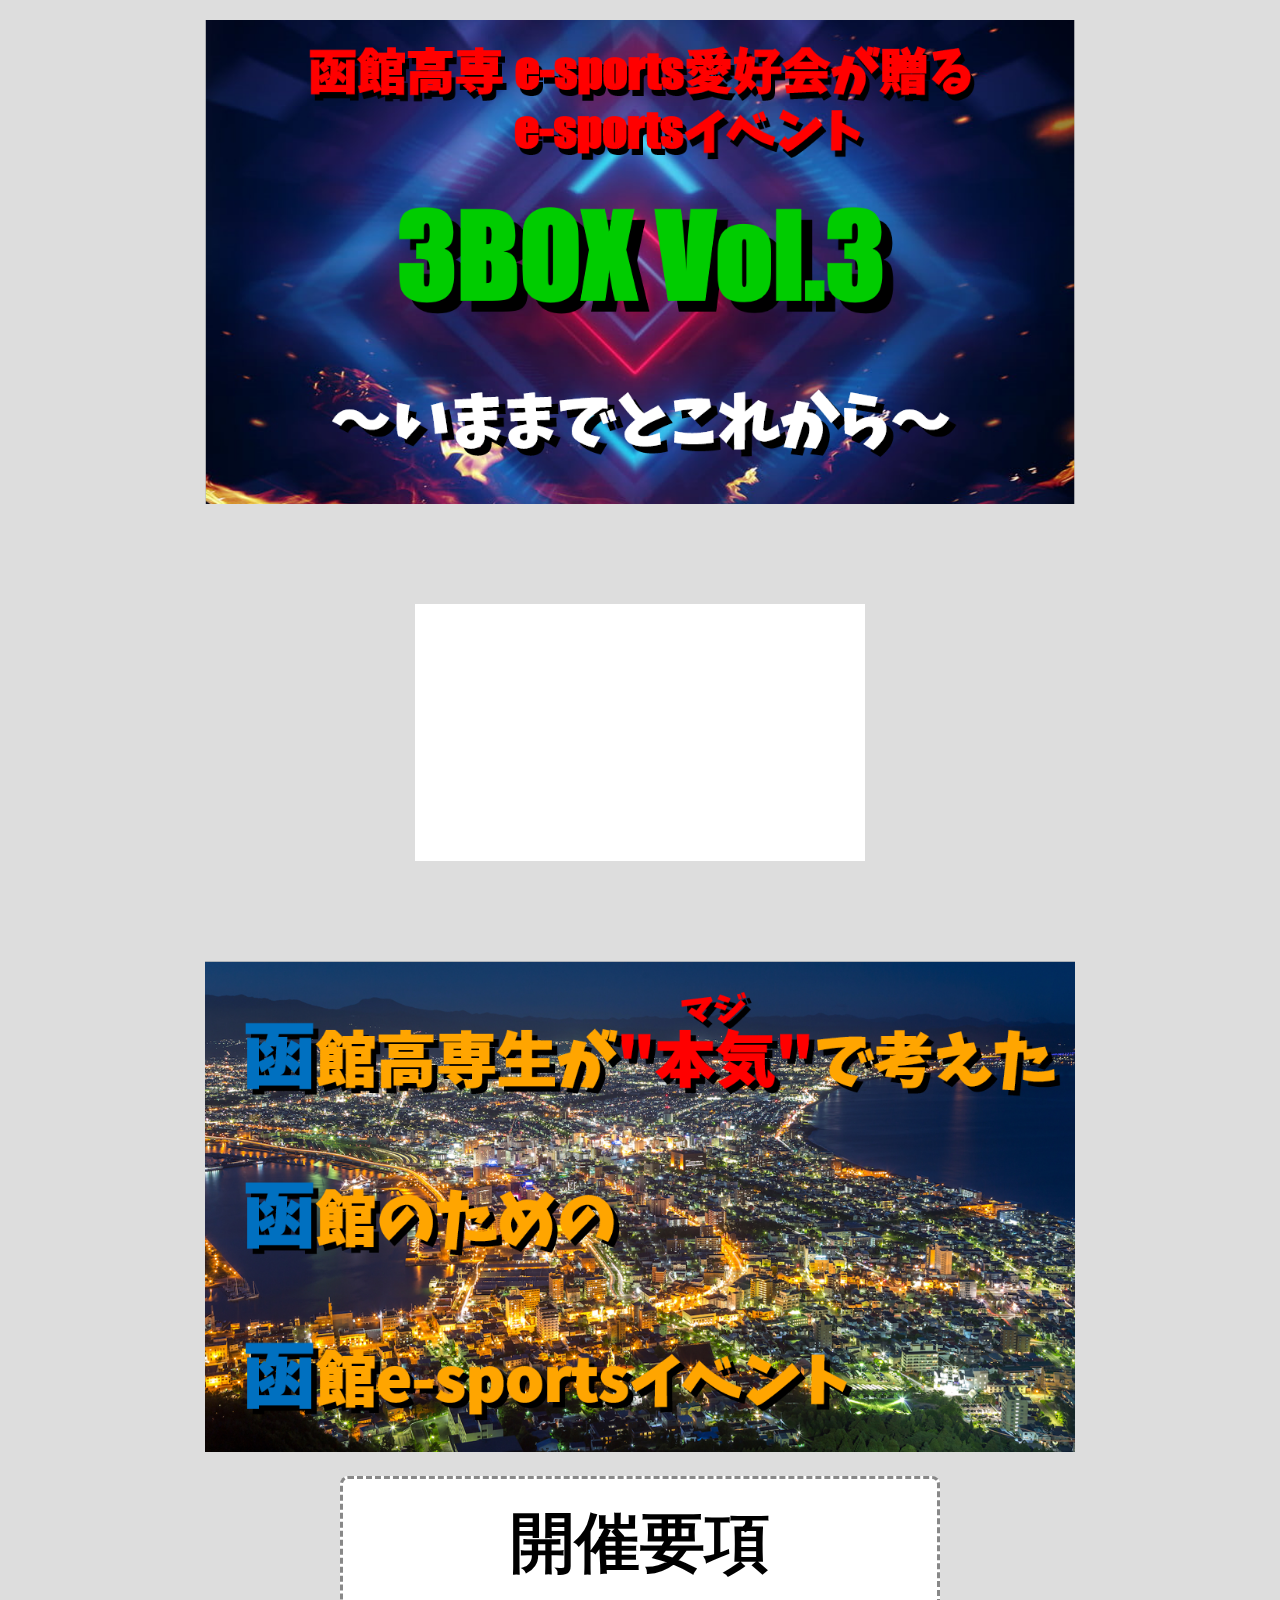
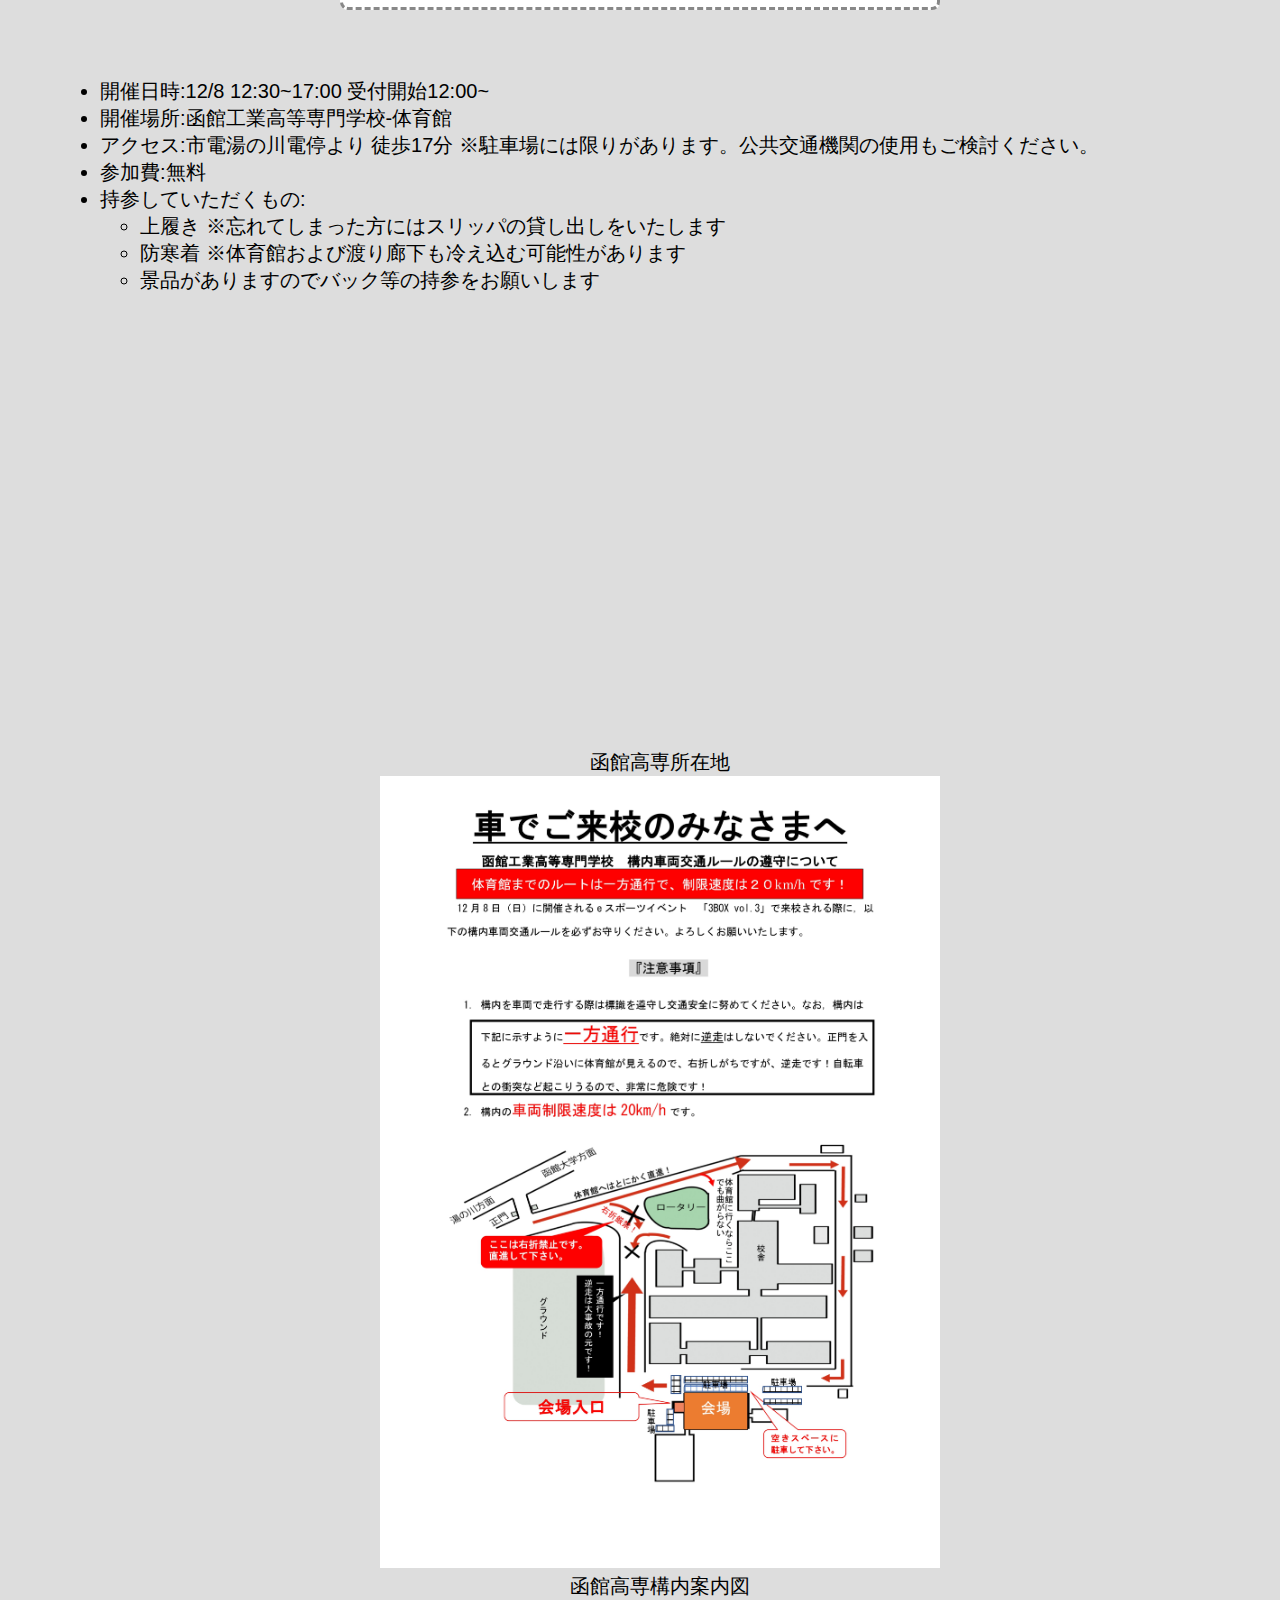
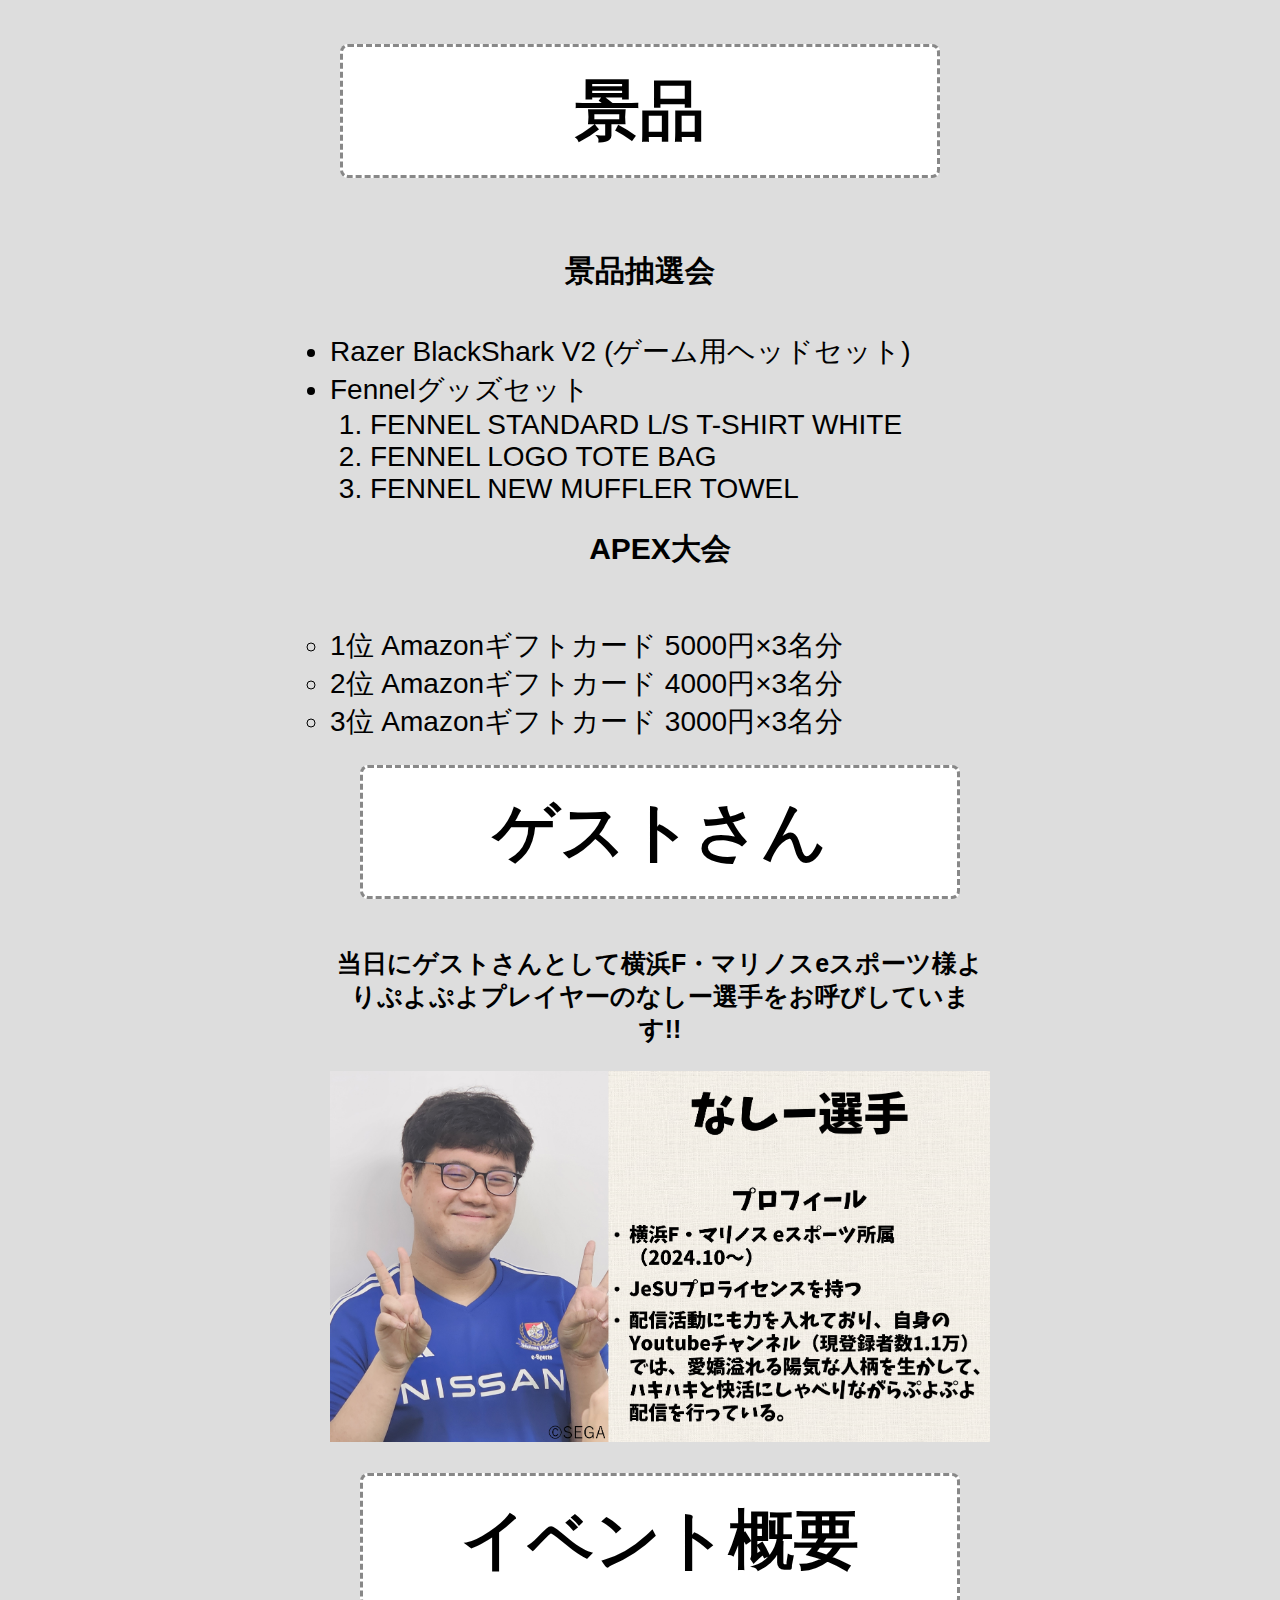
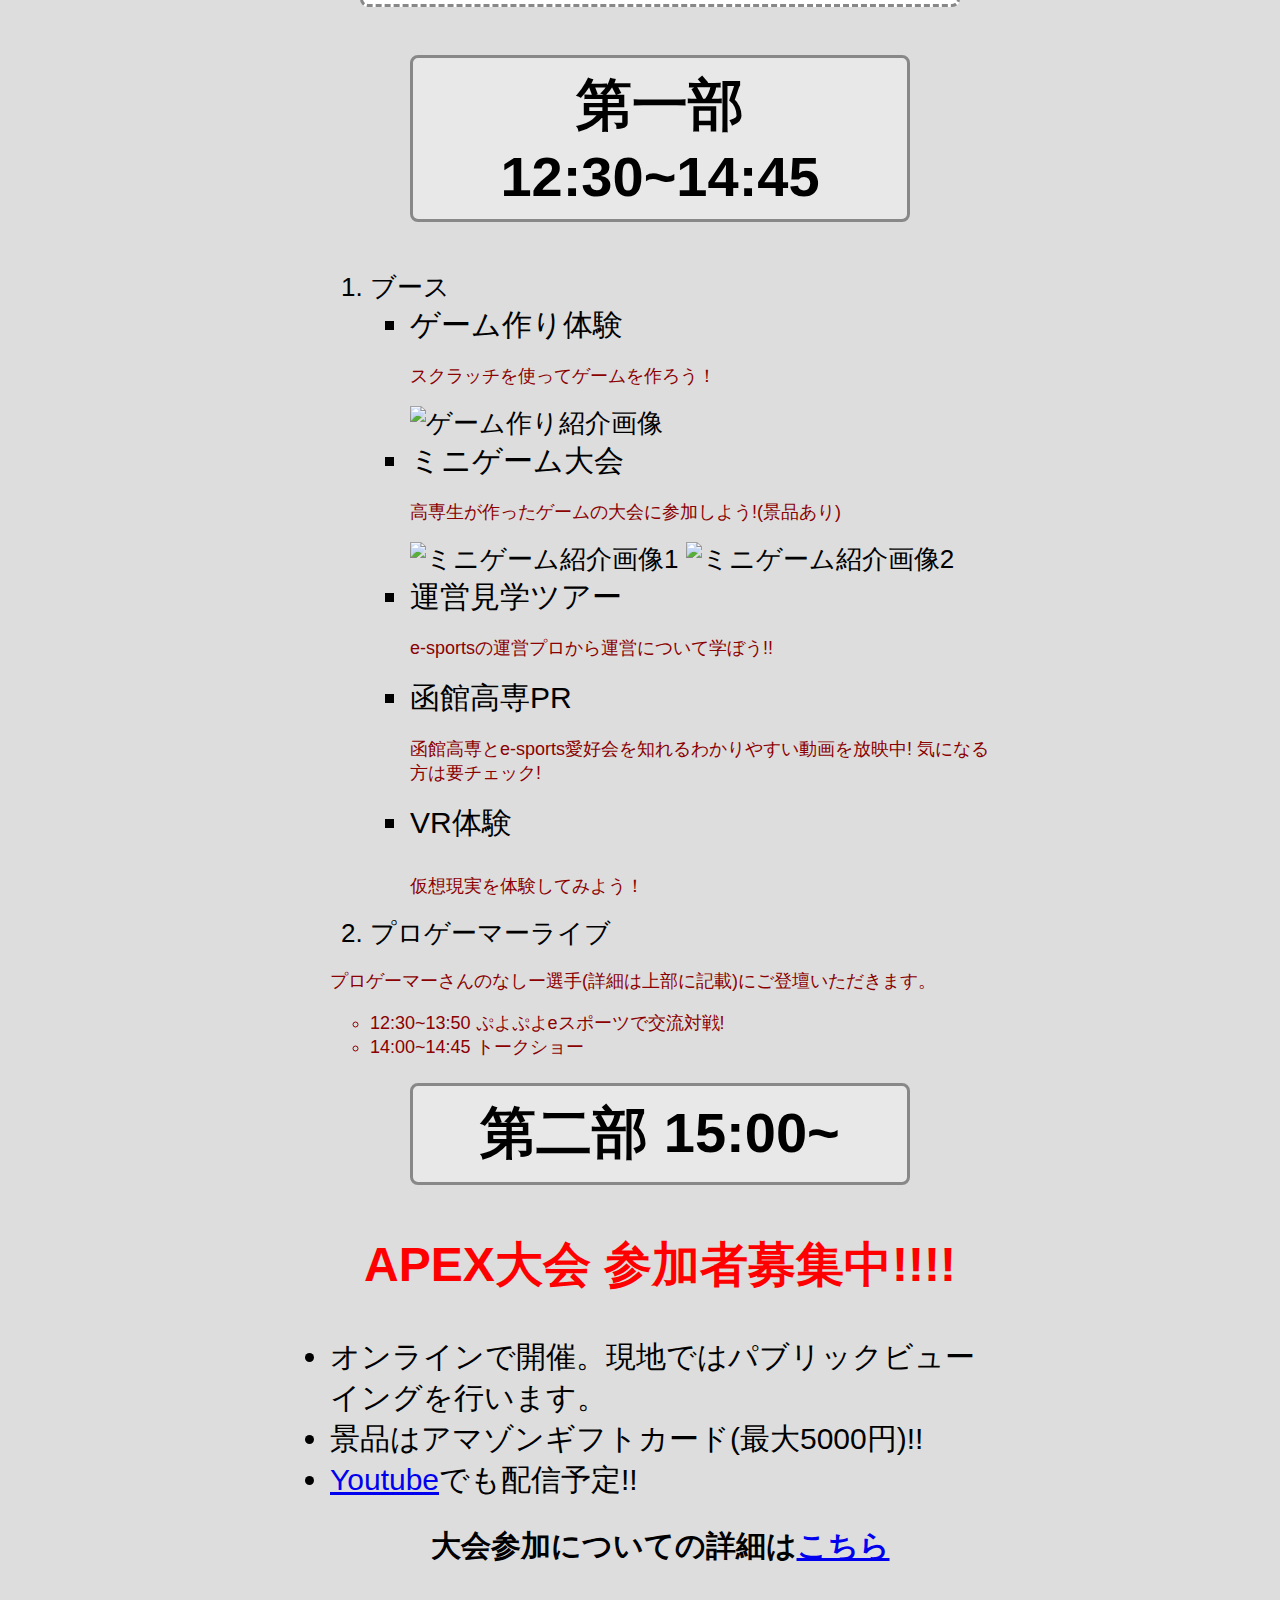
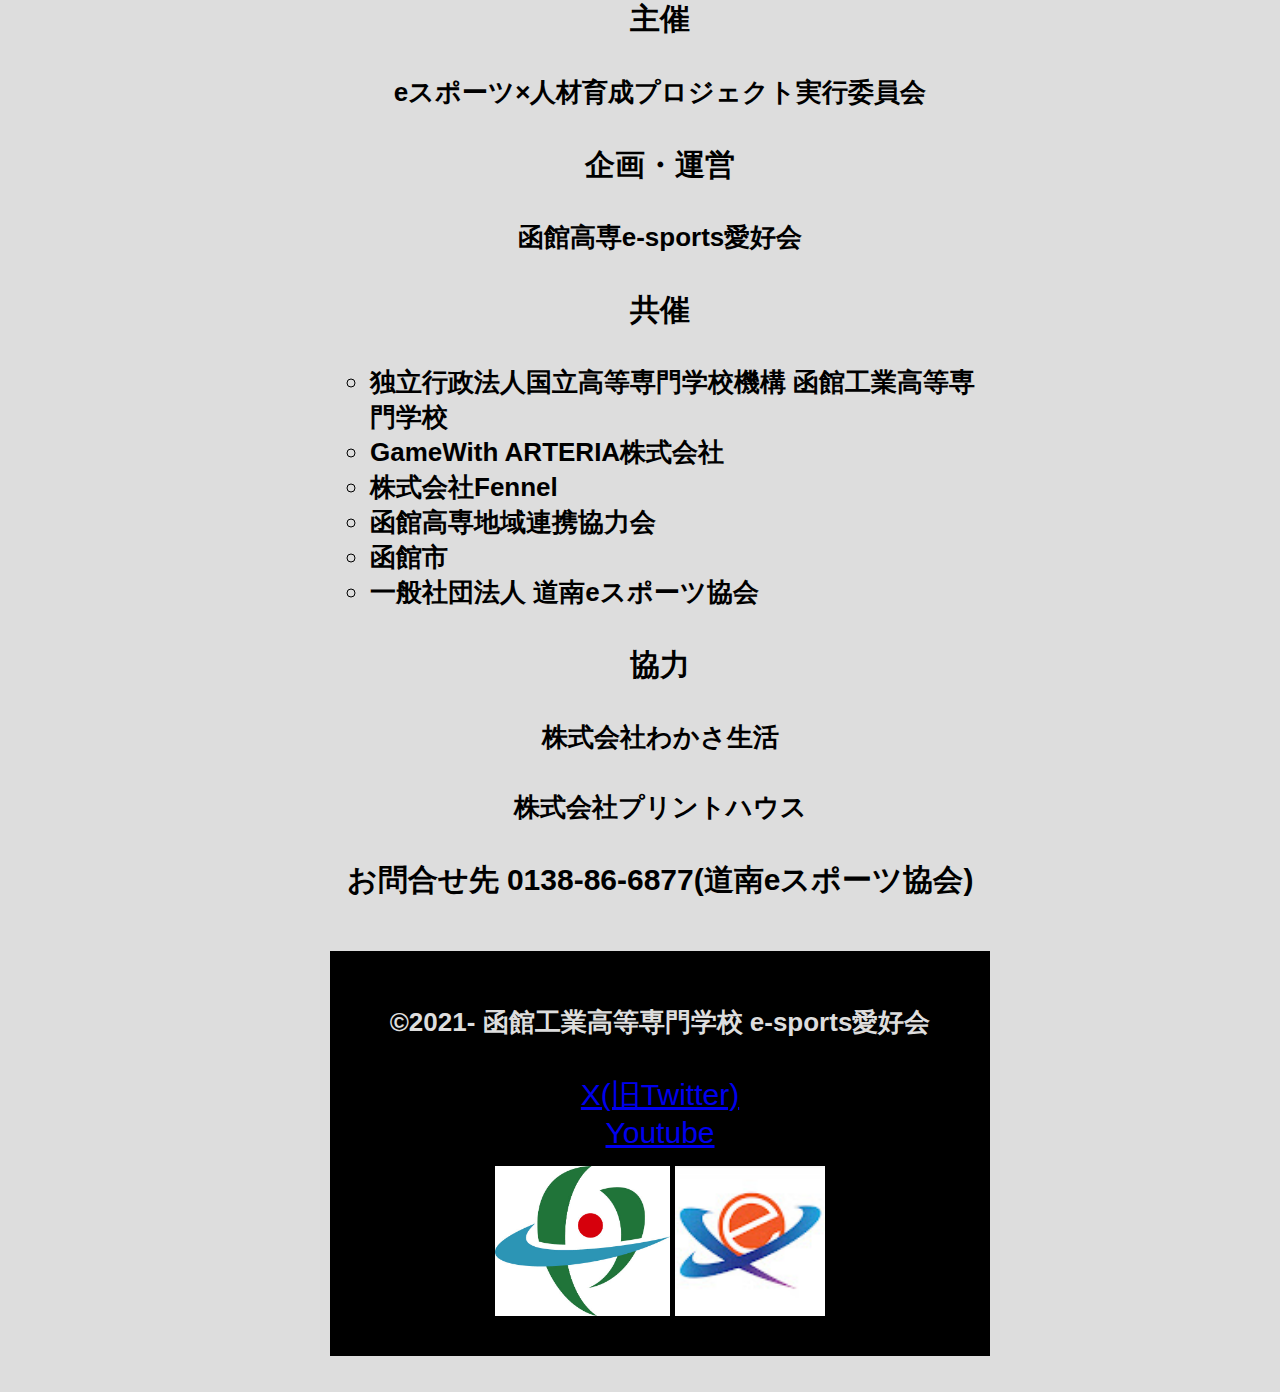
==== 3box.html @ 9ccf6ae4 "Update 3box.html" ====
<!DOCTYPE html>
<html lang="ja">
<head>
    <meta charset="UTF-8">
    <link rel="stylesheet" href="3box.css">
    <meta name="viewport" content="width=device-width, initial-scale=1.0">
    <title>3BOX</title>
</head>
<body>
    <div class="content">

    <img src="esp.img/title.png" alt="タイトル" height="75%" width="75%">
    

    <div class="suraido">
    <img decoding="async" id="mypic" src="[data-uri]" data-src="pics/1.jpg" width="450" height="300" data-aspectratio="400/300" class="slid" style="height: 253.5px;"><noscript><img decoding="async" id="mypic" src="pics/1.jpg" width="400" height="300"></noscript>
    <script src="3box.js"></script>
    
    </div>
    
    <img src="esp.img/mazi.png" alt="maji" height="75%" width="75%">
    
    <h3 class="bu">開催要項</h3>
    <nav class="youkou">
        <ul>
            <li>開催日時:12/8 12:30~17:00 受付開始12:00~</li>
            <li>開催場所:函館工業高等専門学校-体育館</li>
            <li>アクセス:市電湯の川電停より 徒歩17分 ※駐車場には限りがあります。公共交通機関の使用もご検討ください。</li>
            <li>参加費:無料</li>
            <li>持参していただくもの:<ul>
                <li>上履き ※忘れてしまった方にはスリッパの貸し出しをいたします</li>
                <li>防寒着 ※体育館および渡り廊下も冷え込む可能性があります</li>
                <li>景品がありますのでバック等の持参をお願いします</li>
            </ul></li>
            <div class="annnai">
            <iframe src="https://www.google.com/maps/embed?pb=!1m18!1m12!1m3!1d2975.066945223472!2d140.79994707506935!3d41.783770871252266!2m3!1f0!2f0!3f0!3m2!1i1024!2i768!4f13.1!3m3!1m2!1s0x5f9ef4e8a60848cf%3A0x6090a288628c19ea!2z5Ye96aSo5bel5qWt6auY562J5bCC6ZaA5a2m5qCh!5e0!3m2!1sja!2sjp!4v1722930751336!5m2!1sja!2sjp" width="600" height="450" style="border:0;" allowfullscreen="" loading="lazy" referrerpolicy="no-referrer-when-downgrade"></iframe>
            <figcaption>函館高専所在地</figcaption>
            <img src="esp.img/kounaiannai.jpg" alt="構内案内図" height="50%" width="50%">
            <figcaption>函館高専構内案内図</figcaption>
            </div>
        </ul>
    </nav>

    <h4 class="bu">景品</h4>
        <h2 class="to">景品抽選会</h2>
    <ul class="keee">
    <li class="sina">Razer BlackShark V2 (ゲーム用ヘッドセット)</li> 
    <li class="sina">Fennelグッズセット 
        <ol class="sina">
            <li>FENNEL STANDARD L/S T-SHIRT WHITE</li>
            <!--<img src="esp.img\shirt.webp" alt="Fennel shirt" height="50%" width="50%" class="keisya">-->
            <li>FENNEL LOGO TOTE BAG</li>
            <!--<img src="esp.img\totebug.webp" alt="Fennel totebag" height="50%" width="50%" class="keisya">-->
            <li>FENNEL NEW MUFFLER TOWEL</li>
            <!--<img src="esp.img\muffler-towel.webp" alt="muffler towel" height="50%" width="50%" class="keisya">-->
        </ol>
        <h2 class="to">APEX大会</h2>
    <ul class="keee">
            <li class="sina">1位 Amazonギフトカード 5000円×3名分</li>
            <li class="sina">2位 Amazonギフトカード 4000円×3名分</li>
            <li class="sina">3位 Amazonギフトカード 3000円×3名分<br></li>
    </ul>

    <h4 class="bu">ゲストさん</h4>
    <h3 class="nasi-">当日にゲストさんとして横浜F・マリノスeスポーツ様よりぷよぷよプレイヤーのなしー選手をお呼びしています!!</h3>
    <img src="esp.img\nasi-san.png" alt="宣材写真" height="100%" width="100%" class="nasi-">

    <h3 class="bu">イベント概要</h3>
    <h4 class="bui">第一部 12:30~14:45</h4>
    <ol>
    <li class="dai">ブース<ul>
        <li class="title">ゲーム作り体験<p class="pp">スクラッチを使ってゲームを作ろう！</p></li>
        <img src="esp.img\dukuri.png" class="booth.img" alt="ゲーム作り紹介画像" width="40%" height="40%">

        <li class="title">ミニゲーム大会<p class="pp">高専生が作ったゲームの大会に参加しよう!(景品あり)</p></li>
        <img src="esp.img/tank1.png" class="booth.img" alt="ミニゲーム紹介画像1" width="40%" height="40%">
        <img src="esp.img/tank2.png" class="booth.img" alt="ミニゲーム紹介画像2" width="40%" height="40%">
        
        <li class="title">運営見学ツアー<p class="pp">e-sportsの運営プロから運営について学ぼう!! </p></li>
        <!--<img src="#" class="booth.img" alt="運営紹介画像">-->

        <li class="title">函館高専PR<p class="pp">函館高専とe-sports愛好会を知れるわかりやすい動画を放映中! 気になる方は要チェック!</p></li>
        <!--<img src="#" class="booth.img" alt="学校紹介紹介画像">-->

        <li class="title">VR体験</p><p class="pp">仮想現実を体験してみよう！</p></li>
        <!--<img src="#" class="booth.img" alt="VR紹介画像">-->

    </ul></li>
    <li class="dai">プロゲーマーライブ</li></ol>
    <p class="pp">プロゲーマーさんのなしー選手(詳細は上部に記載)にご登壇いただきます。</p>
    <ul>
        <li class="pp">12:30~13:50 ぷよぷよeスポーツで交流対戦!</li>
        <li class="pp">14:00~14:45 トークショー</li>
    </ul>
    <h4 class="bui">第二部 15:00~</h4>
    <h2 class="bosyu">APEX大会 参加者募集中!!!!</h2>
    <li class="title">オンラインで開催。現地ではパブリックビューイングを行います。</li>
    <li class="title">景品はアマゾンギフトカード(最大5000円)!!</li>
    <li class="title"><a class="SNS"  href="https://youtube.com/@hakodatekosen.e-sports?si=pF3tYW7PwXIXKoQn">Youtube</a>でも配信予定!!</li>
    <h2 class="sanka">大会参加についての詳細は<a href="youkou.html">こちら</a></h2>

    <h1></h1>
    <h1></h1>
<h2 class="to">主催</h2><h4 class="to">eスポーツ×人材育成プロジェクト実行委員会</h4>
<h2 class="to">企画・運営</h2><h4 class="to">函館高専e-sports愛好会</h4>
<h2 class="to">共催</h2>
        <ul>
            <h4><li>独立行政法人国立高等専門学校機構 函館工業高等専門学校</li><li>GameWith ARTERIA株式会社</li>
            <li>株式会社Fennel</li><li>函館高専地域連携協力会</li>
            <li>函館市</li><li>一般社団法人 道南eスポーツ協会</li></h4>
        </ul>
<h2 class="to">協力</h2>
    <h4 class="to">株式会社わかさ生活</h4>
    <h4 class="to">株式会社プリントハウス</h4>    
    
    
    <h2 class="to">お問合せ先 0138-86-6877(道南eスポーツ協会)</h2>


    <footer class="footer">
        <div class="footer-text">
        <h4>©2021- 函館工業高等専門学校 e-sports愛好会</h4>
        <a class="SNS" href="https://x.com/kosen_eSports">X(旧Twitter)</a><br>
        <a class="SNS"  href="https://youtube.com/@hakodatekosen.e-sports?si=pF3tYW7PwXIXKoQn">Youtube</a>
        <figure>
            <a href="https://www.hakodate-ct.ac.jp/#:~:text=%E5%87%BD%E9%A4%A8%E5%B7%A5%E6%A5%AD%E9%AB%98%E7%AD%89"><img alt="高専ロゴ" src="esp.img/k.rogo.jpg" width="175" height="150"/></a>
            <a href="index.html"><img alt="e-sportsロゴ" src="esp.img/e.rogo.jpg" width="150"/></a>
        </figure>
        </div>
    </footer>

    </div>

</body>
</html>

    </div>

</body>
</html>
---- 3box.css ----
@charset "utf-8";

html, body {
    height: 100%; /* 必要な高さを確保するため */
    margin: 0;
}

body{
    font-family: "Hiragino Kaku Gothic ProN", "Yu Gothic", "Meiryo", sans-serif;
    background-color: #dddddd;
}

.sina{
    font-size: 28px;
}

.catch {
    display: inline;
    flex-direction: column;
    align-items: flex-start; /* 左揃え */
    max-width: 60px;
    color: orange;
}

.keee{
    display: inline;
    flex-direction: column;
    align-items: flex-start; /* 左揃え */
    max-width: 700px;
}

.kesya{
    text-align: center;
    padding: auto;
}

.maji{
    color: red;
}


.ca{
    width: fit-content;
	margin: 0 auto;
    max-width: 1000px;
    padding: 50px auto;
}

h1{
    text-align: center;
    font-size: 48px;
}

.hako{
    color: blue;
}

.youuu{
    font-size: 70px;
}

.nasi-{
    text-align: center;
    font-size: 25px;
}

.bu{
    font-size: 65px;
    border: 3px dashed #888888;
    border-radius: 8px;
    background-color: #ffffff;
    width: 600px;
    margin: 24px auto 48px;
    padding: 20px;
    text-align: center;
}

.bui{
    font-size: 56px;
    border: 3px solid #888888;
    border-radius: 8px;
    background-color: #e8e8e8;
    width: 500px;
    margin: 24px auto 48px;
    padding: 10px;
    text-align: center;
}

.pp{
    color: #8B0000;
    font-size: 18px;
}

.footer{
    color: #dddddd;
    background-color: black;
    padding: 20px;
    text-align: center;
    margin-top: 50px; /* フッターの上にスペースを追加 */
    width: 100%;
    position: relative;
    bottom: 0;
}

.suraido{
    background-color: white;
    /*display: flex;*/
    margin: 100px 300px;
}

.youkou{
    font-size: 20px;
}

.sanka{
    border: black;
    text-align: center;
}

.slid{
    margin: auto;
    scale: 150%;
}

.slide-pic{
    max-width: 100%;
    height: 400px;
    margin: auto;
    
}

.title{
    font-size: 30px;
}

.dai{
    font-size: 26px;
}

h3{
    font-size: 36px;
}

h2{
    font-size: 30px;
}

.annnai{
    text-align: center;
}

h4{
    font-size: 26px;
}

.SNS {
    font-size: 30px;
}

.okuru {
    text-align: center;
    color: #2f4f4f;
}

.bosyu{
    text-align: center;
    font-size: 48px;
    color: red;
}

.ee{
    color: red;
    text-align: center;
}

.b3{
    color: green;
    font-size: 75px;
}

.to{
    text-align: center;
}

.content {
    display: flex;
        flex-direction: column;  
        align-items: center; 
        justify-content: center; 
        max-width: 1200px;  
        margin: 0 auto; /* 中央揃え */
        padding: 20px; /* 必要に応じて調整 */
} 

*, *::before, *::after {
    box-sizing: border-box;
}

@media (max-width: 768px) {
    body {
        padding: 20px; /* スマホの余白を減らす */
        max-width: 1000px;
        align-items: center;     /* 垂直方向の中央揃え */
        display: flex;
        flex-direction: column;
        max-width: 1200px; /* 最大幅を設定 */
        margin: 0;
    }

    /*.content{}*/

    h1 {
        font-size: 32px; /* タイトルサイズを小さくする */
    }

    h2 {
        font-size: 24px; /* 見出しのサイズを小さくする */
    }

    h3 {
        font-size: 28px; /* 小見出しのサイズを小さくする */
    }

    .catch {
        max-width: 90%; /* キャッチフレーズの幅を広げる */
        font-size: 18px; /* フォントサイズを小さくする */
    }

    .title {
        font-size: 18px; /* タイトルのフォントサイズを調整 */
    }

    .bosyu {
        font-size: 30px; /* 募集タイトルのサイズを調整 */
    }

    .footer {
        font-size: 14px; /* フッターのフォントサイズを小さくする */
    }

    h1 {
        font-size: 30px; /* スマホ用にサイズ調整 */
    }
    h2, h3, h4 {
        font-size: 24px; /* 他の見出しサイズ調整 */
    }

    li,p{
        font-size: 20px;
    }

}
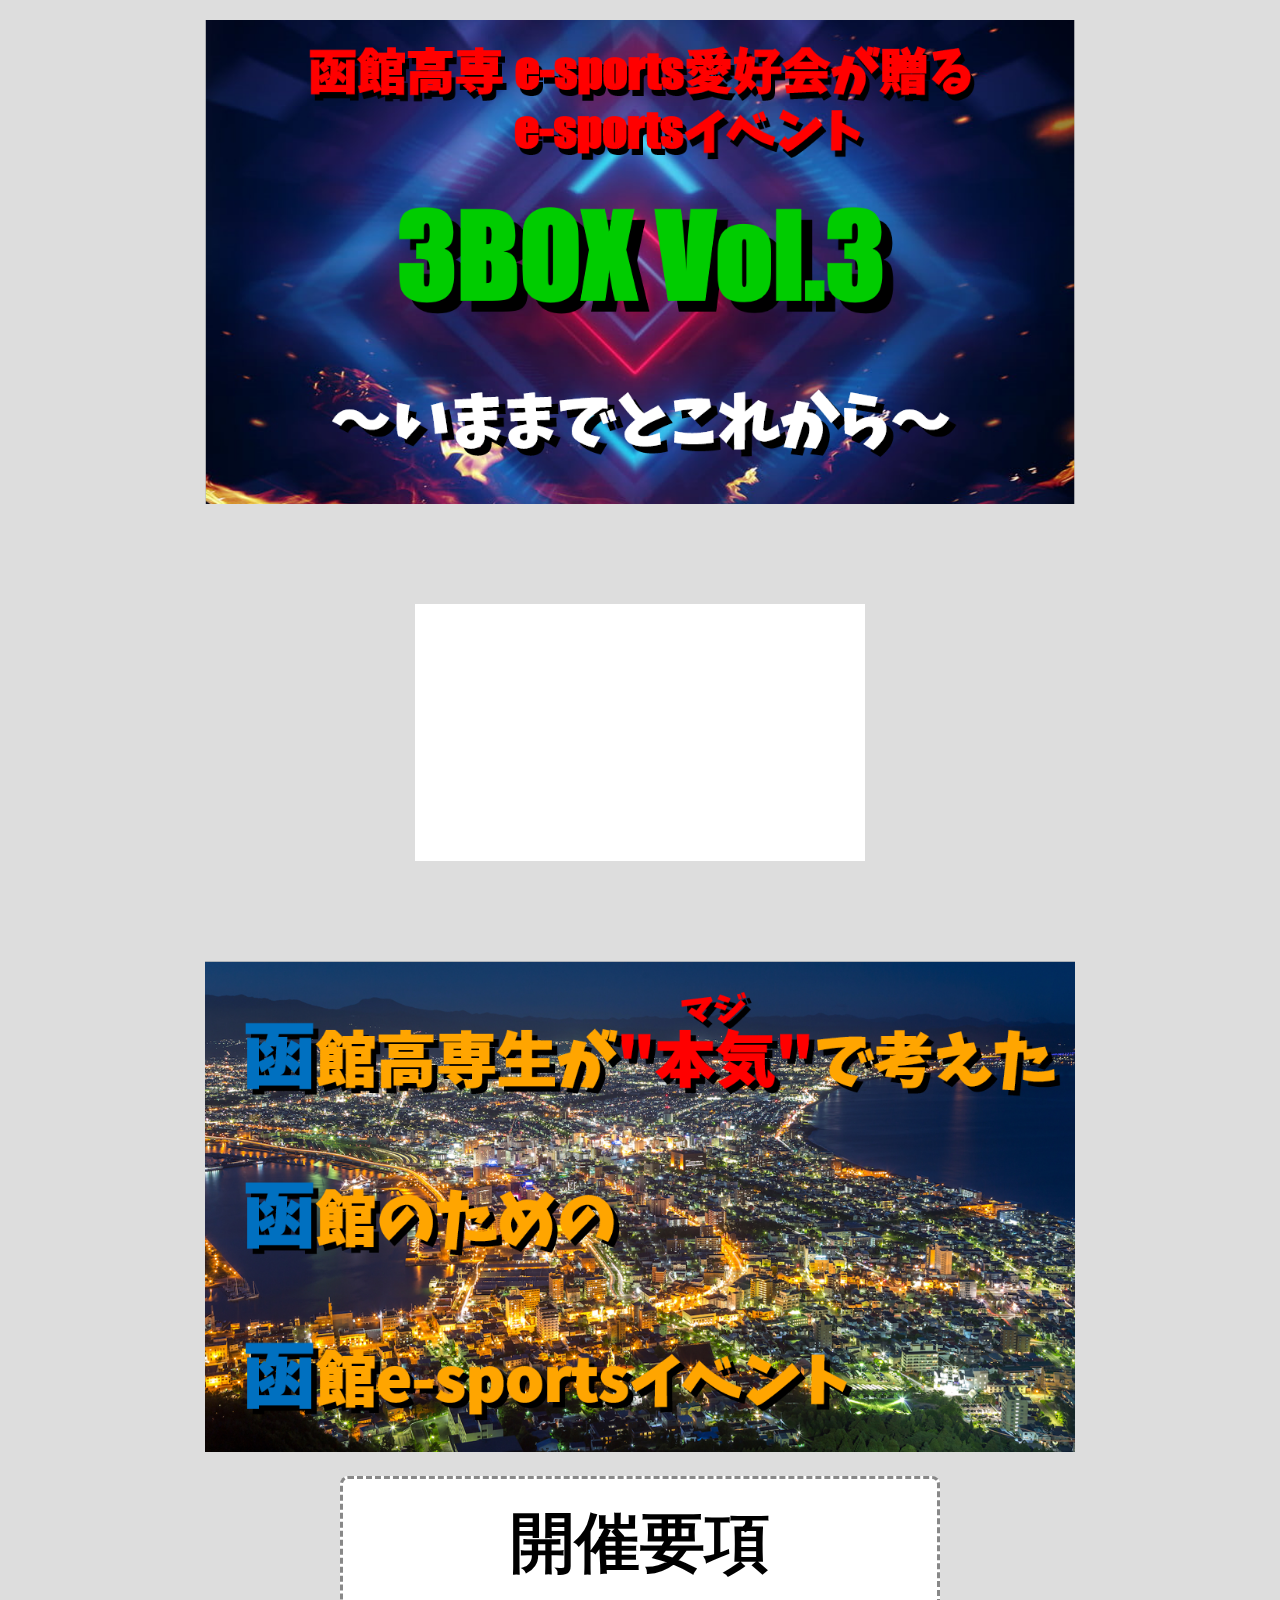
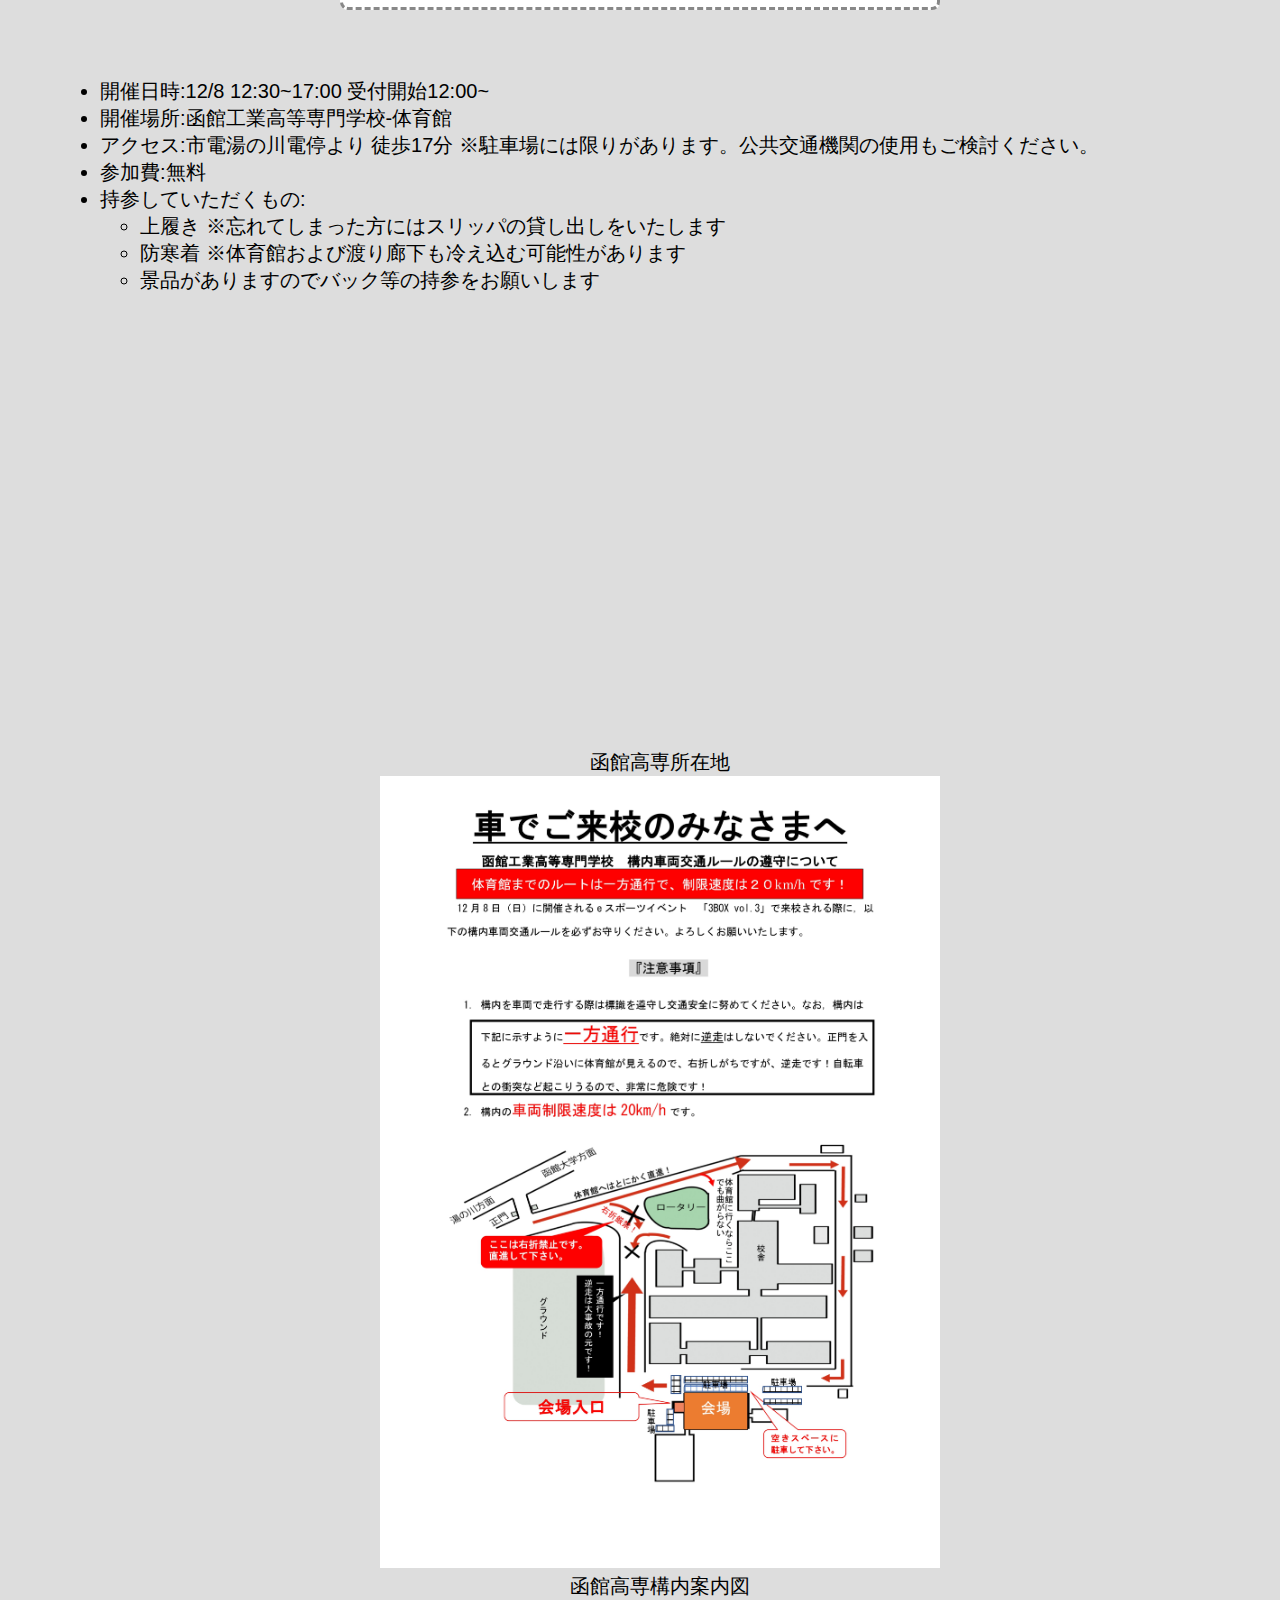
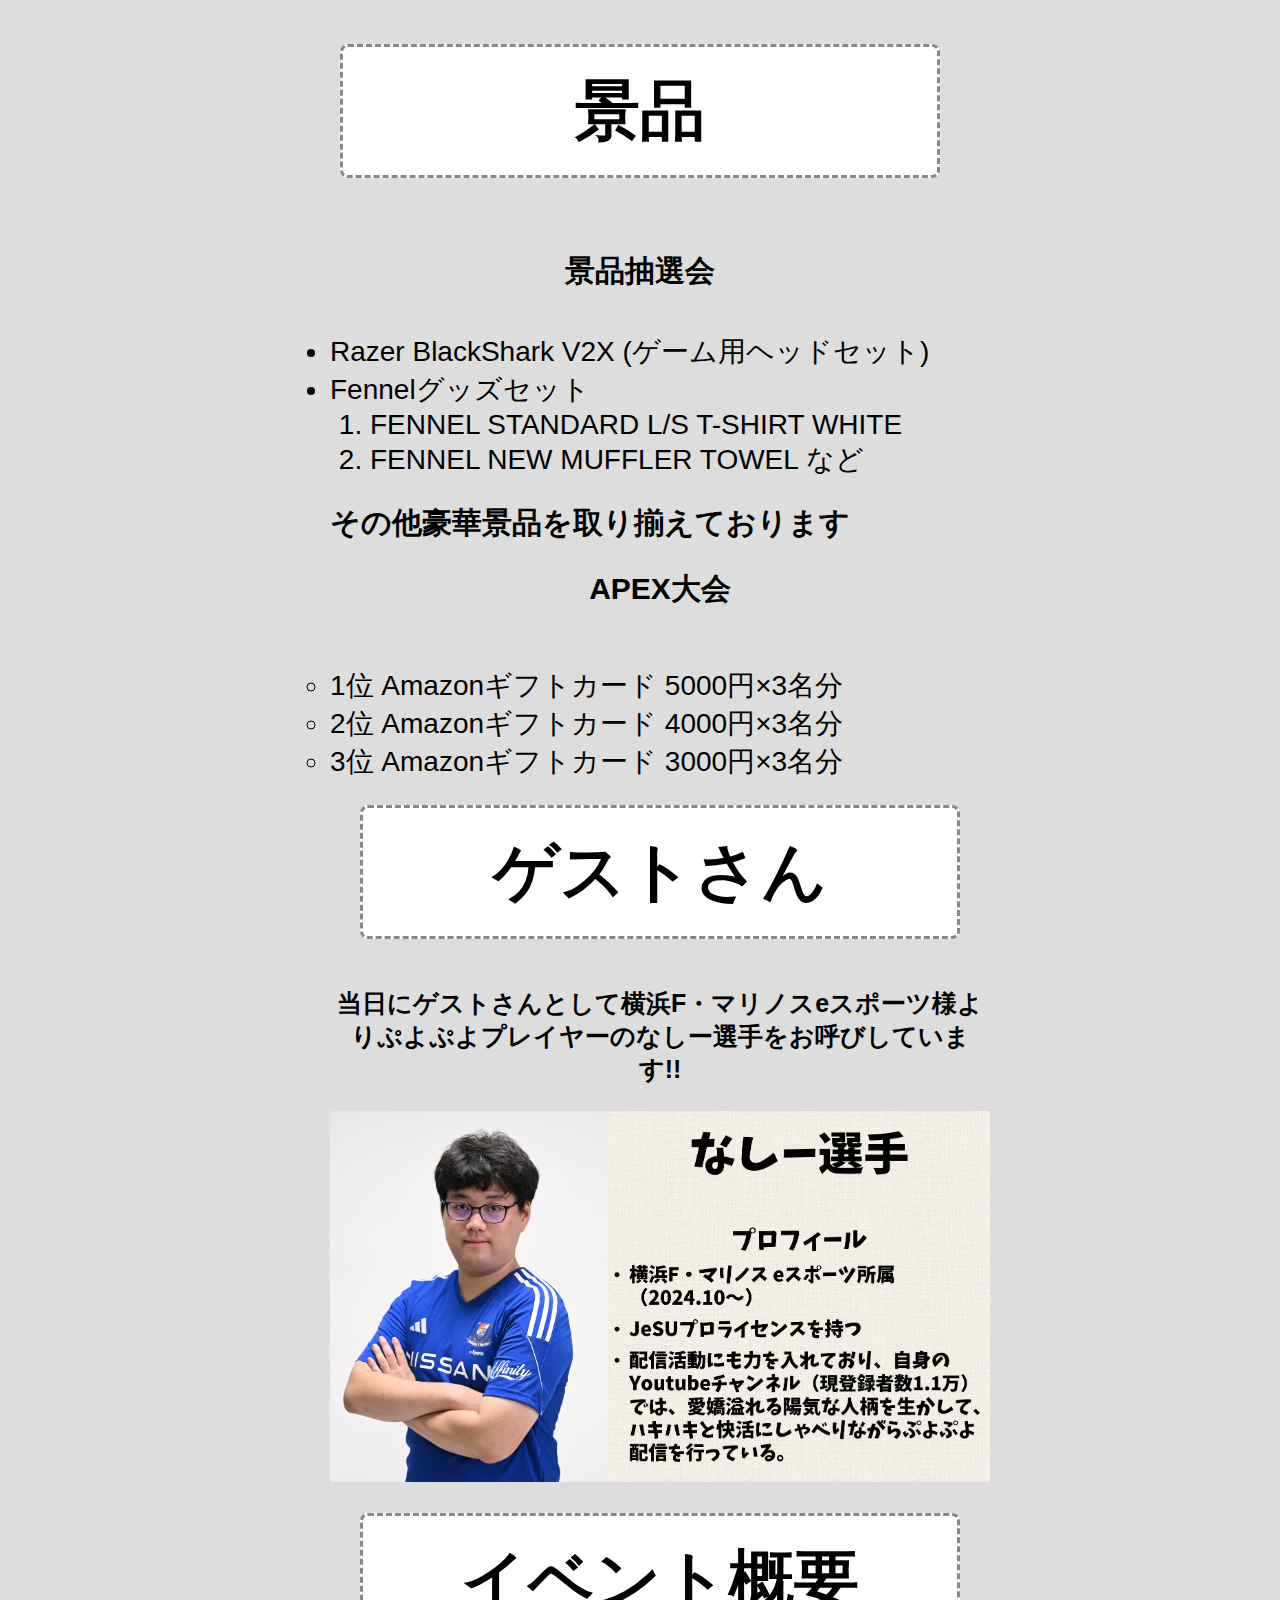
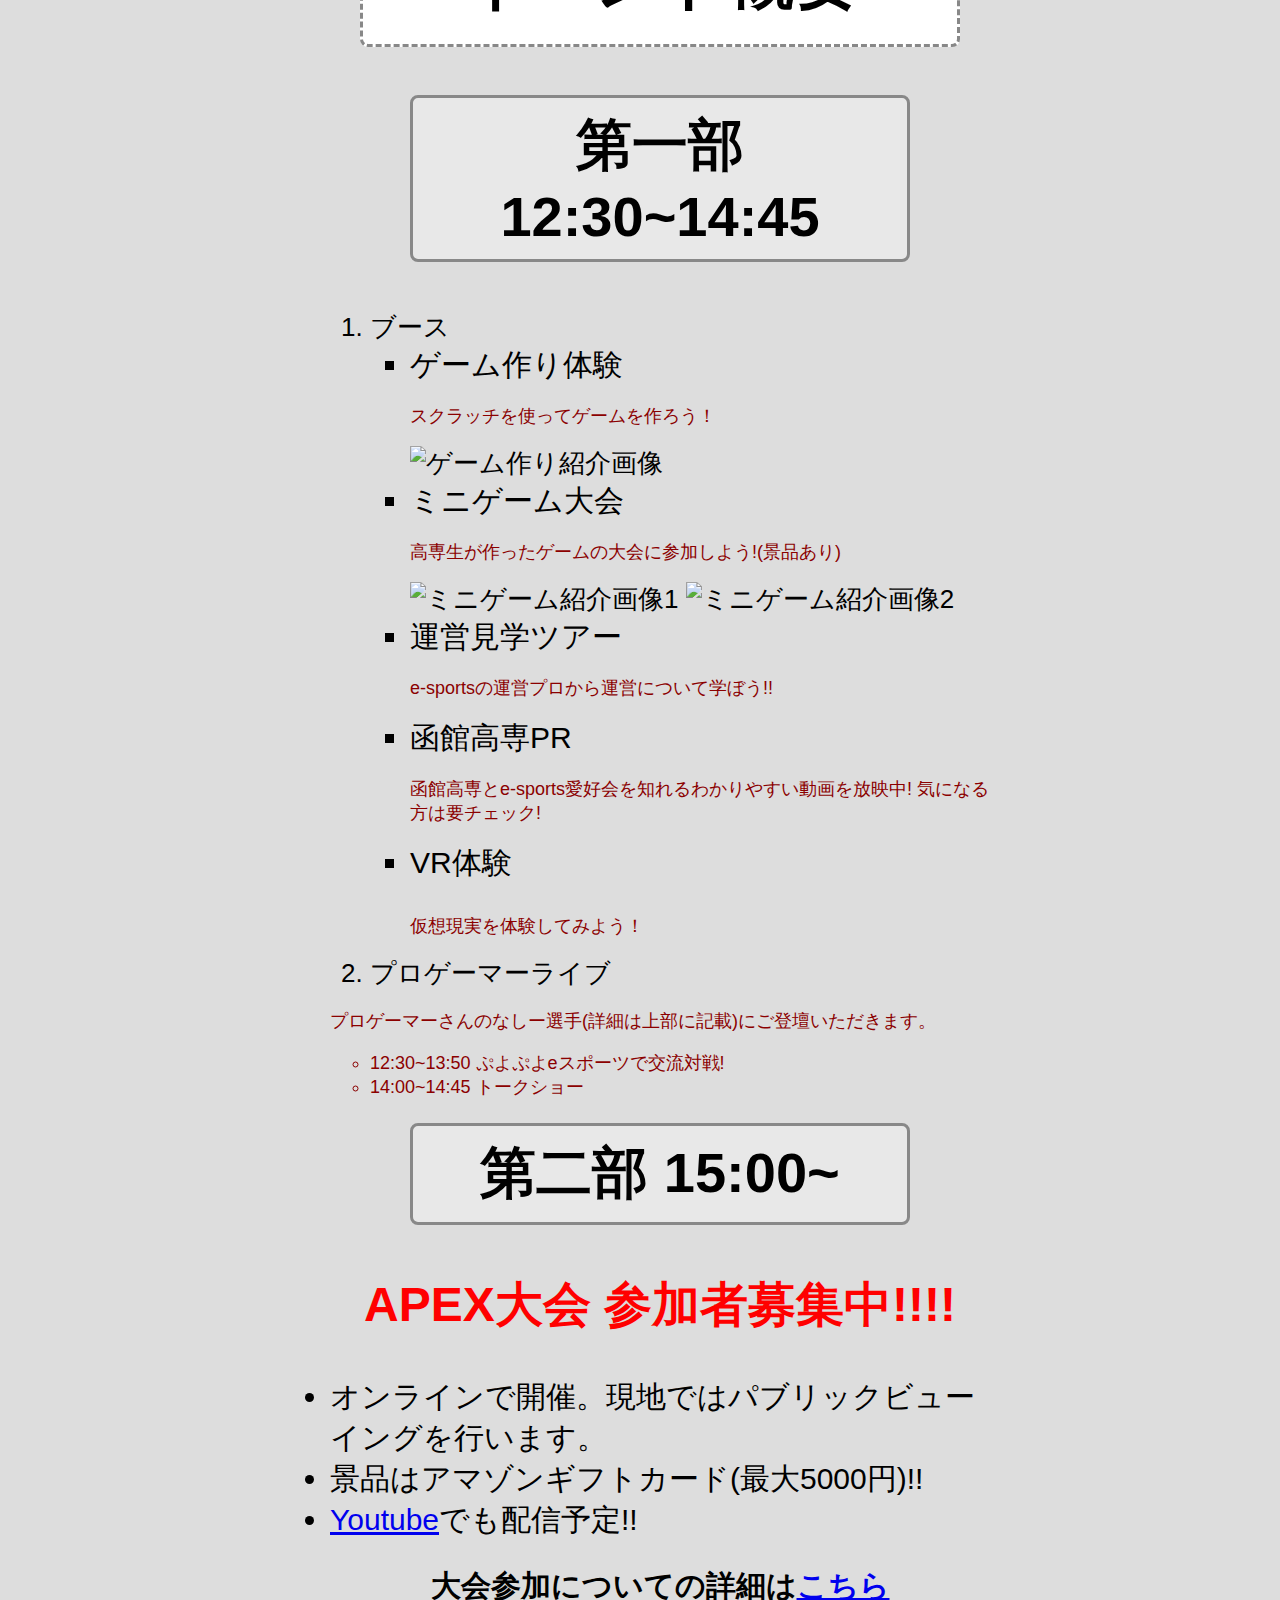
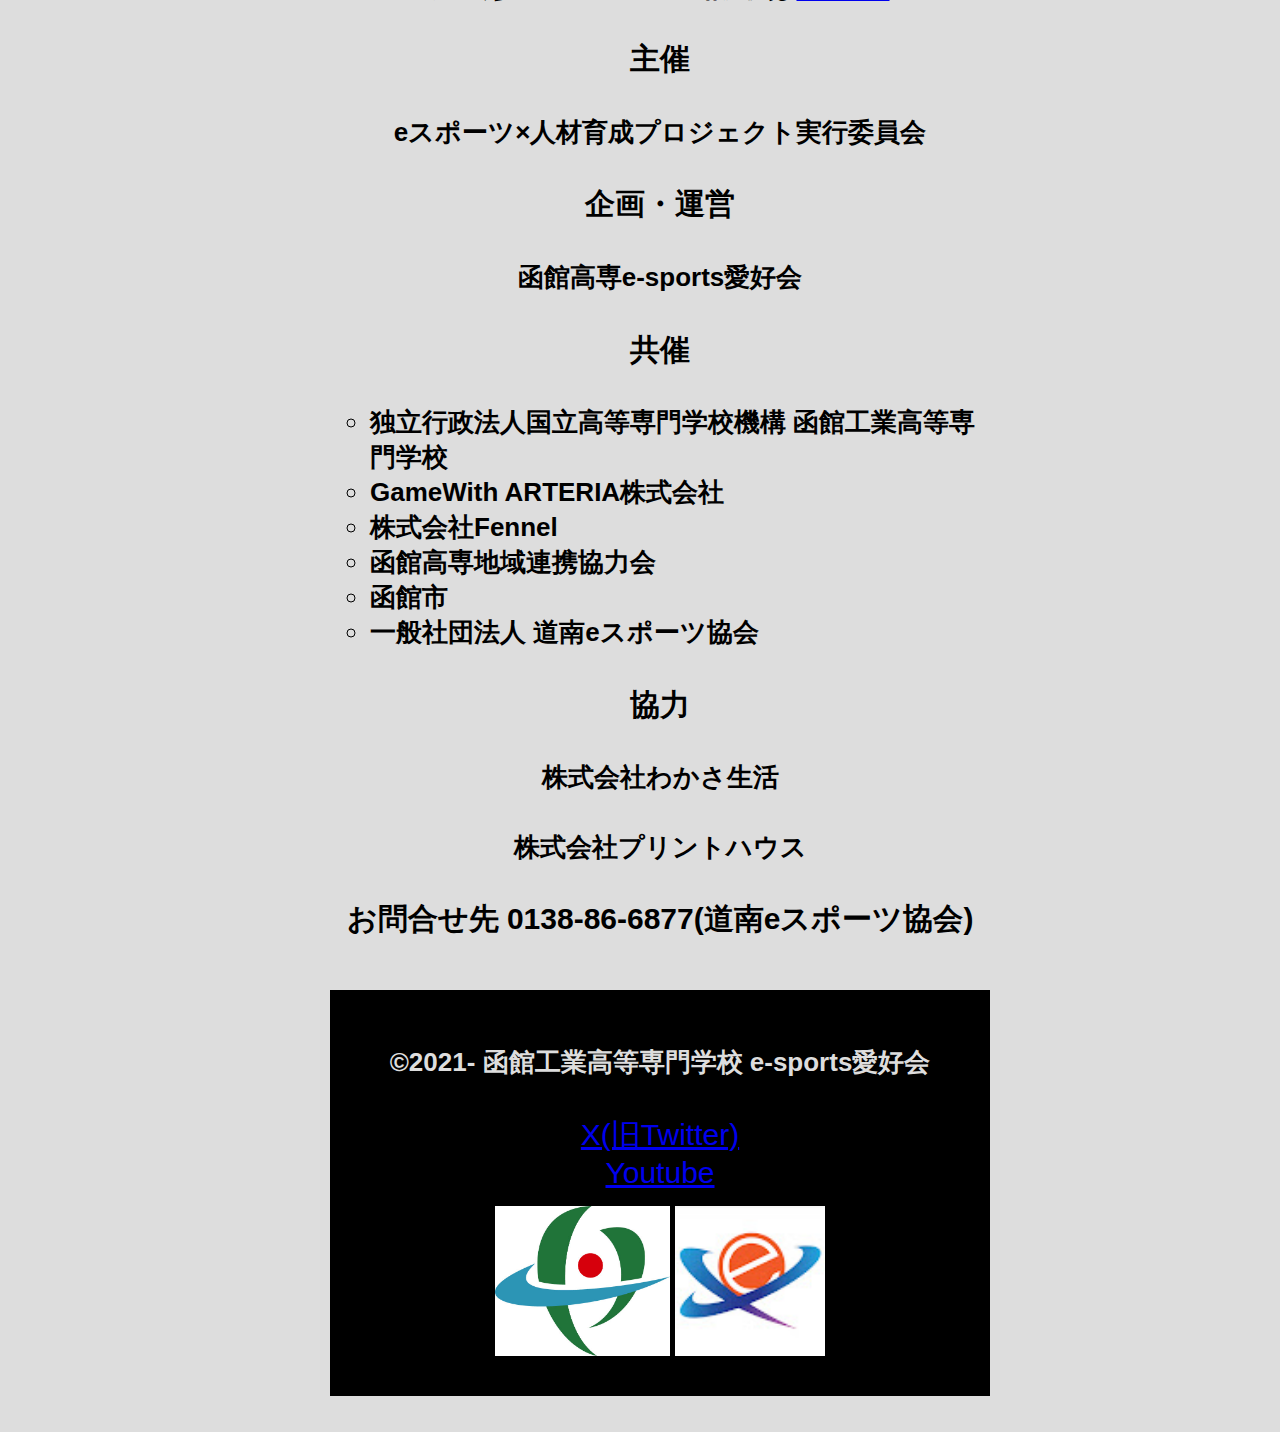
==== commit f259f3ad: "Update 3box.html" ====
--- a/3box.html
+++ b/3box.html
@@ -44,16 +44,15 @@
     <h4 class="bu">景品</h4>
         <h2 class="to">景品抽選会</h2>
     <ul class="keee">
-    <li class="sina">Razer BlackShark V2 (ゲーム用ヘッドセット)</li> 
+    <li class="sina">Razer BlackShark V2X (ゲーム用ヘッドセット)</li> 
     <li class="sina">Fennelグッズセット 
         <ol class="sina">
             <li>FENNEL STANDARD L/S T-SHIRT WHITE</li>
             <!--<img src="esp.img\shirt.webp" alt="Fennel shirt" height="50%" width="50%" class="keisya">-->
-            <li>FENNEL LOGO TOTE BAG</li>
-            <!--<img src="esp.img\totebug.webp" alt="Fennel totebag" height="50%" width="50%" class="keisya">-->
-            <li>FENNEL NEW MUFFLER TOWEL</li>
+            <li>FENNEL NEW MUFFLER TOWEL  など</li>
             <!--<img src="esp.img\muffler-towel.webp" alt="muffler towel" height="50%" width="50%" class="keisya">-->
         </ol>
+        <h2>その他豪華景品を取り揃えております</h2>
         <h2 class="to">APEX大会</h2>
     <ul class="keee">
             <li class="sina">1位 Amazonギフトカード 5000円×3名分</li>
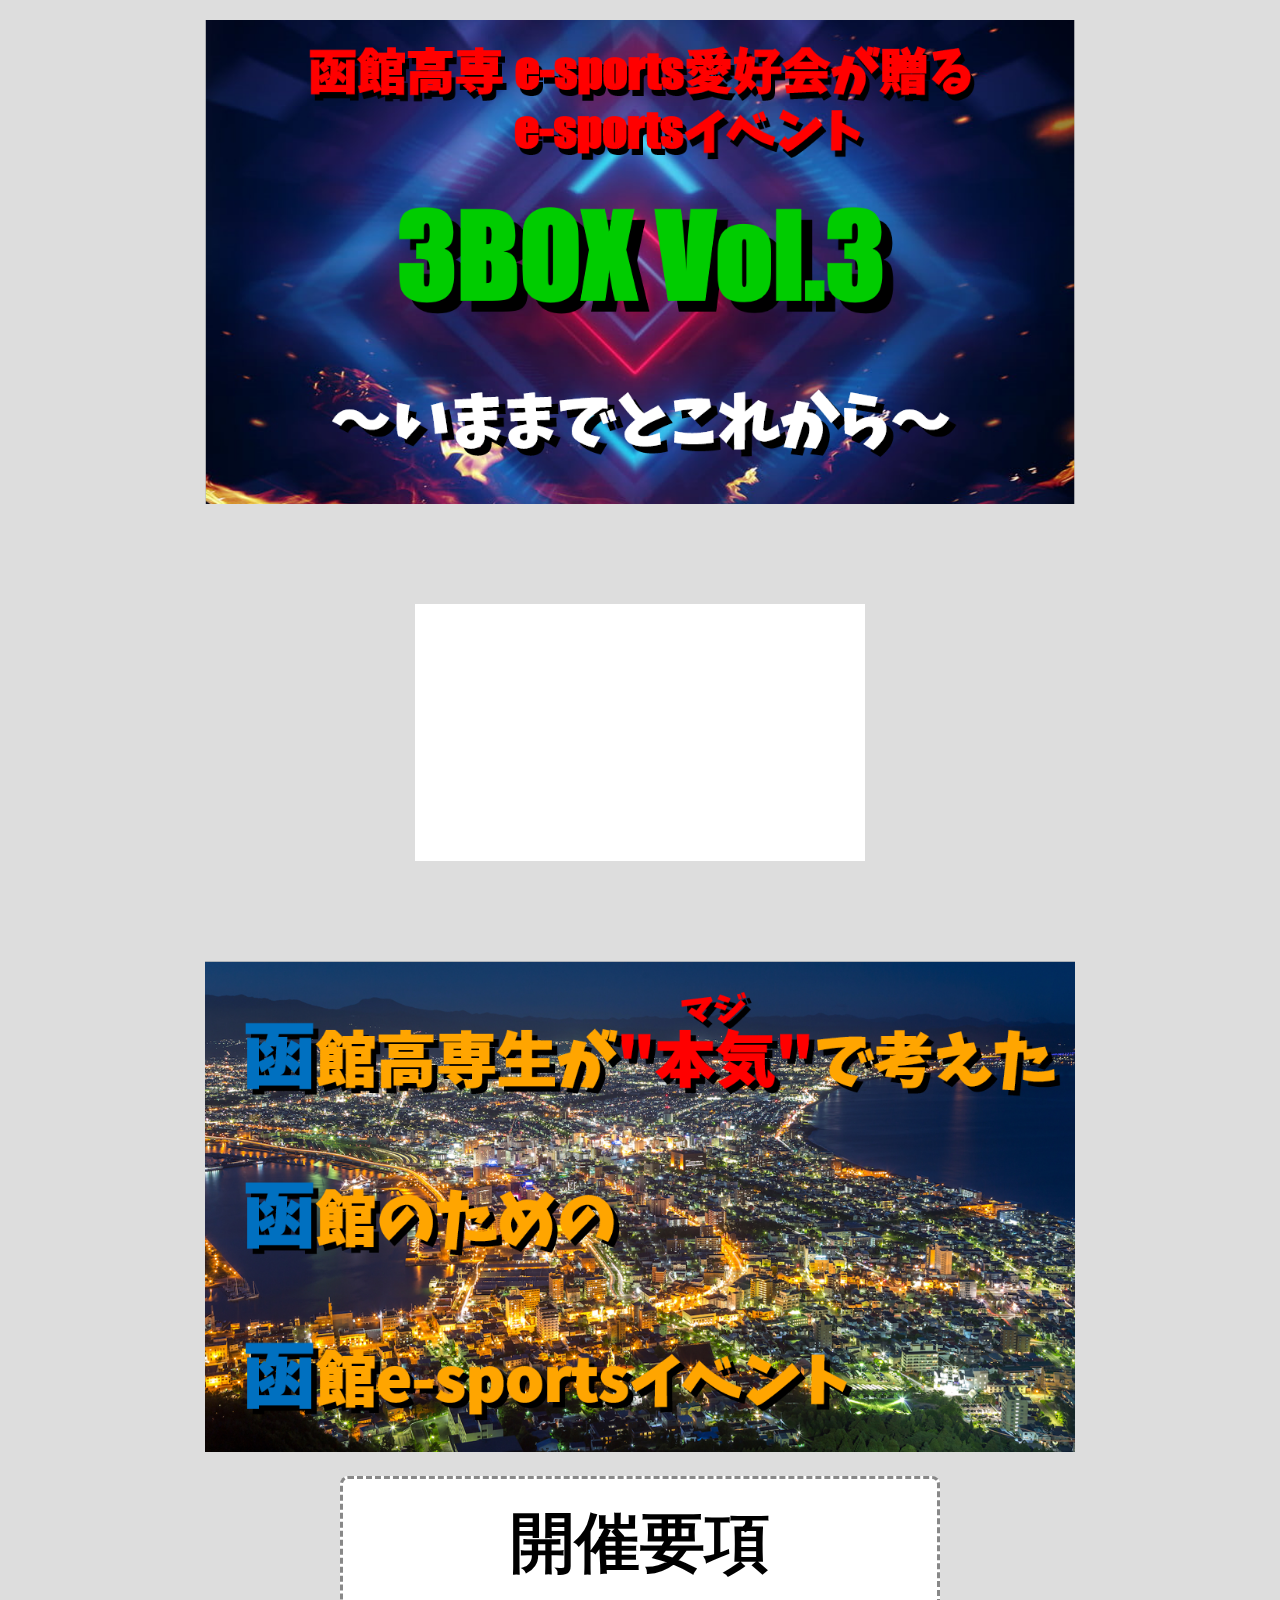
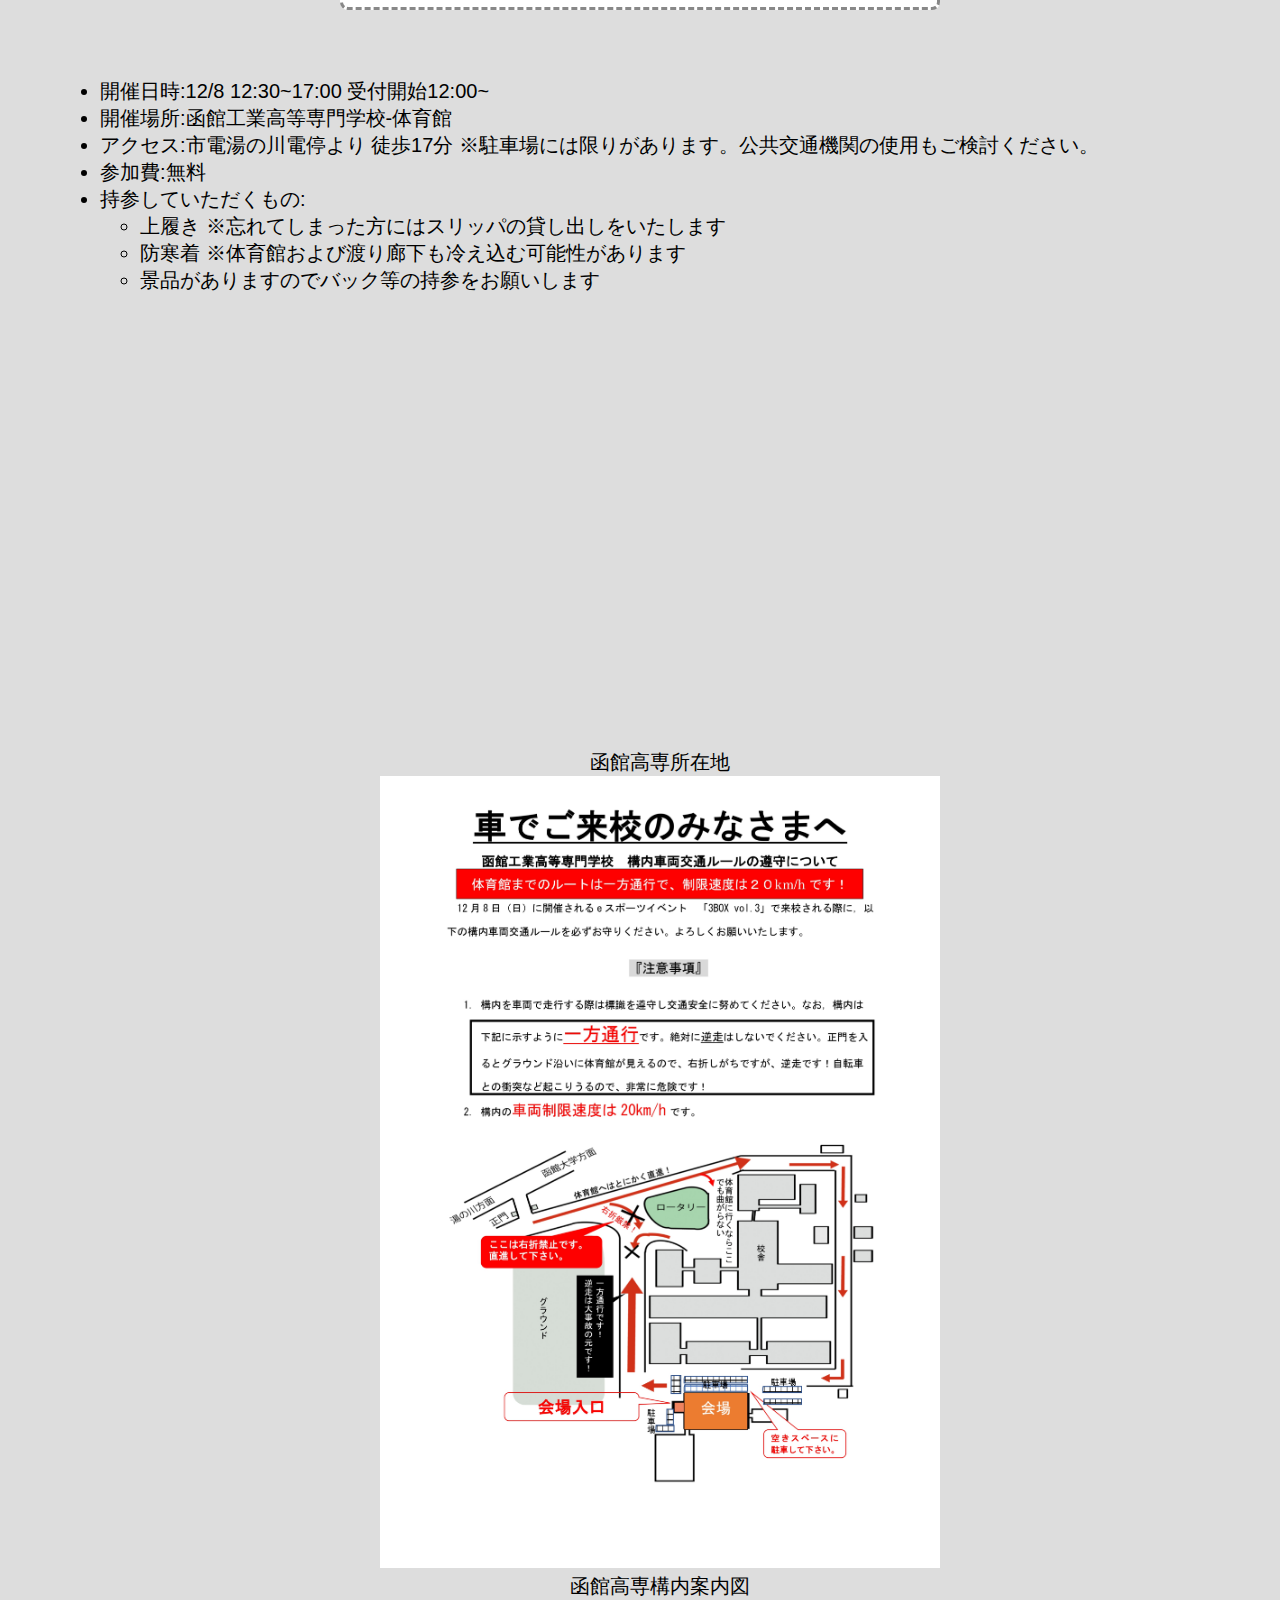
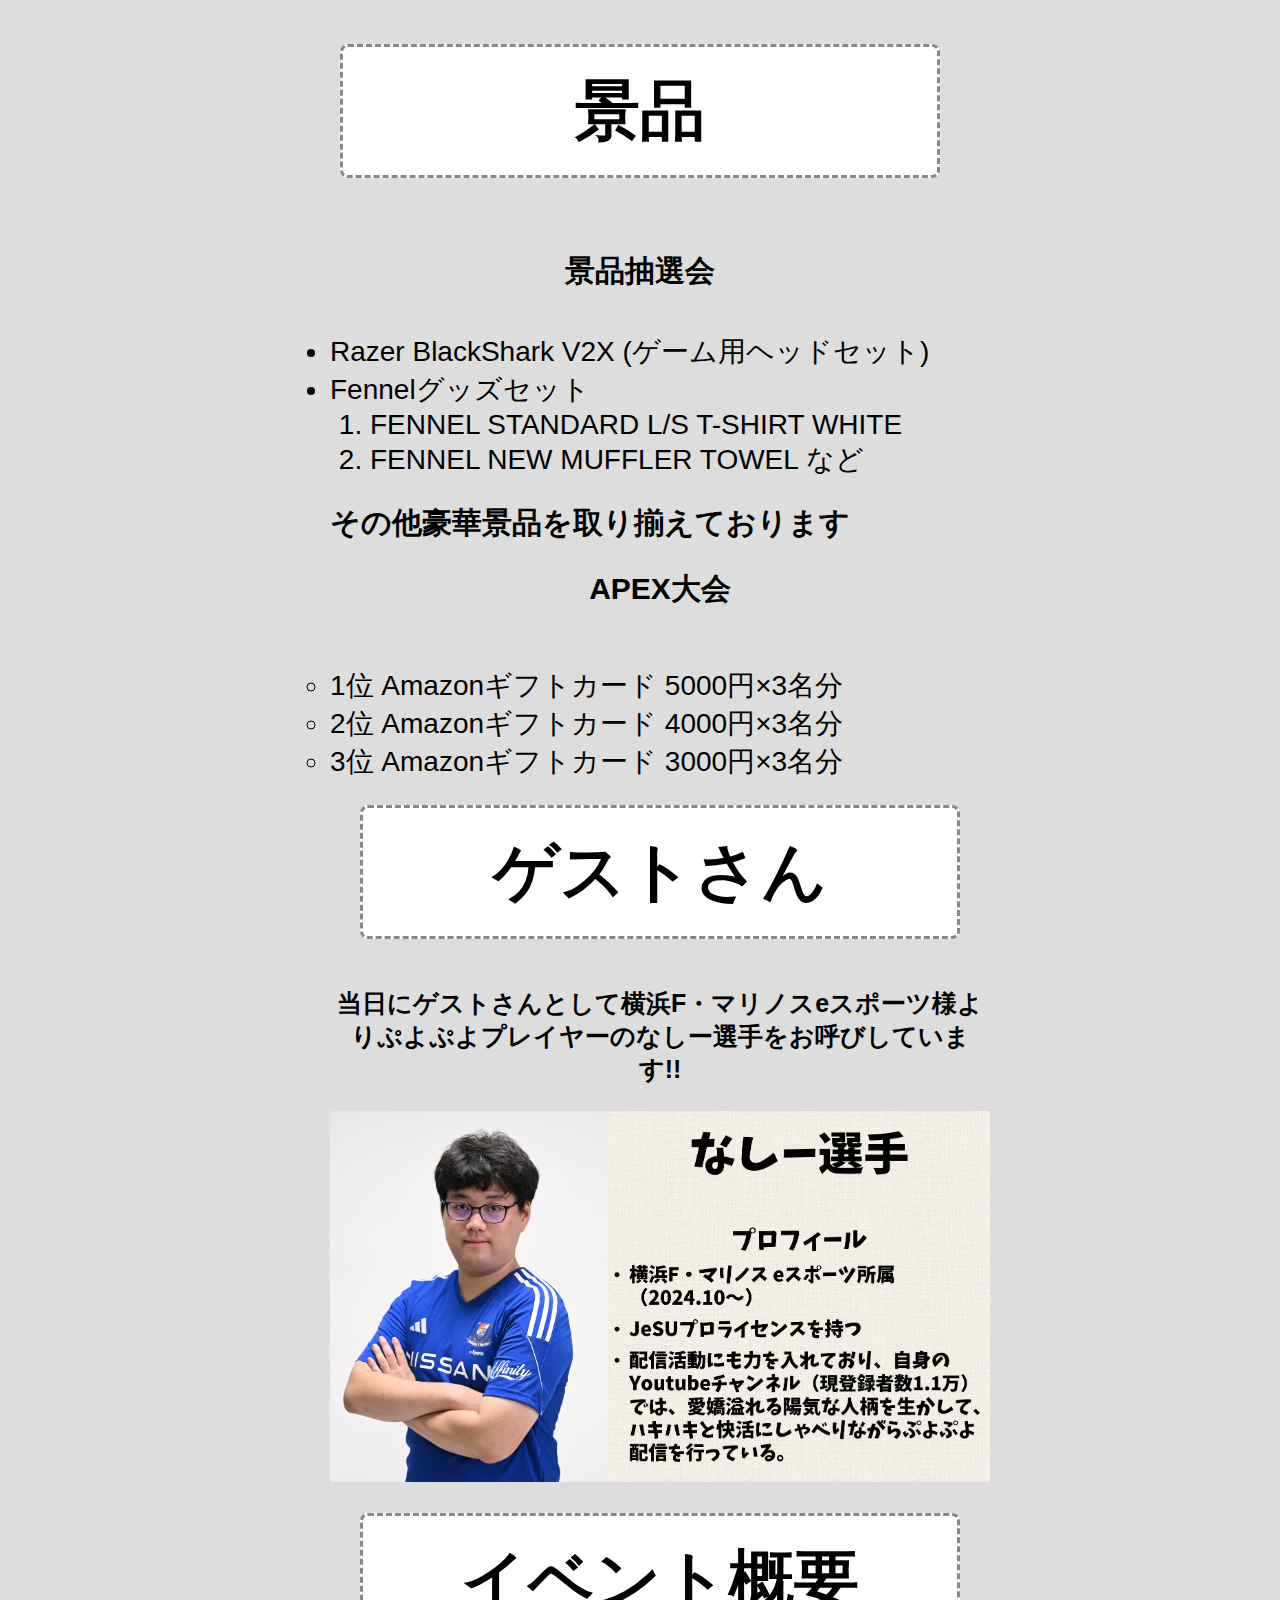
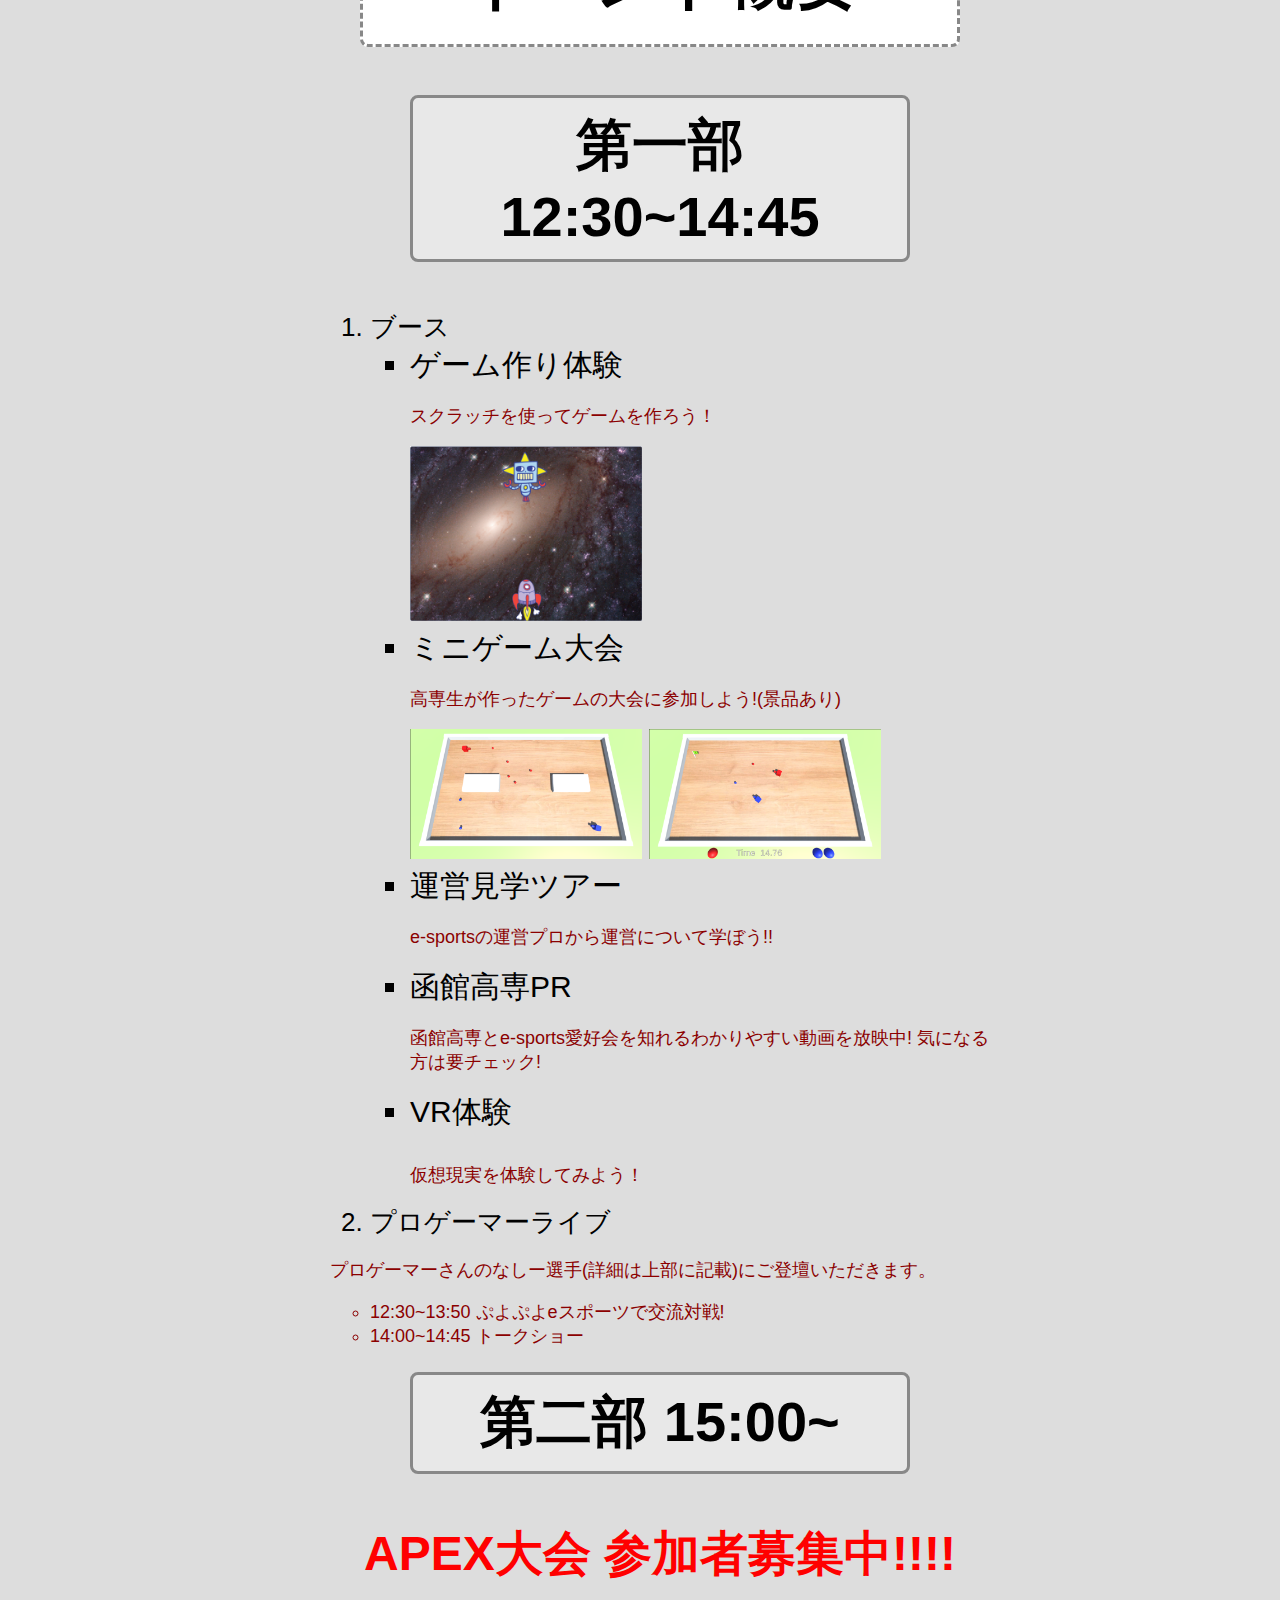
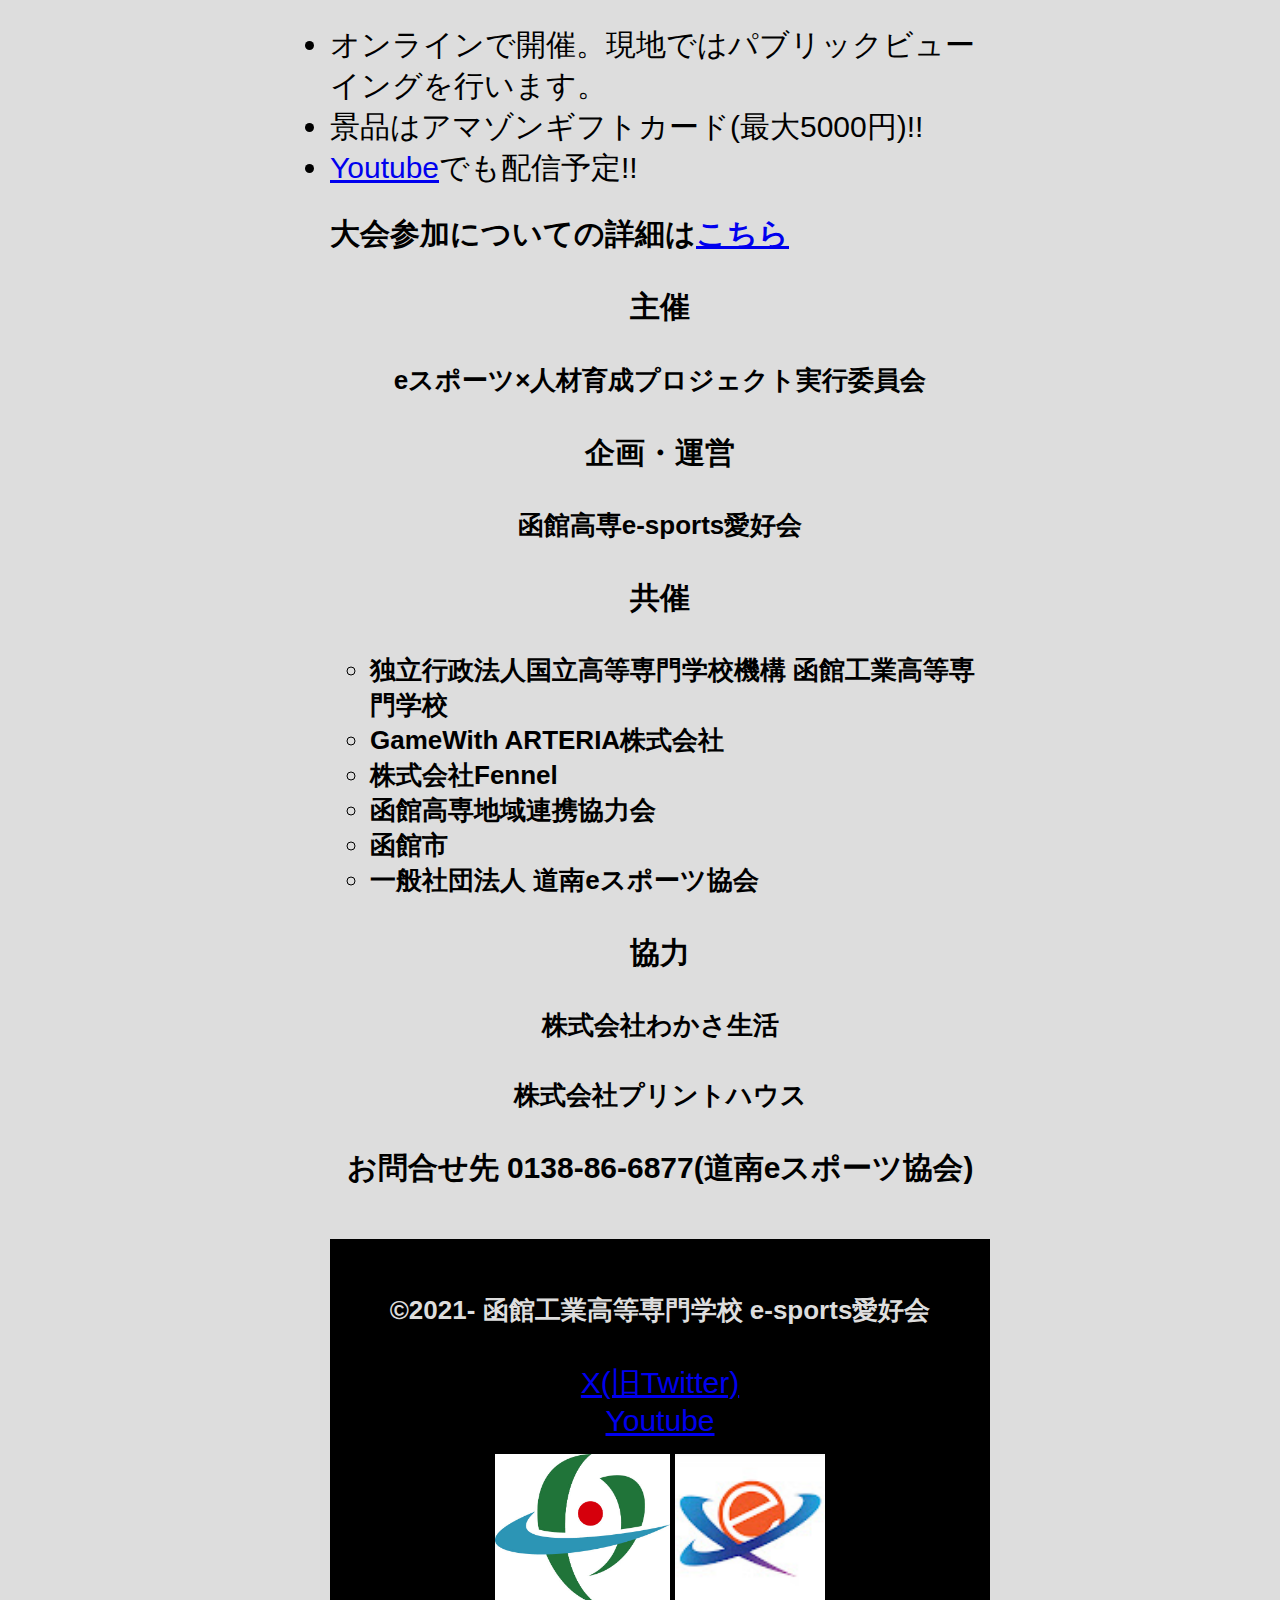
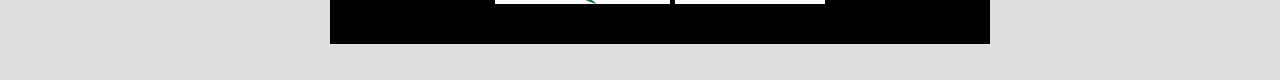
==== commit d338a67d: "Update 3box.html" ====
--- a/3box.html
+++ b/3box.html
@@ -96,7 +96,7 @@
     <li class="title">オンラインで開催。現地ではパブリックビューイングを行います。</li>
     <li class="title">景品はアマゾンギフトカード(最大5000円)!!</li>
     <li class="title"><a class="SNS"  href="https://youtube.com/@hakodatekosen.e-sports?si=pF3tYW7PwXIXKoQn">Youtube</a>でも配信予定!!</li>
-    <h2 class="sanka">大会参加についての詳細は<a href="youkou.html">こちら</a></h2>
+    <h2 class="oosirase">大会参加についての詳細は<a href="youkou.html" class="kotti">こちら</a></h2>
 
     <h1></h1>
     <h1></h1>
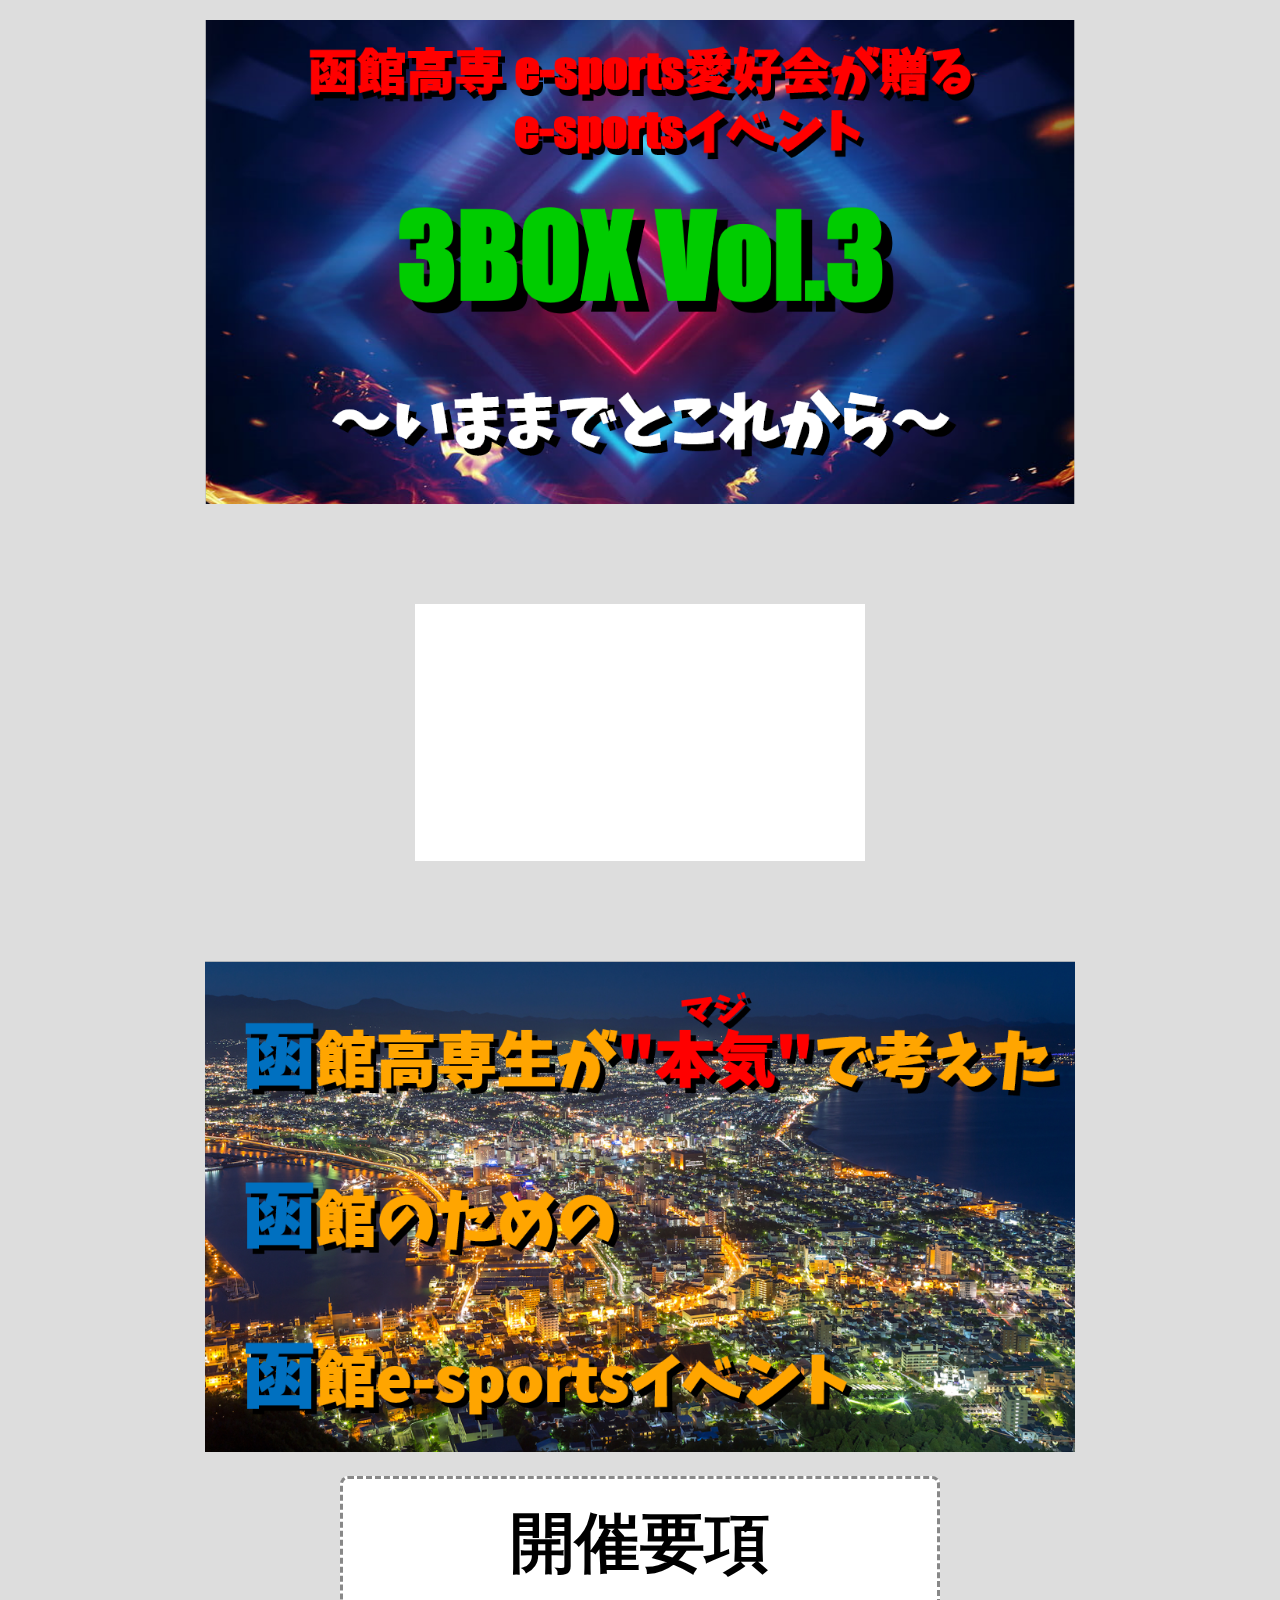
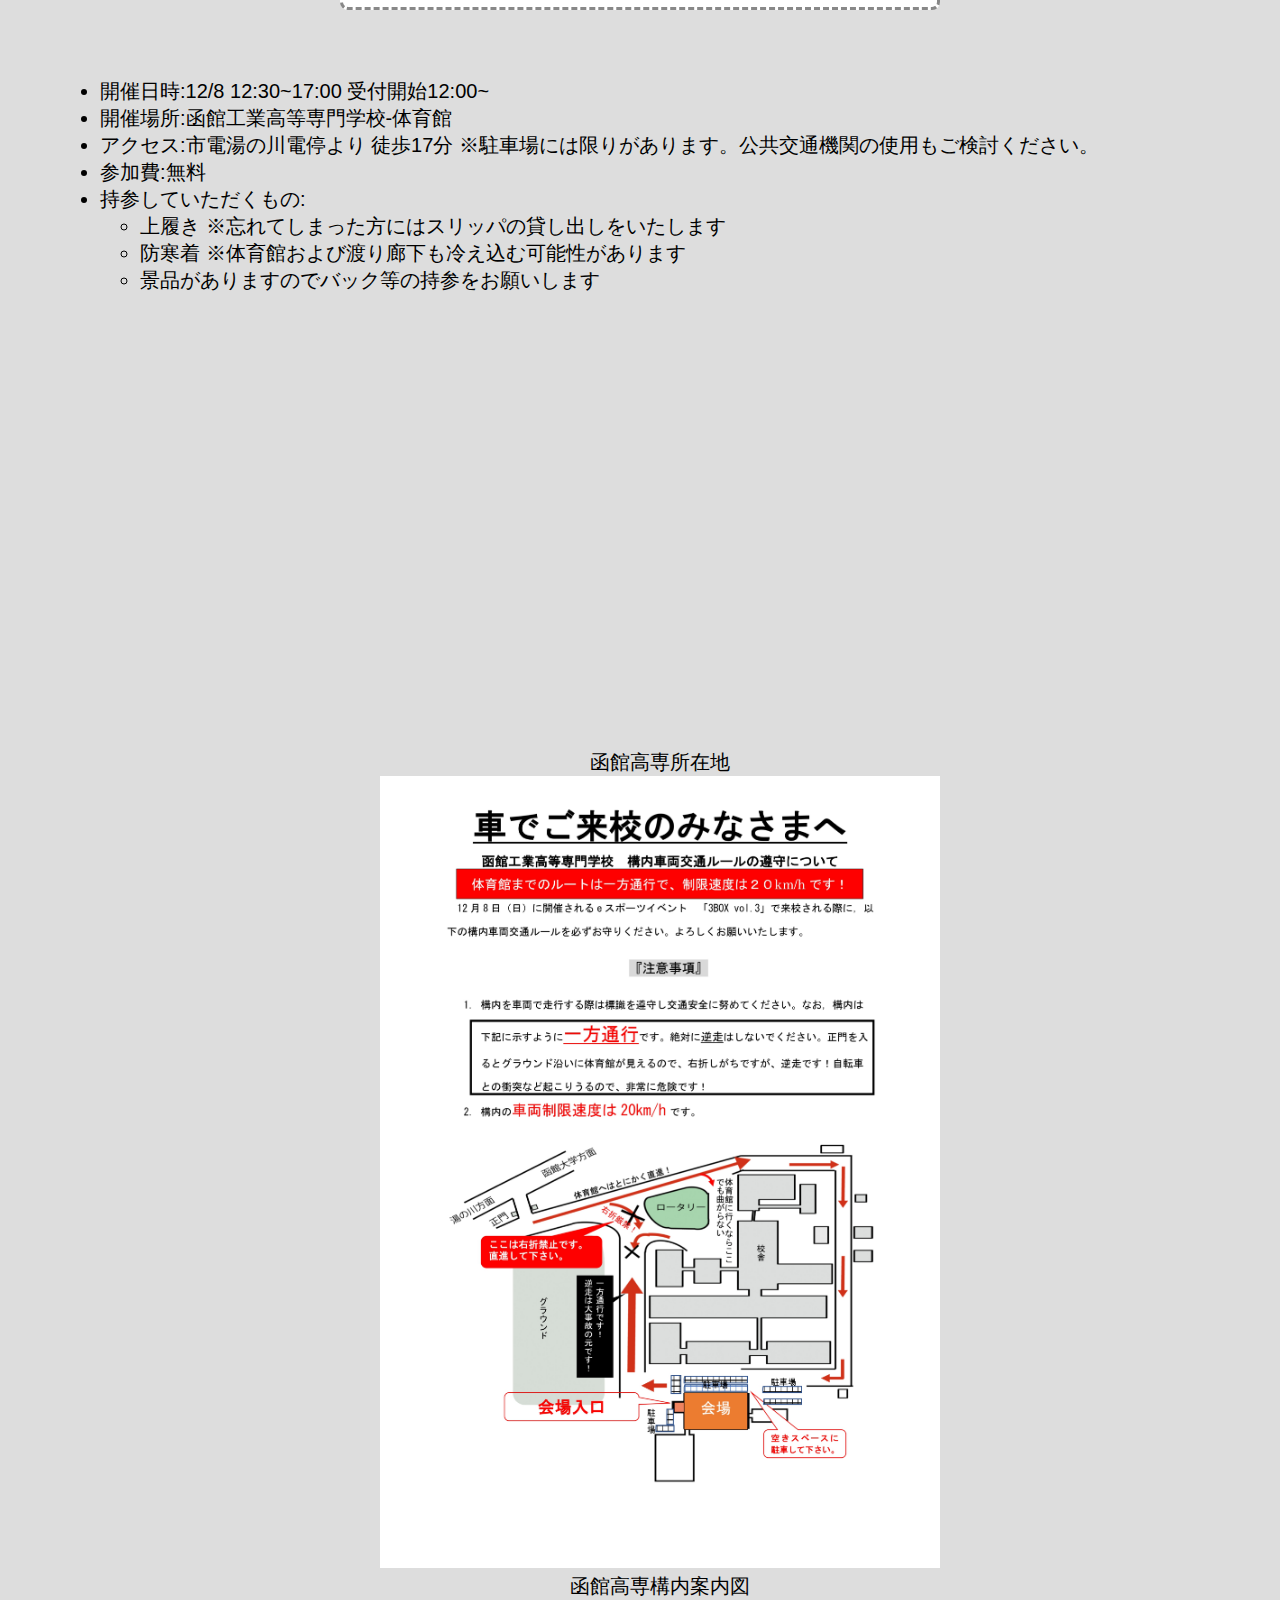
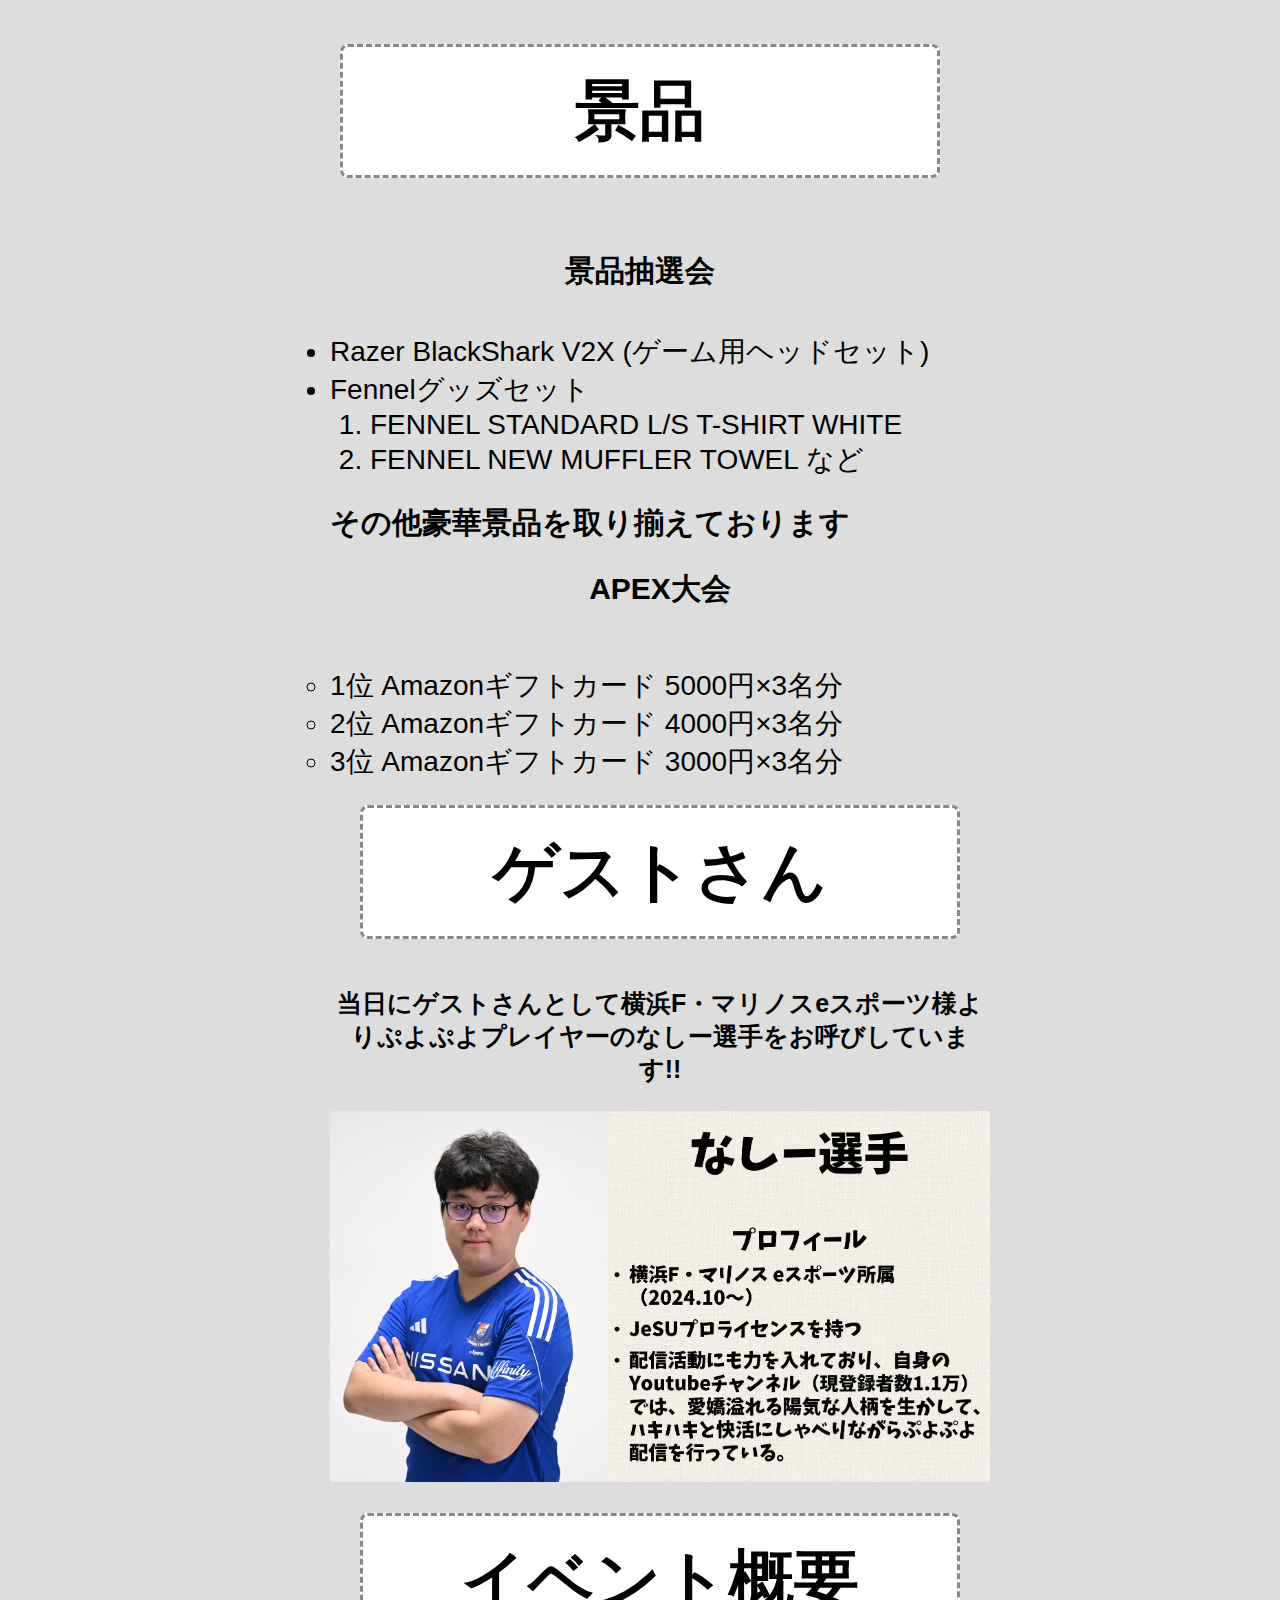
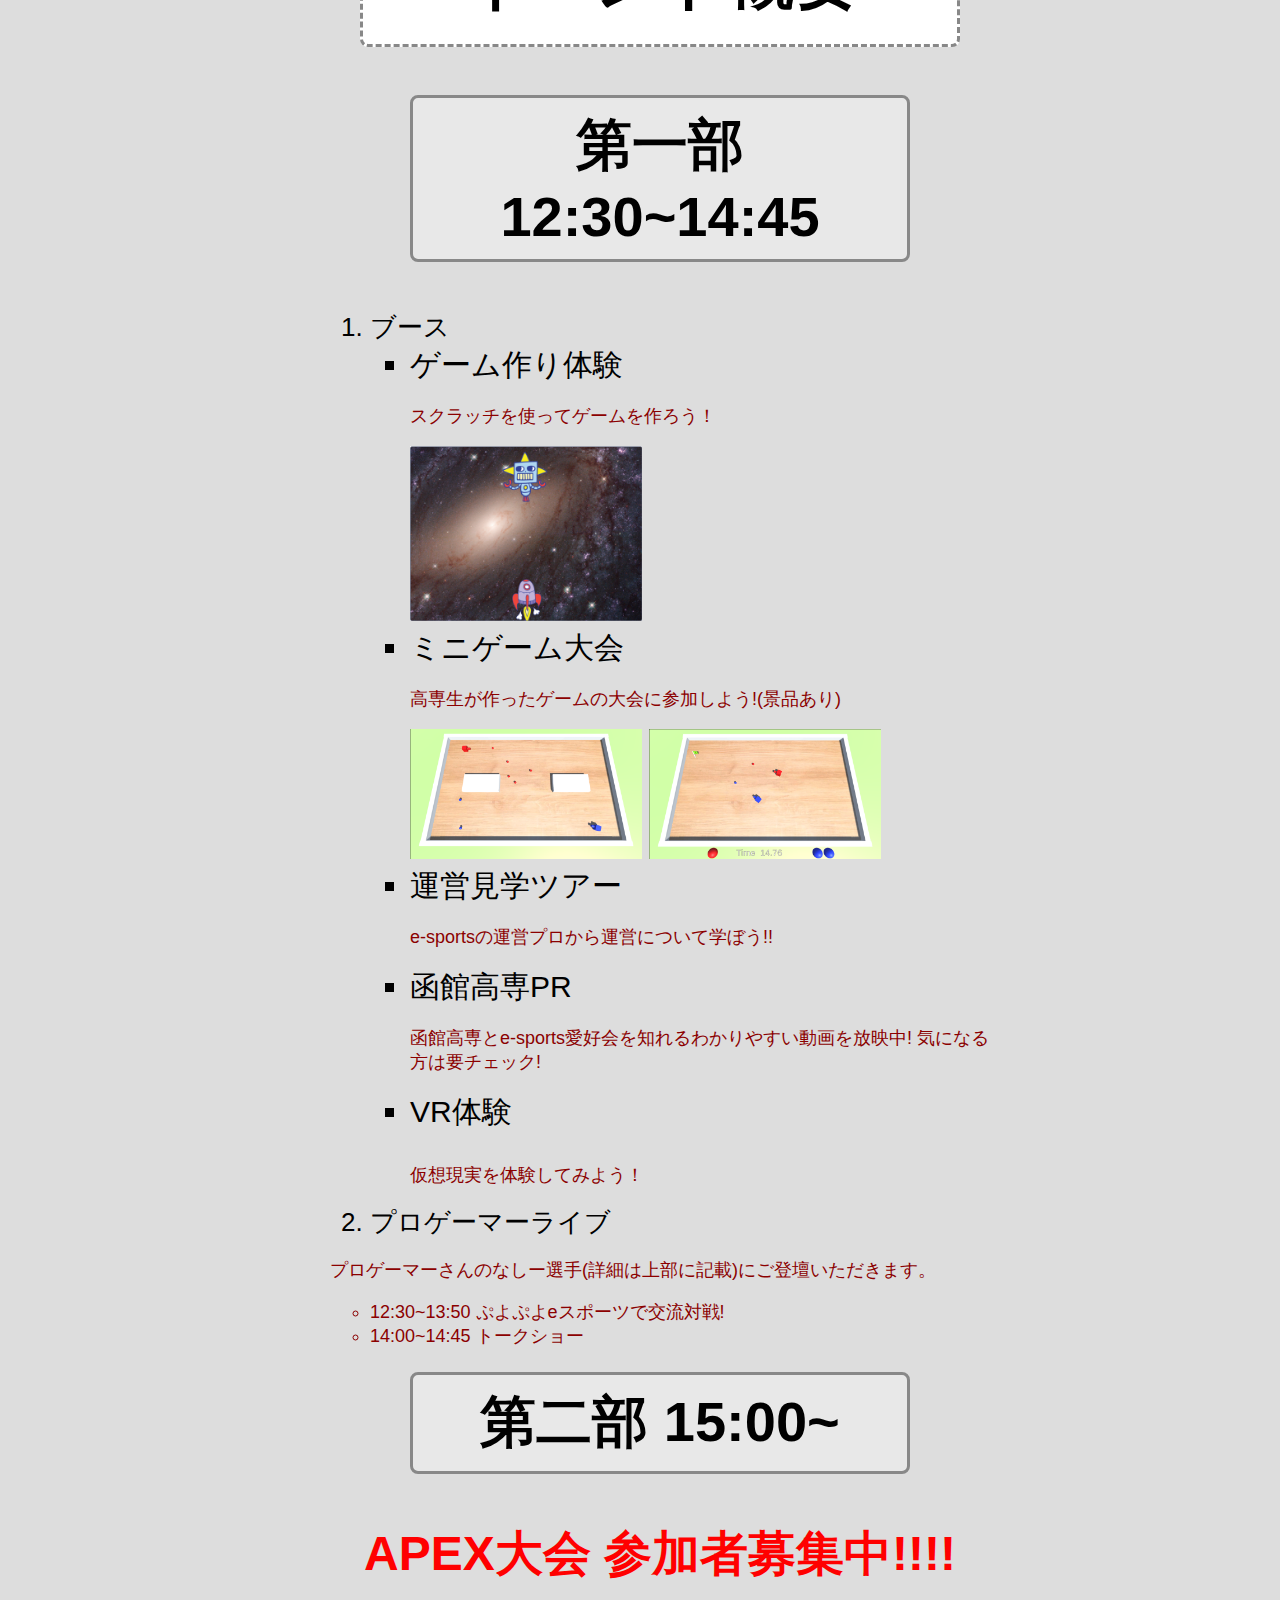
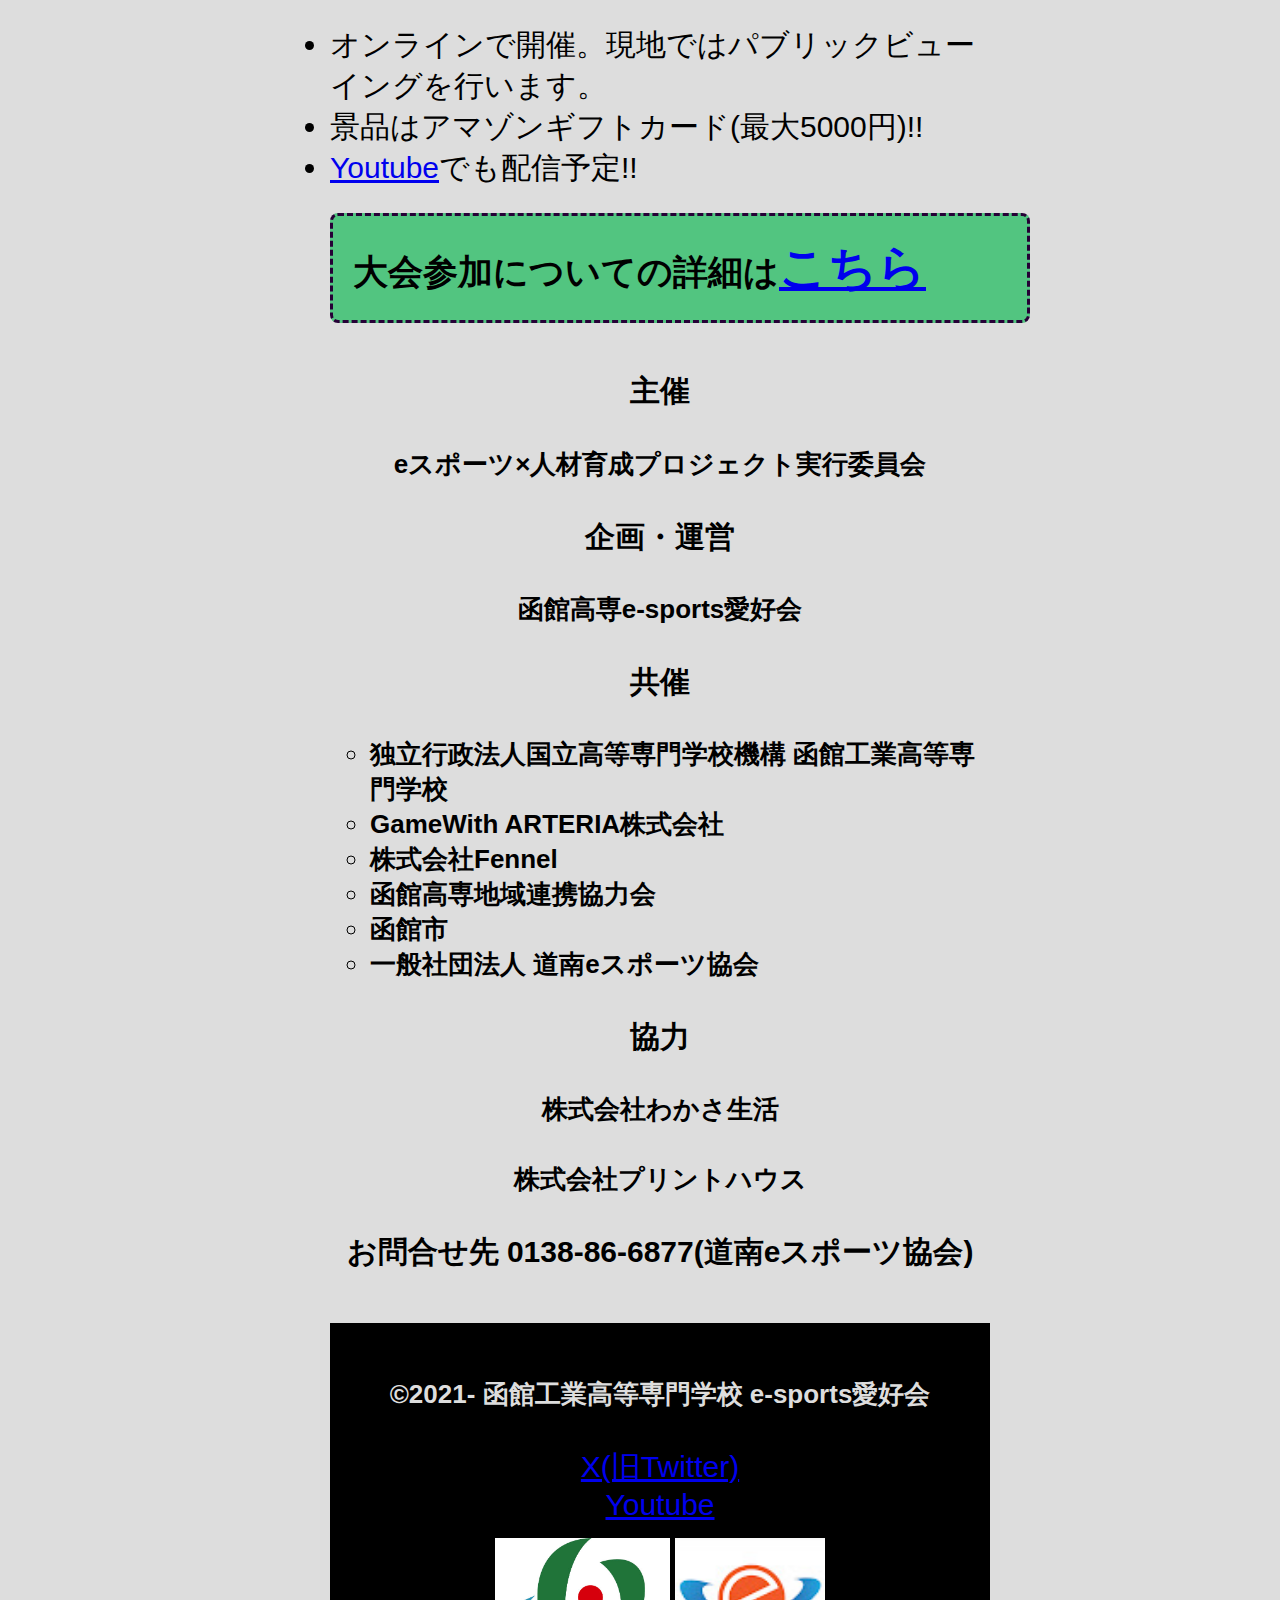
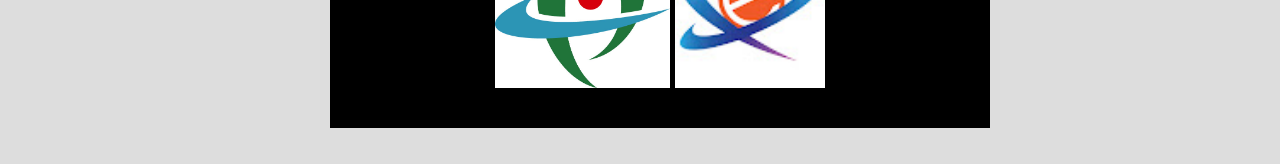
==== commit c54d248c: "Update 3box.html" ====
--- a/3box.html
+++ b/3box.html
@@ -6,6 +6,15 @@
     <meta name="viewport" content="width=device-width, initial-scale=1.0">
     <title>3BOX</title>
 </head>
+    <!-- Google tag (gtag.js) -->
+<script async src="https://www.googletagmanager.com/gtag/js?id=G-R6W7B1ZJ3B"></script>
+<script>
+  window.dataLayer = window.dataLayer || [];
+  function gtag(){dataLayer.push(arguments);}
+  gtag('js', new Date());
+
+  gtag('config', 'G-R6W7B1ZJ3B');
+</script>
 <body>
     <div class="content">
 
--- a/3box.css
+++ b/3box.css
@@ -151,6 +151,21 @@
 
 h4{
     font-size: 26px;
+}
+
+.oosirase{
+    border: 3px dashed #260036;
+    border-radius: 8px;
+    background-color: rgb(82, 197, 128);
+    width: 700px;
+    margin: 24px auto 48px;
+    padding: 20px;
+    font-size: 35px;
+}
+
+.kotti{
+    text-align: center;
+    font-size: 48px;
 }
 
 .SNS {
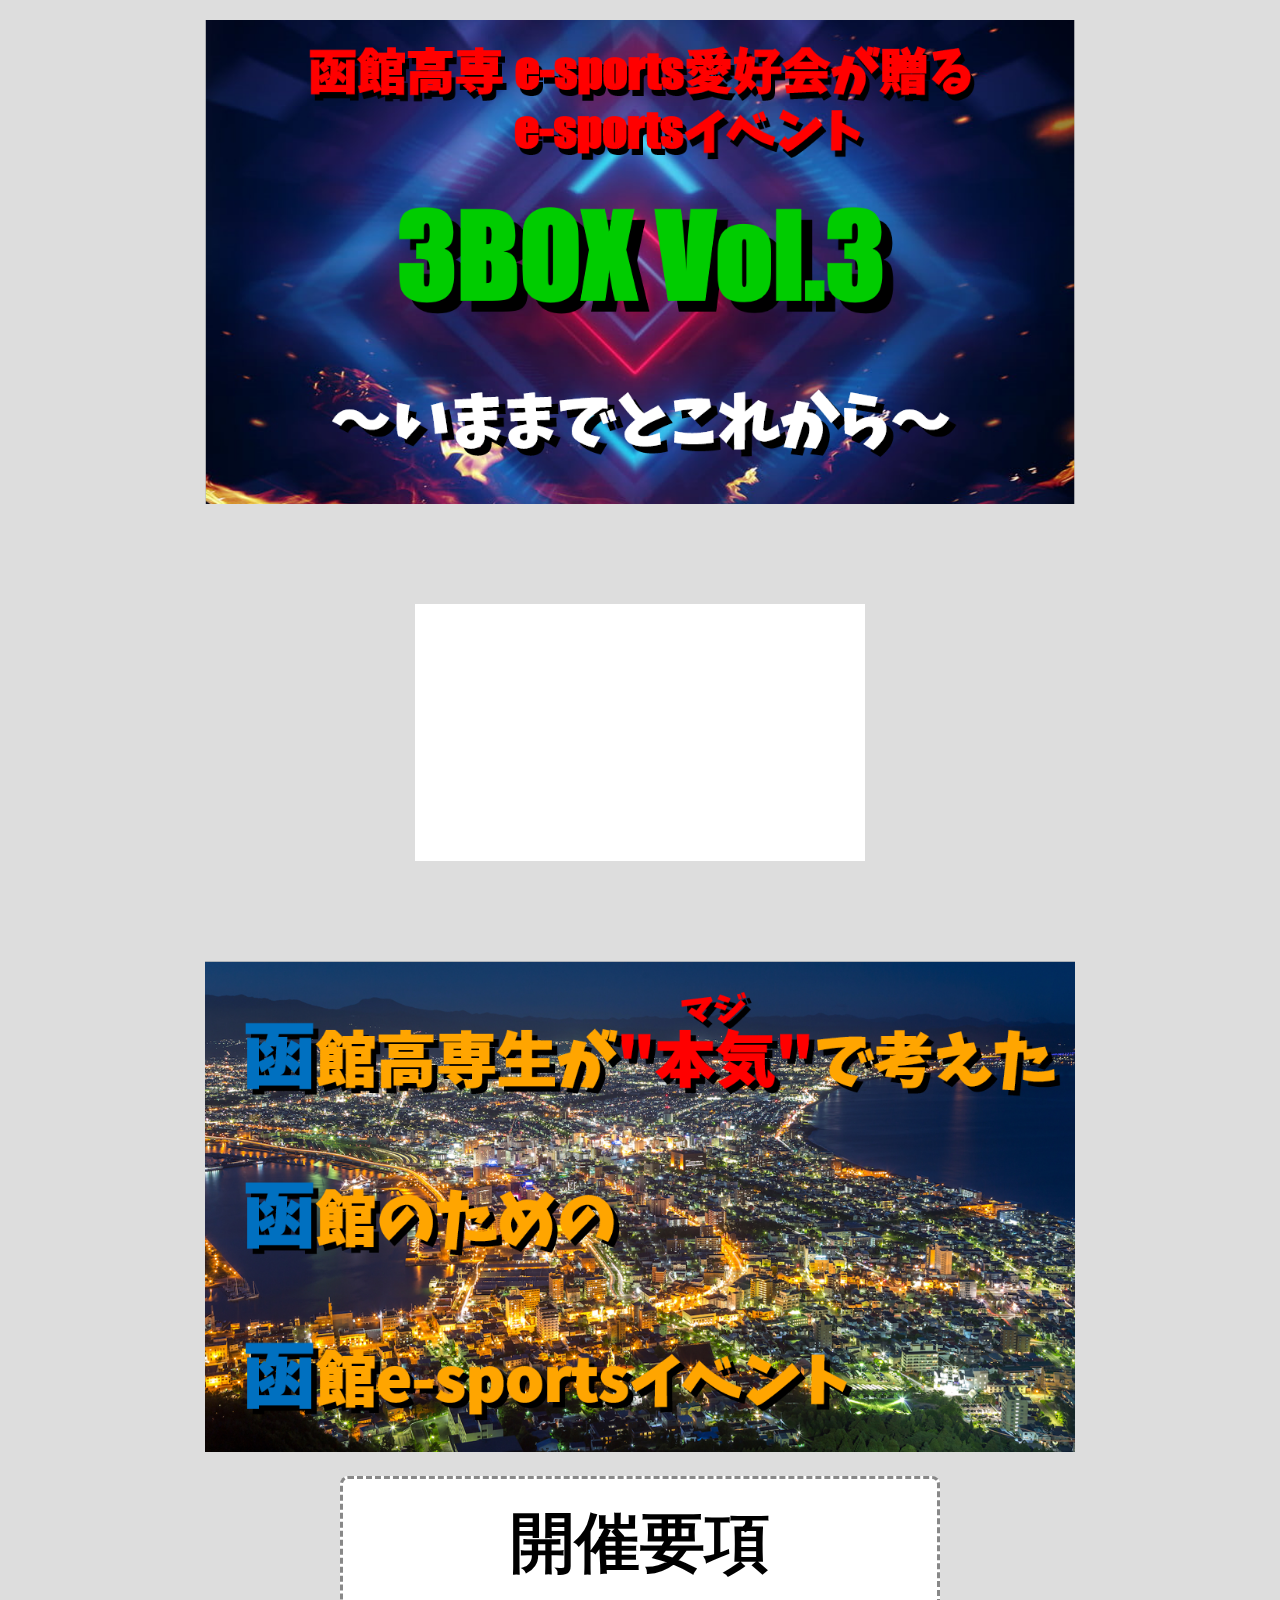
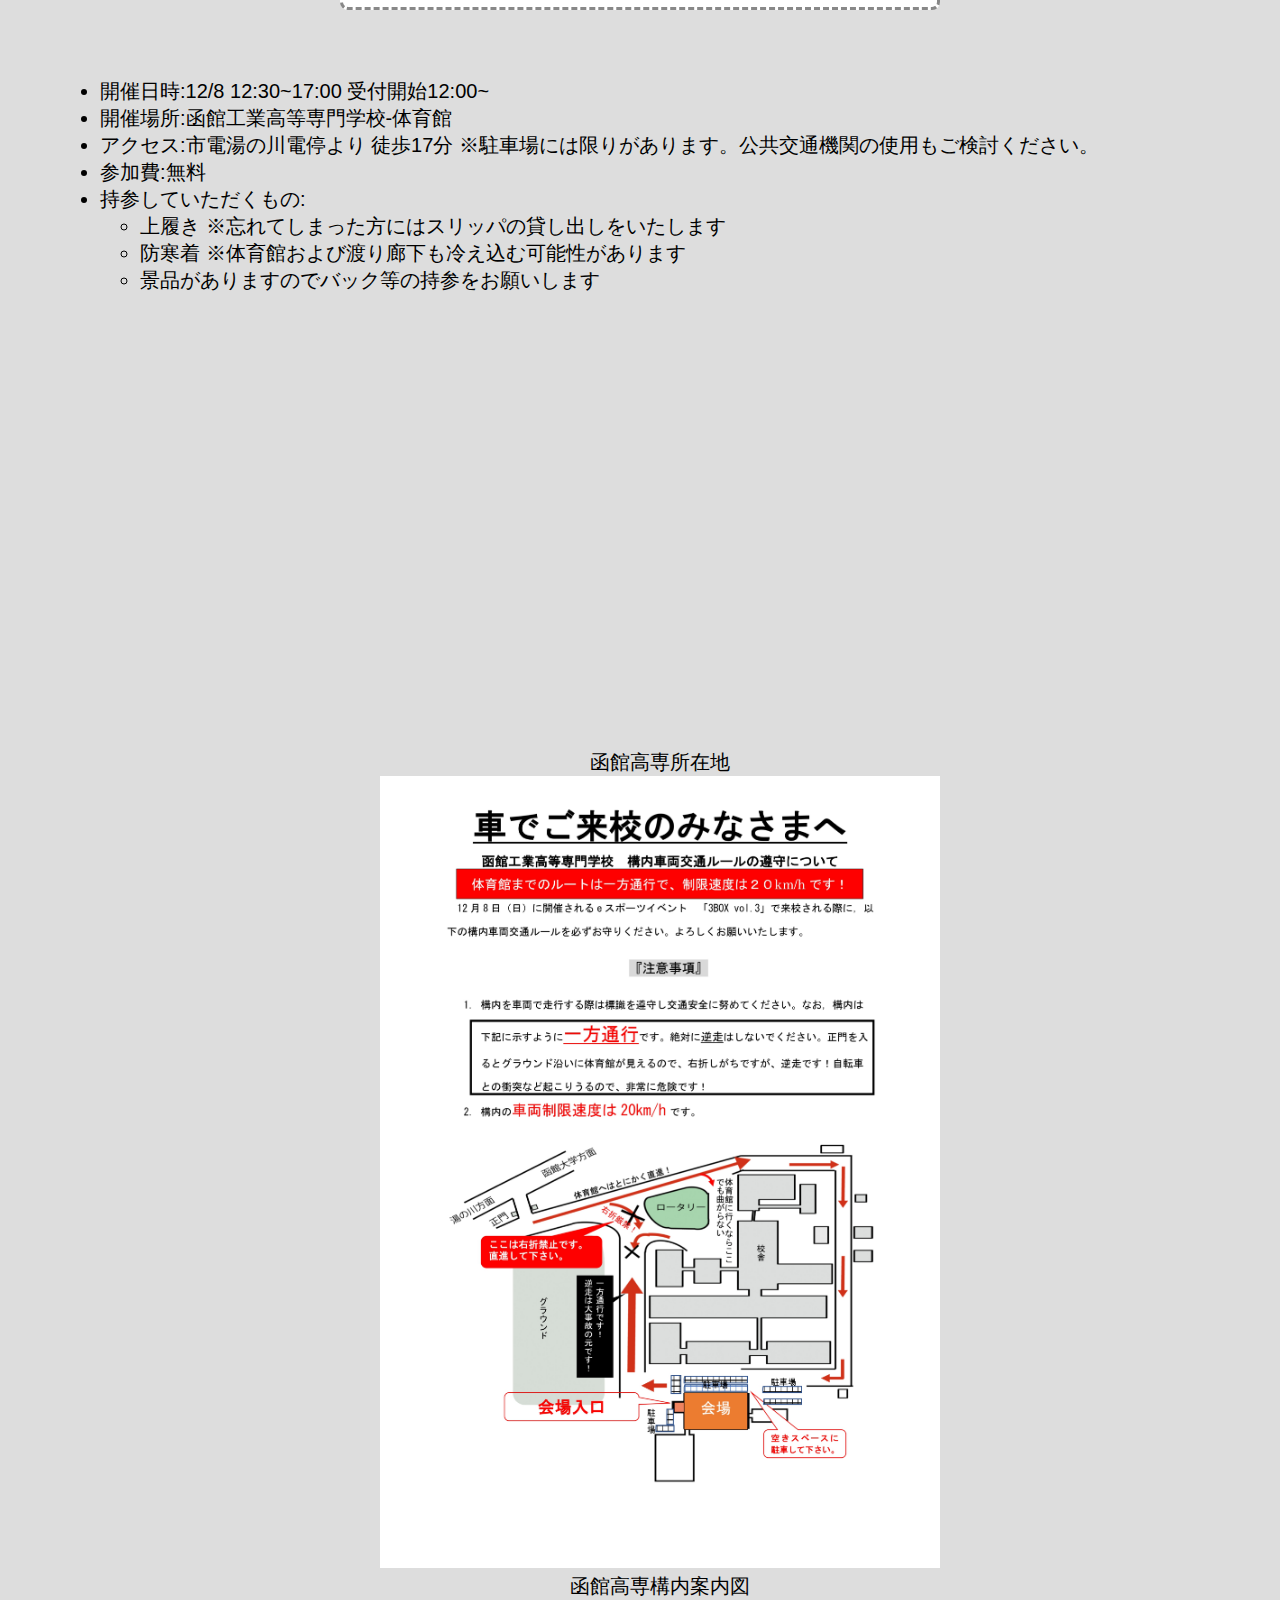
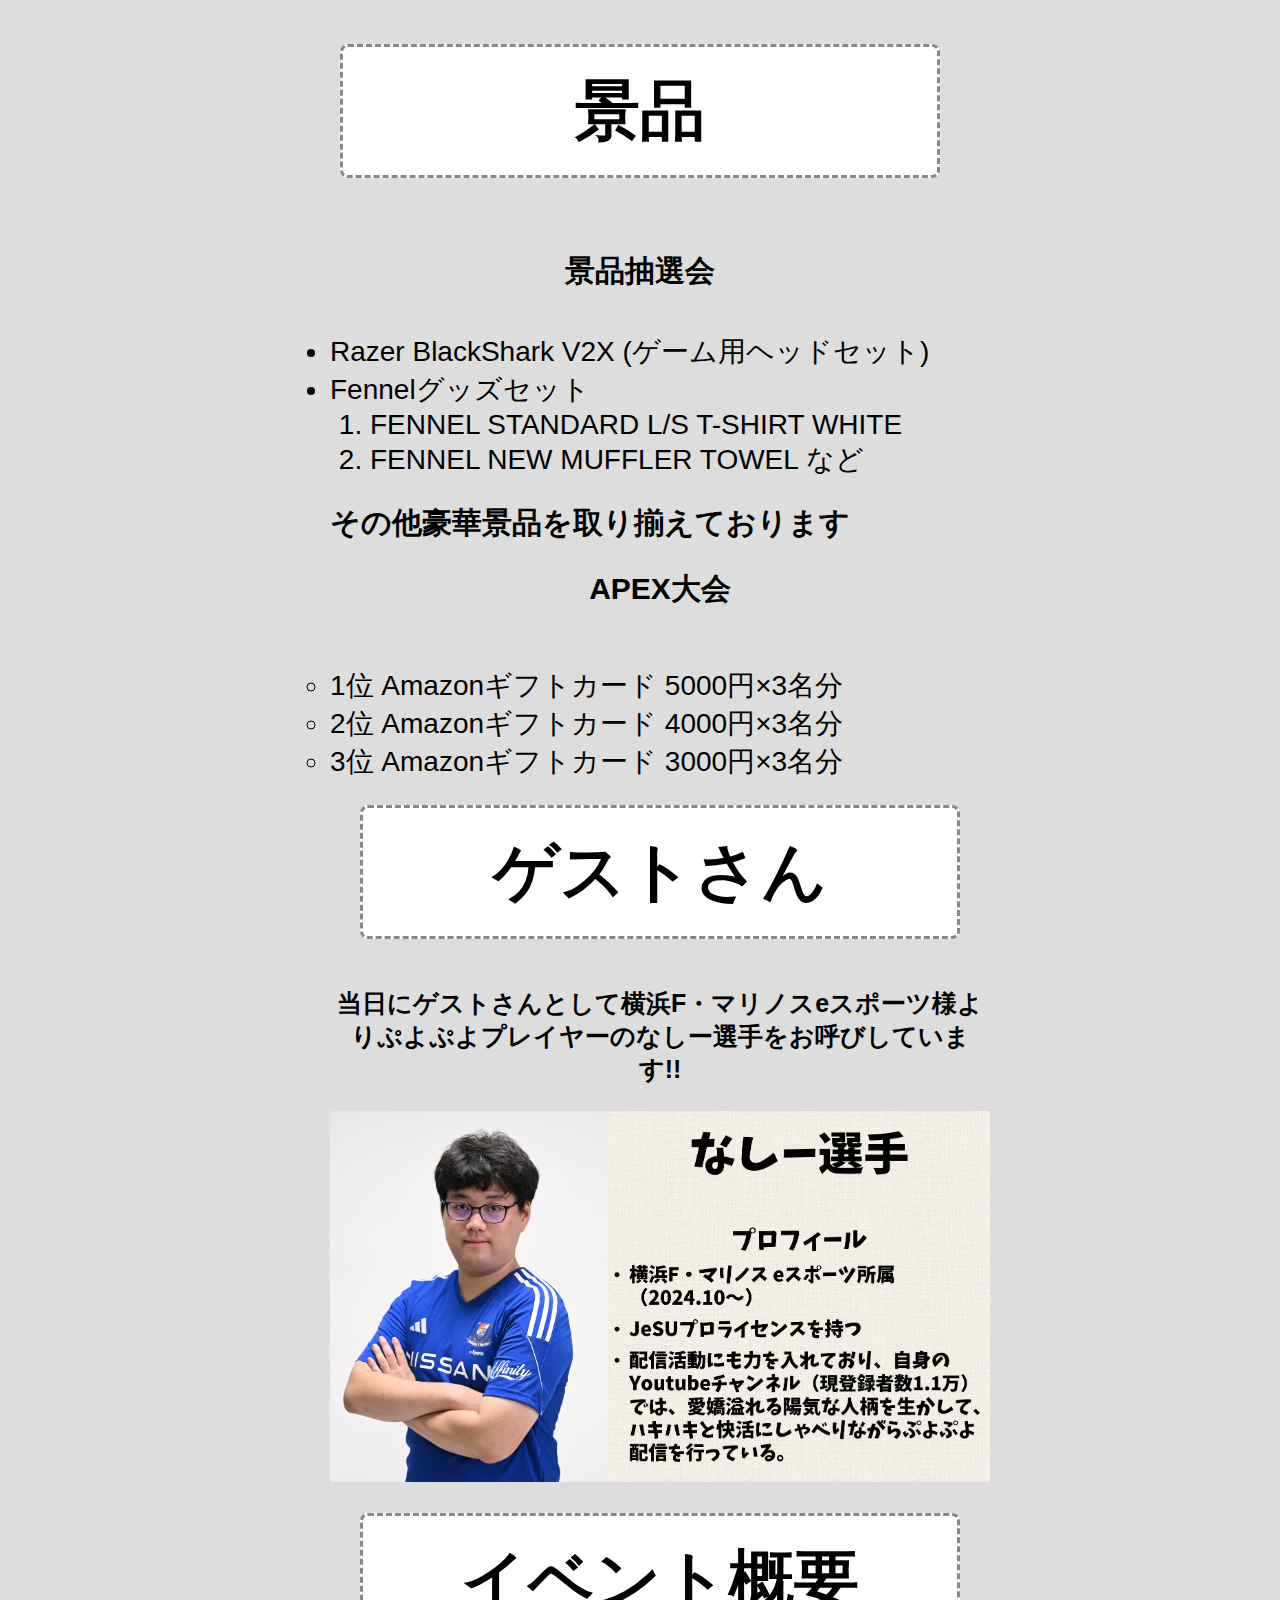
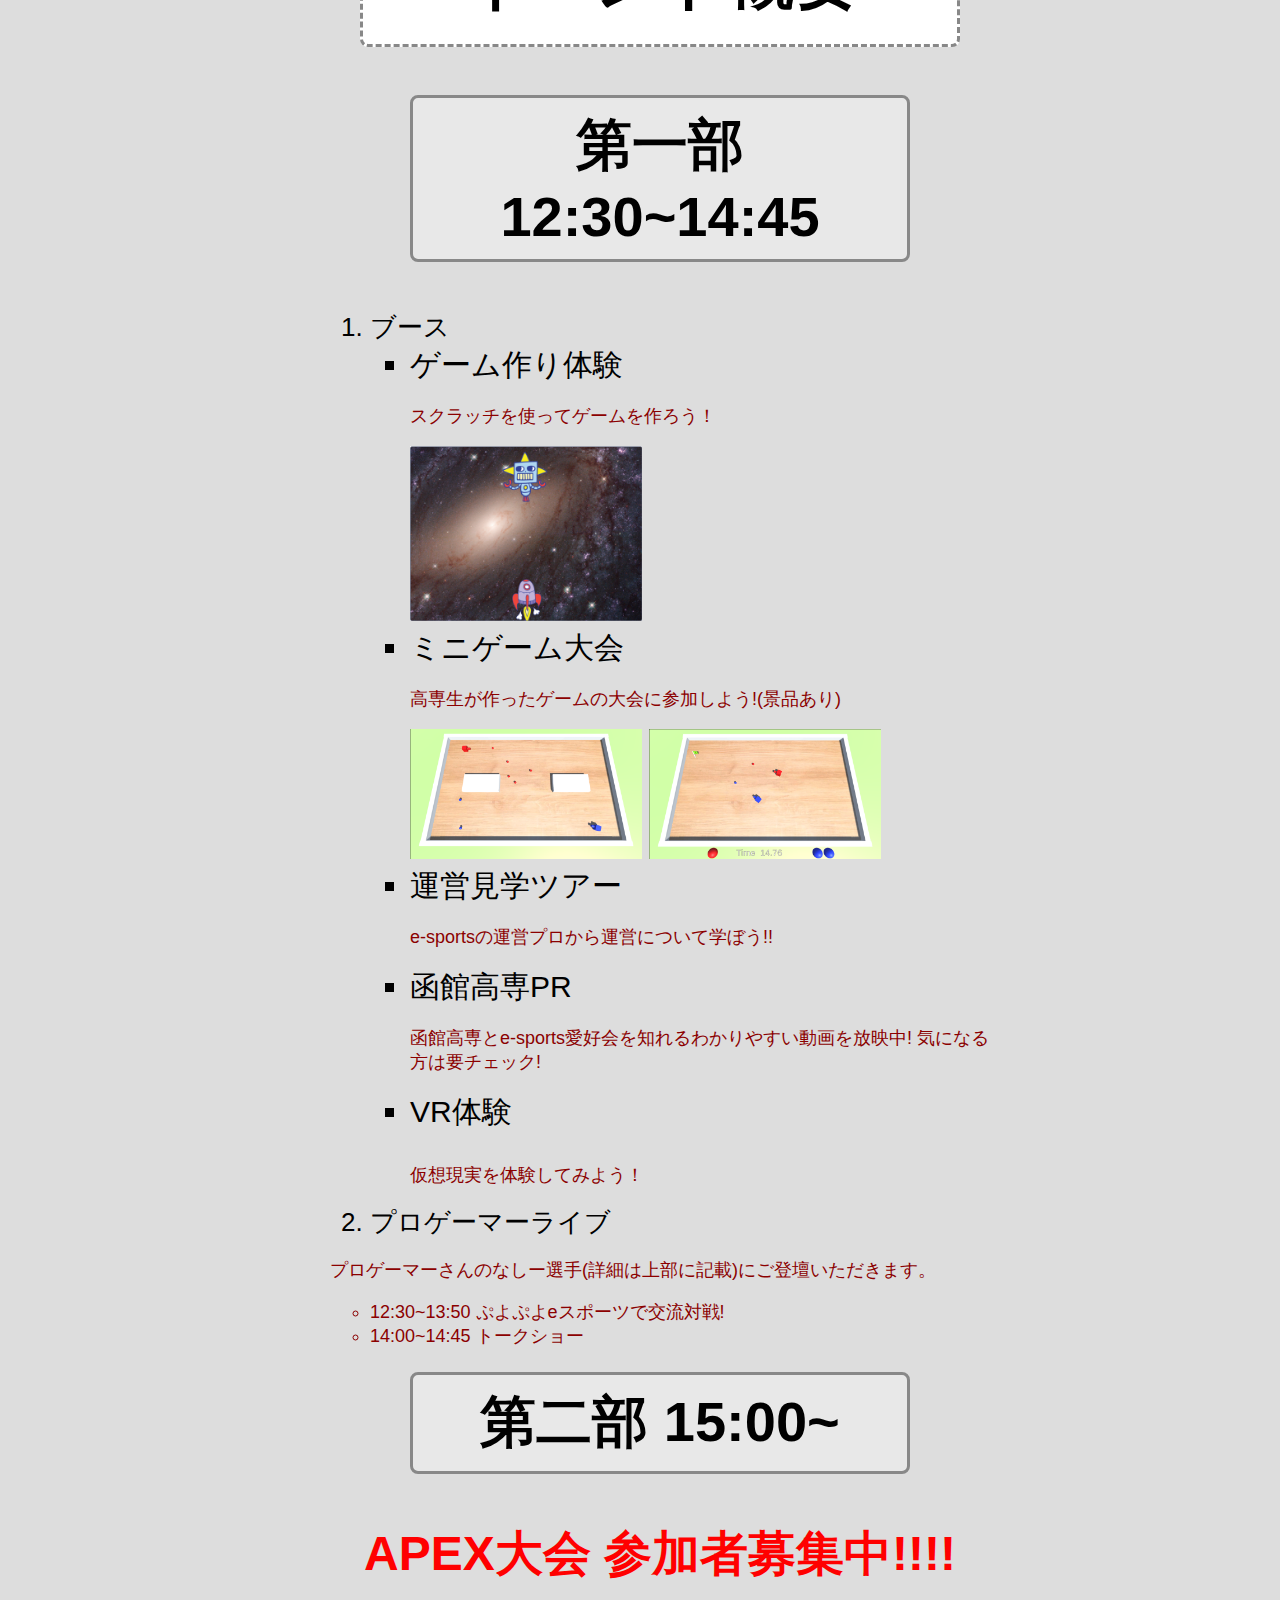
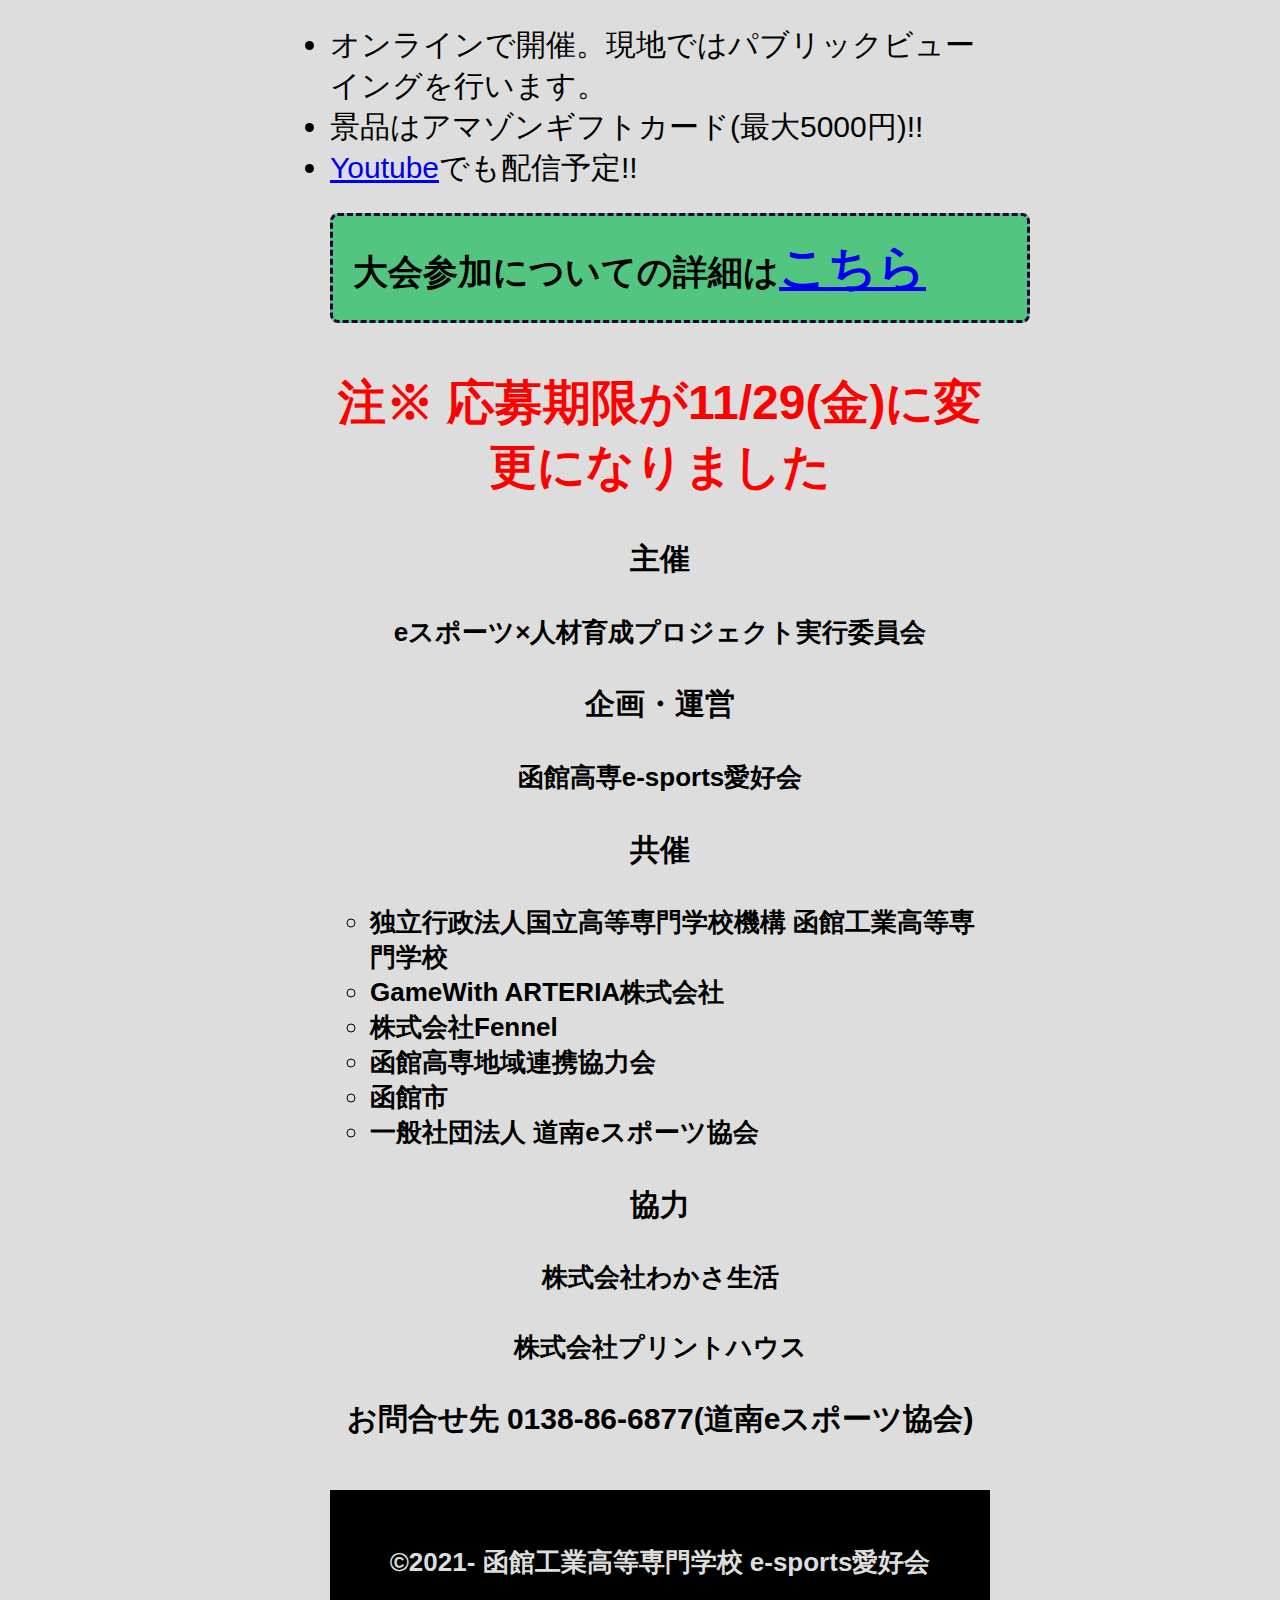
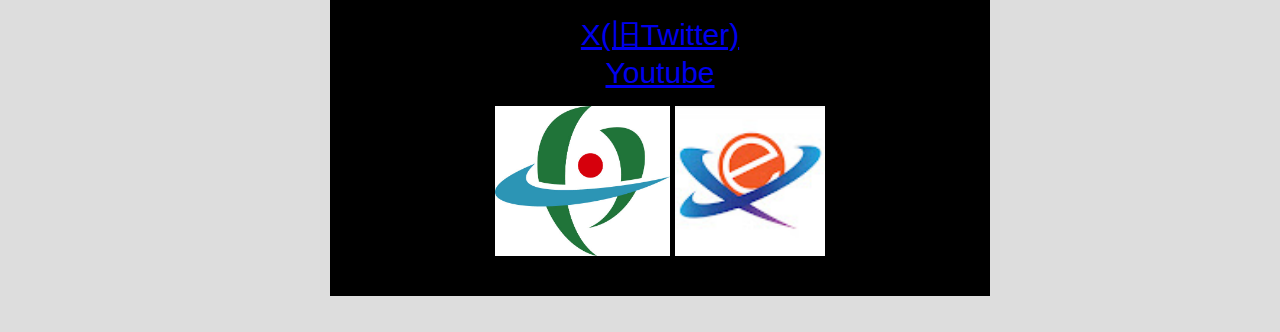
==== commit 8c889b7a: "Update 3box.html" ====
--- a/3box.html
+++ b/3box.html
@@ -106,6 +106,7 @@
     <li class="title">景品はアマゾンギフトカード(最大5000円)!!</li>
     <li class="title"><a class="SNS"  href="https://youtube.com/@hakodatekosen.e-sports?si=pF3tYW7PwXIXKoQn">Youtube</a>でも配信予定!!</li>
     <h2 class="oosirase">大会参加についての詳細は<a href="youkou.html" class="kotti">こちら</a></h2>
+    <h2 class="bosyu">注※ 応募期限が11/29(金)に変更になりました</h2>
 
     <h1></h1>
     <h1></h1>
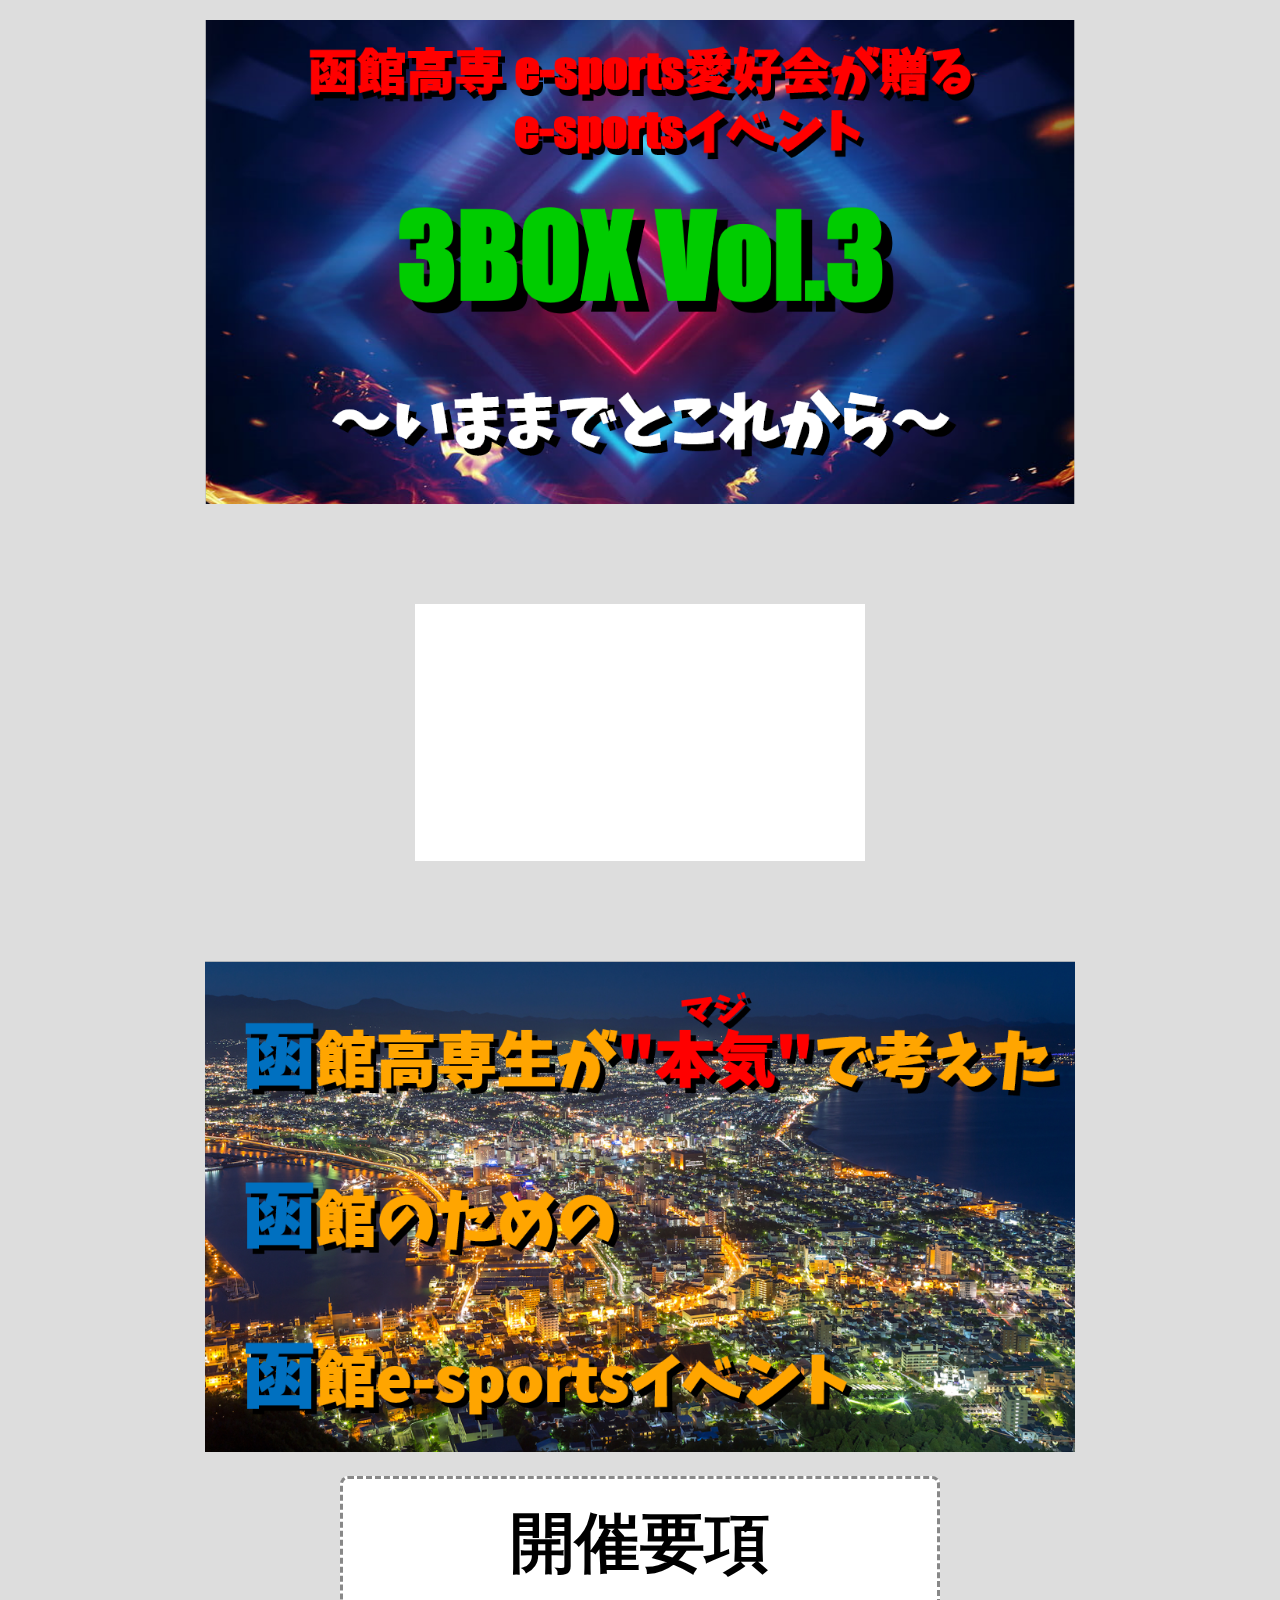
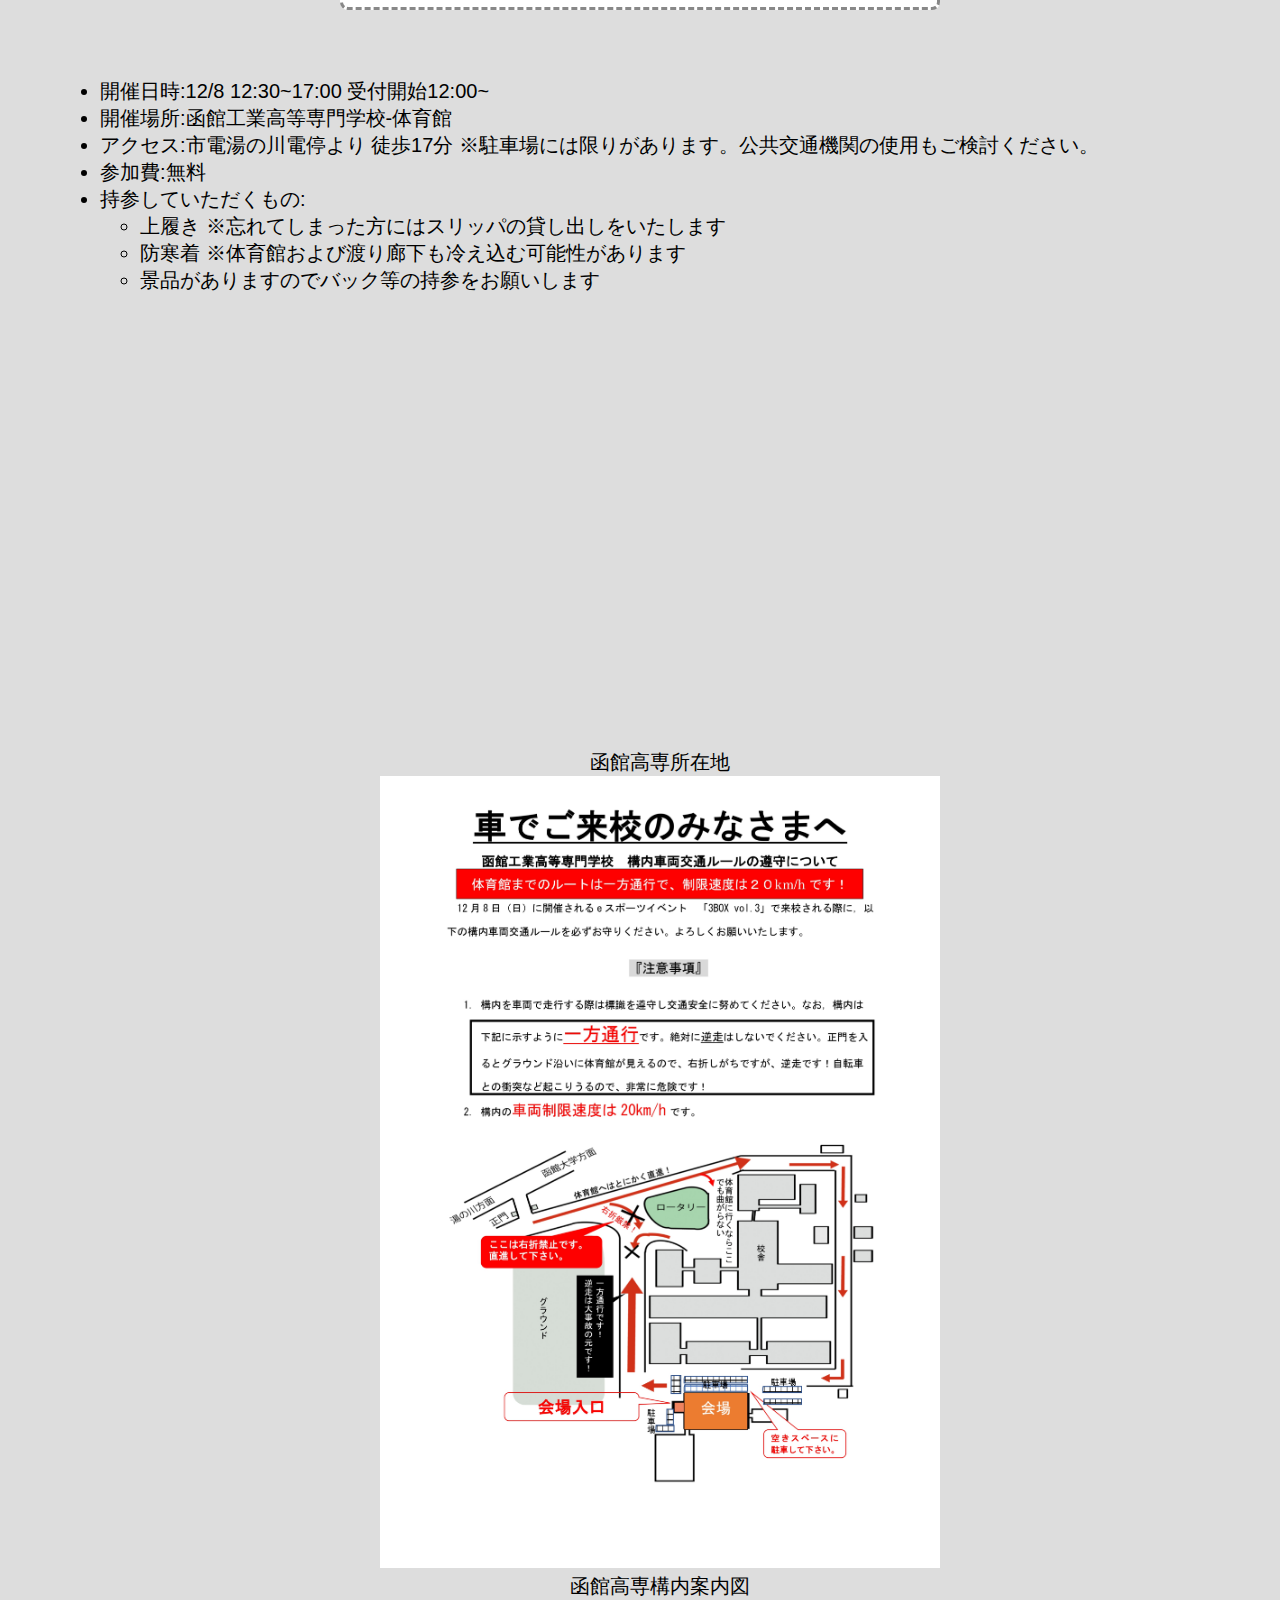
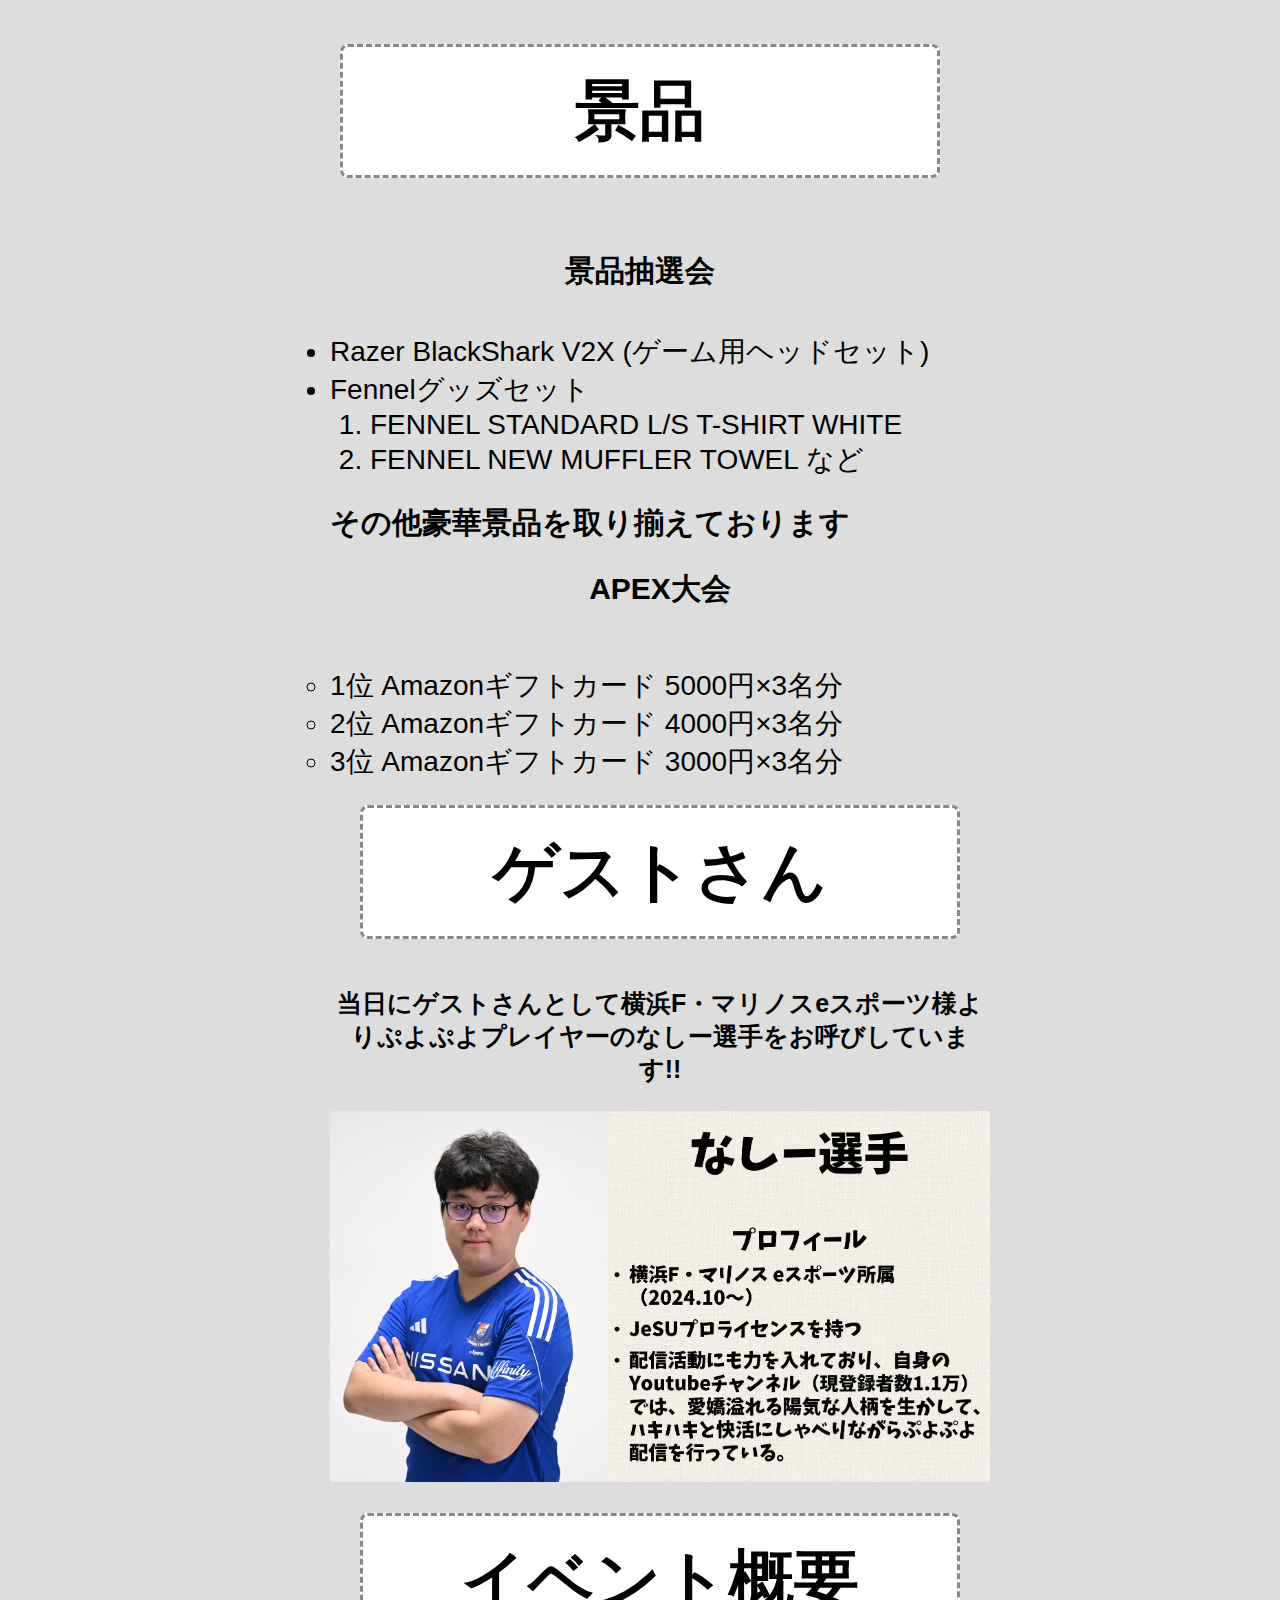
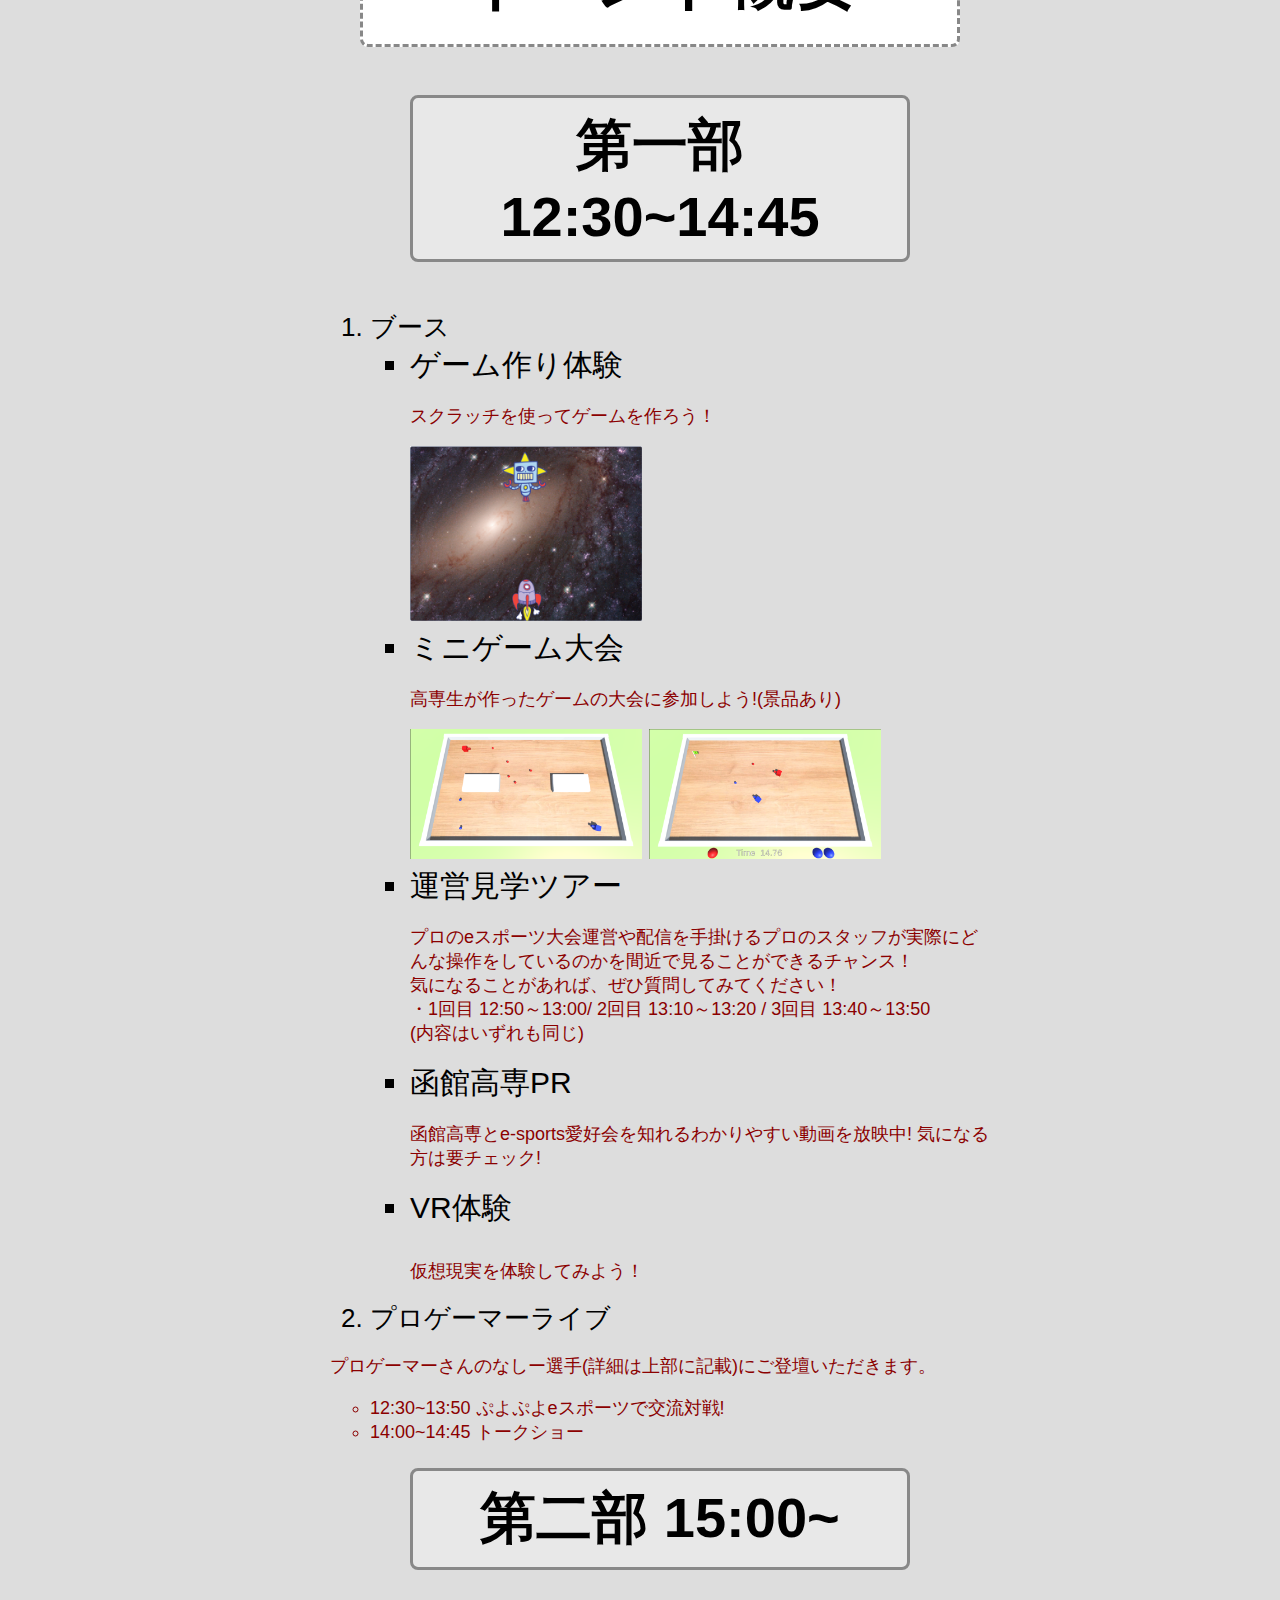
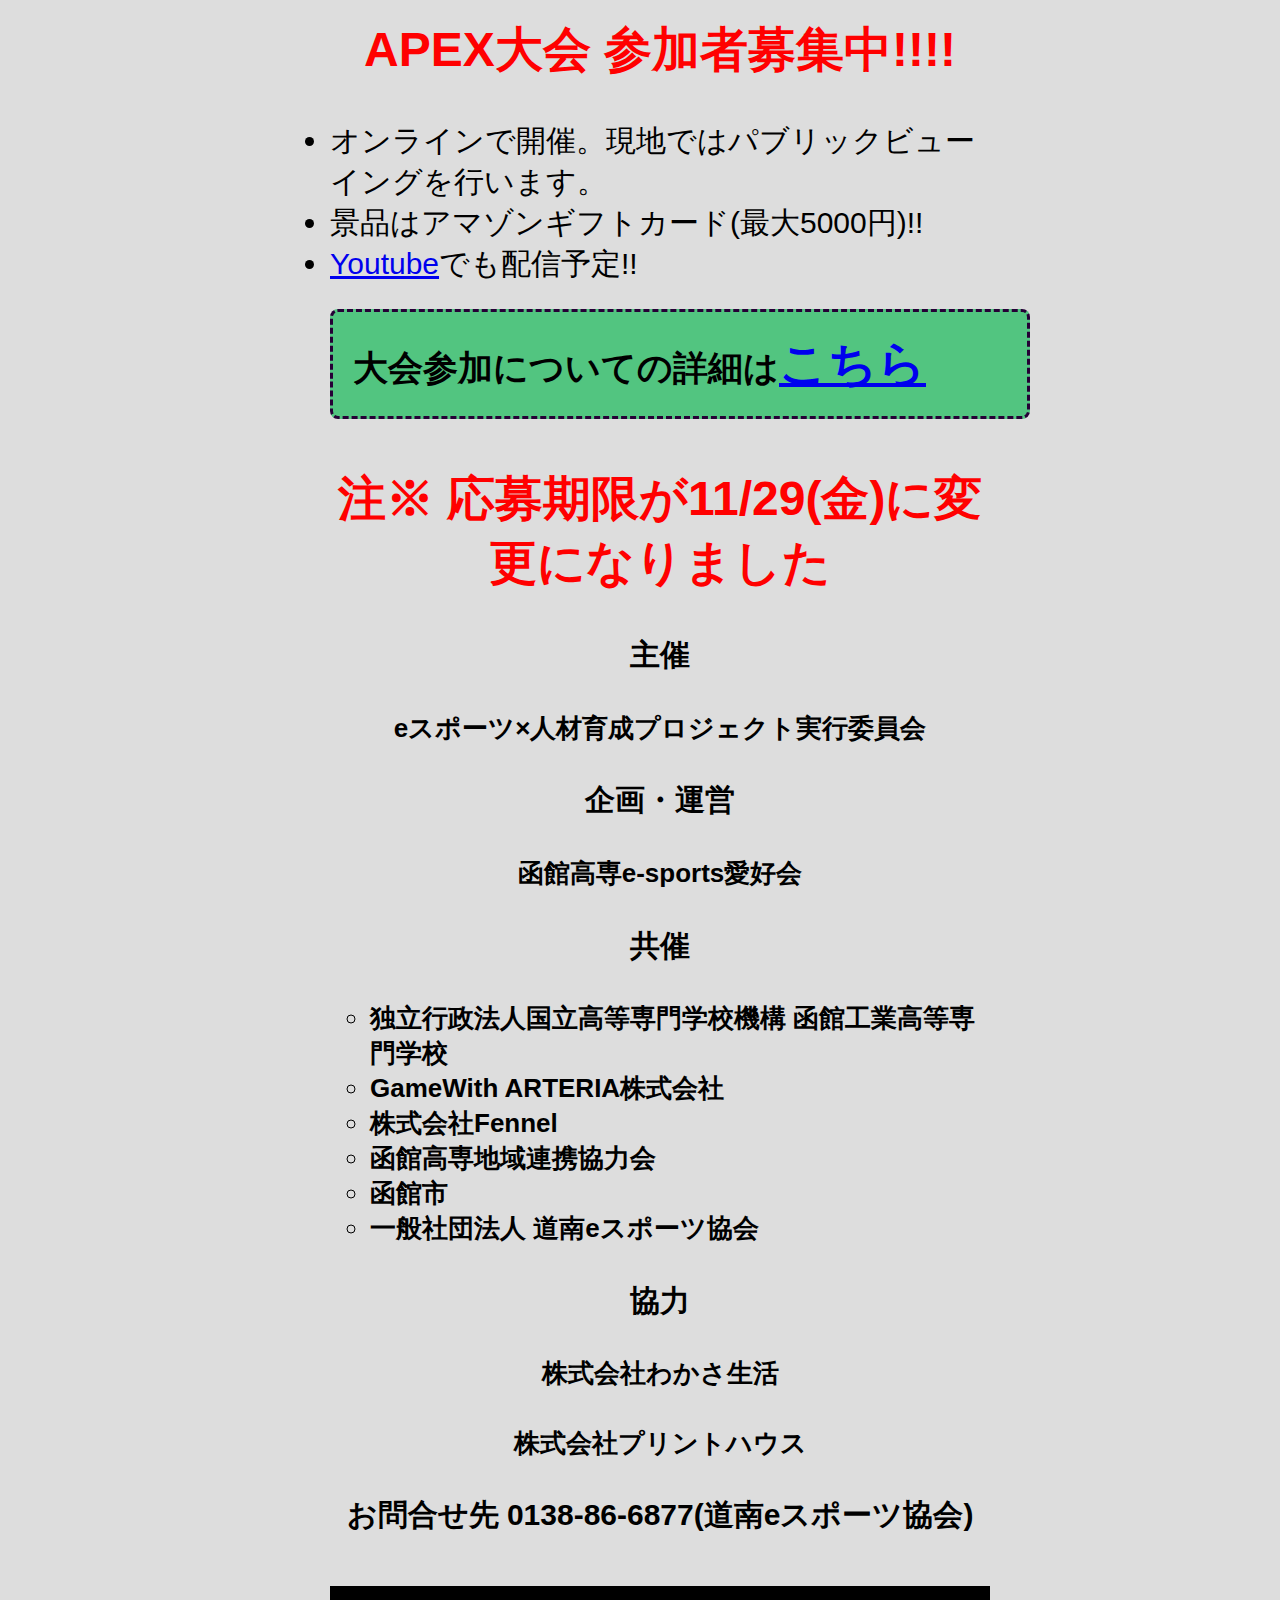
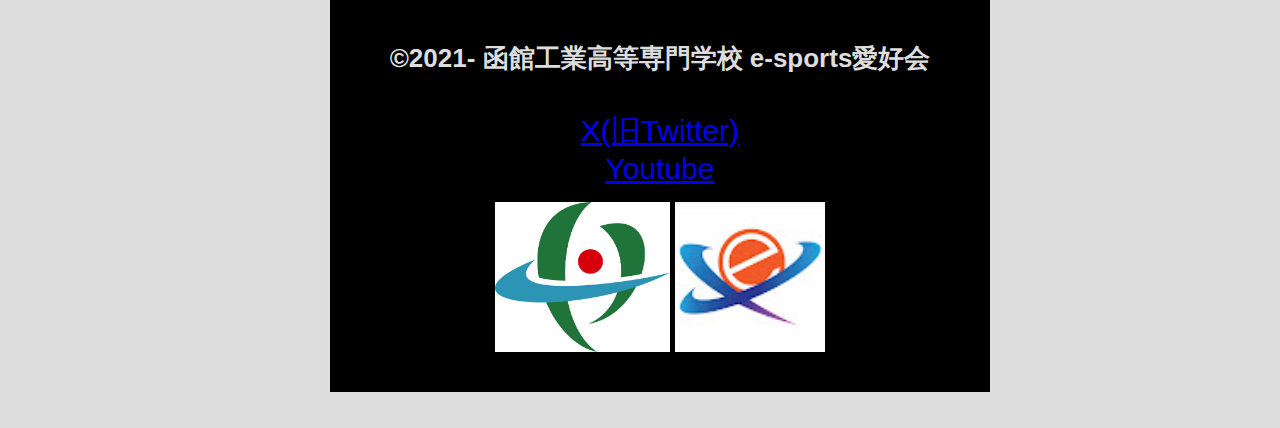
==== commit 32c4a0b7: "Update 3box.html" ====
--- a/3box.html
+++ b/3box.html
@@ -84,7 +84,11 @@
         <img src="esp.img/tank1.png" class="booth.img" alt="ミニゲーム紹介画像1" width="40%" height="40%">
         <img src="esp.img/tank2.png" class="booth.img" alt="ミニゲーム紹介画像2" width="40%" height="40%">
         
-        <li class="title">運営見学ツアー<p class="pp">e-sportsの運営プロから運営について学ぼう!! </p></li>
+        <li class="title">運営見学ツアー
+            <p class="pp">プロのeスポーツ大会運営や配信を手掛けるプロのスタッフが実際にどんな操作をしているのかを間近で見ることができるチャンス！
+            <br>気になることがあれば、ぜひ質問してみてください！
+            <br>・1回目 12:50～13:00/ 2回目 13:10～13:20 / 3回目 13:40～13:50<br>
+            (内容はいずれも同じ)</p></li>
         <!--<img src="#" class="booth.img" alt="運営紹介画像">-->
 
         <li class="title">函館高専PR<p class="pp">函館高専とe-sports愛好会を知れるわかりやすい動画を放映中! 気になる方は要チェック!</p></li>
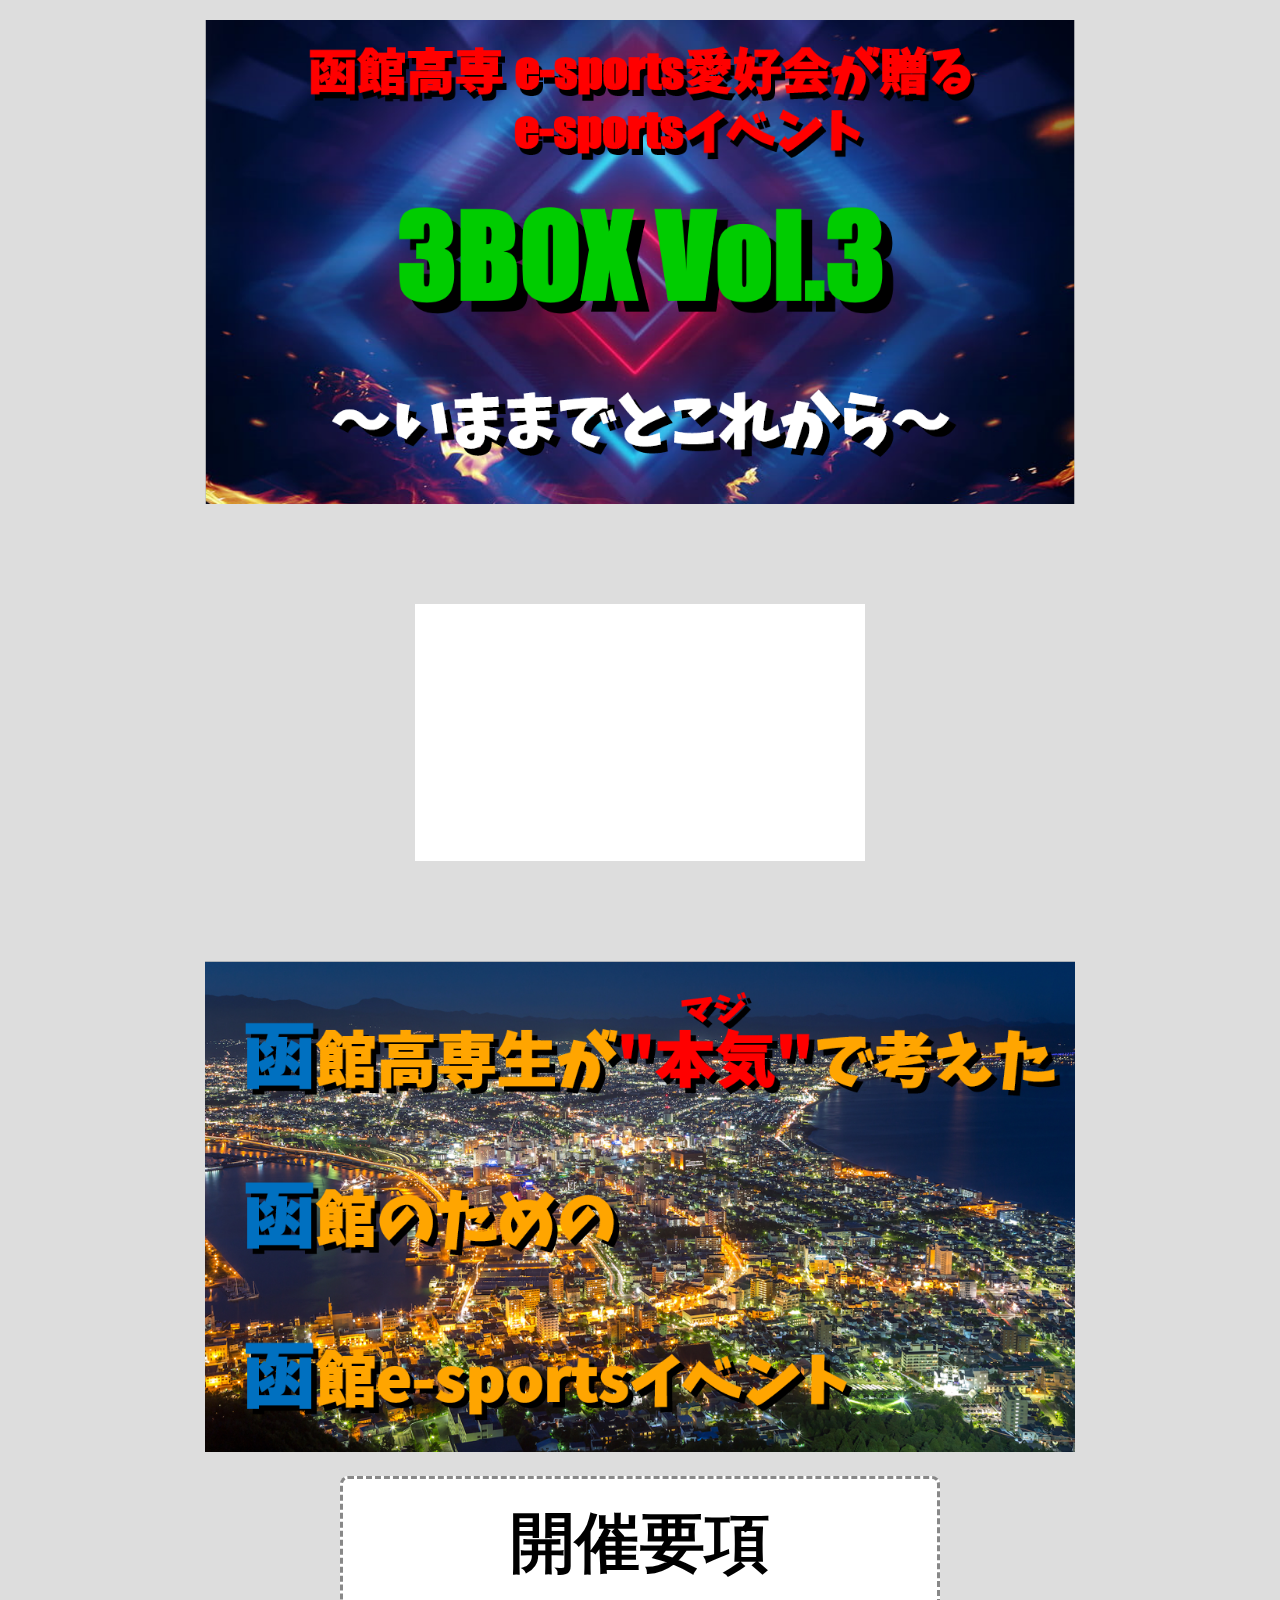
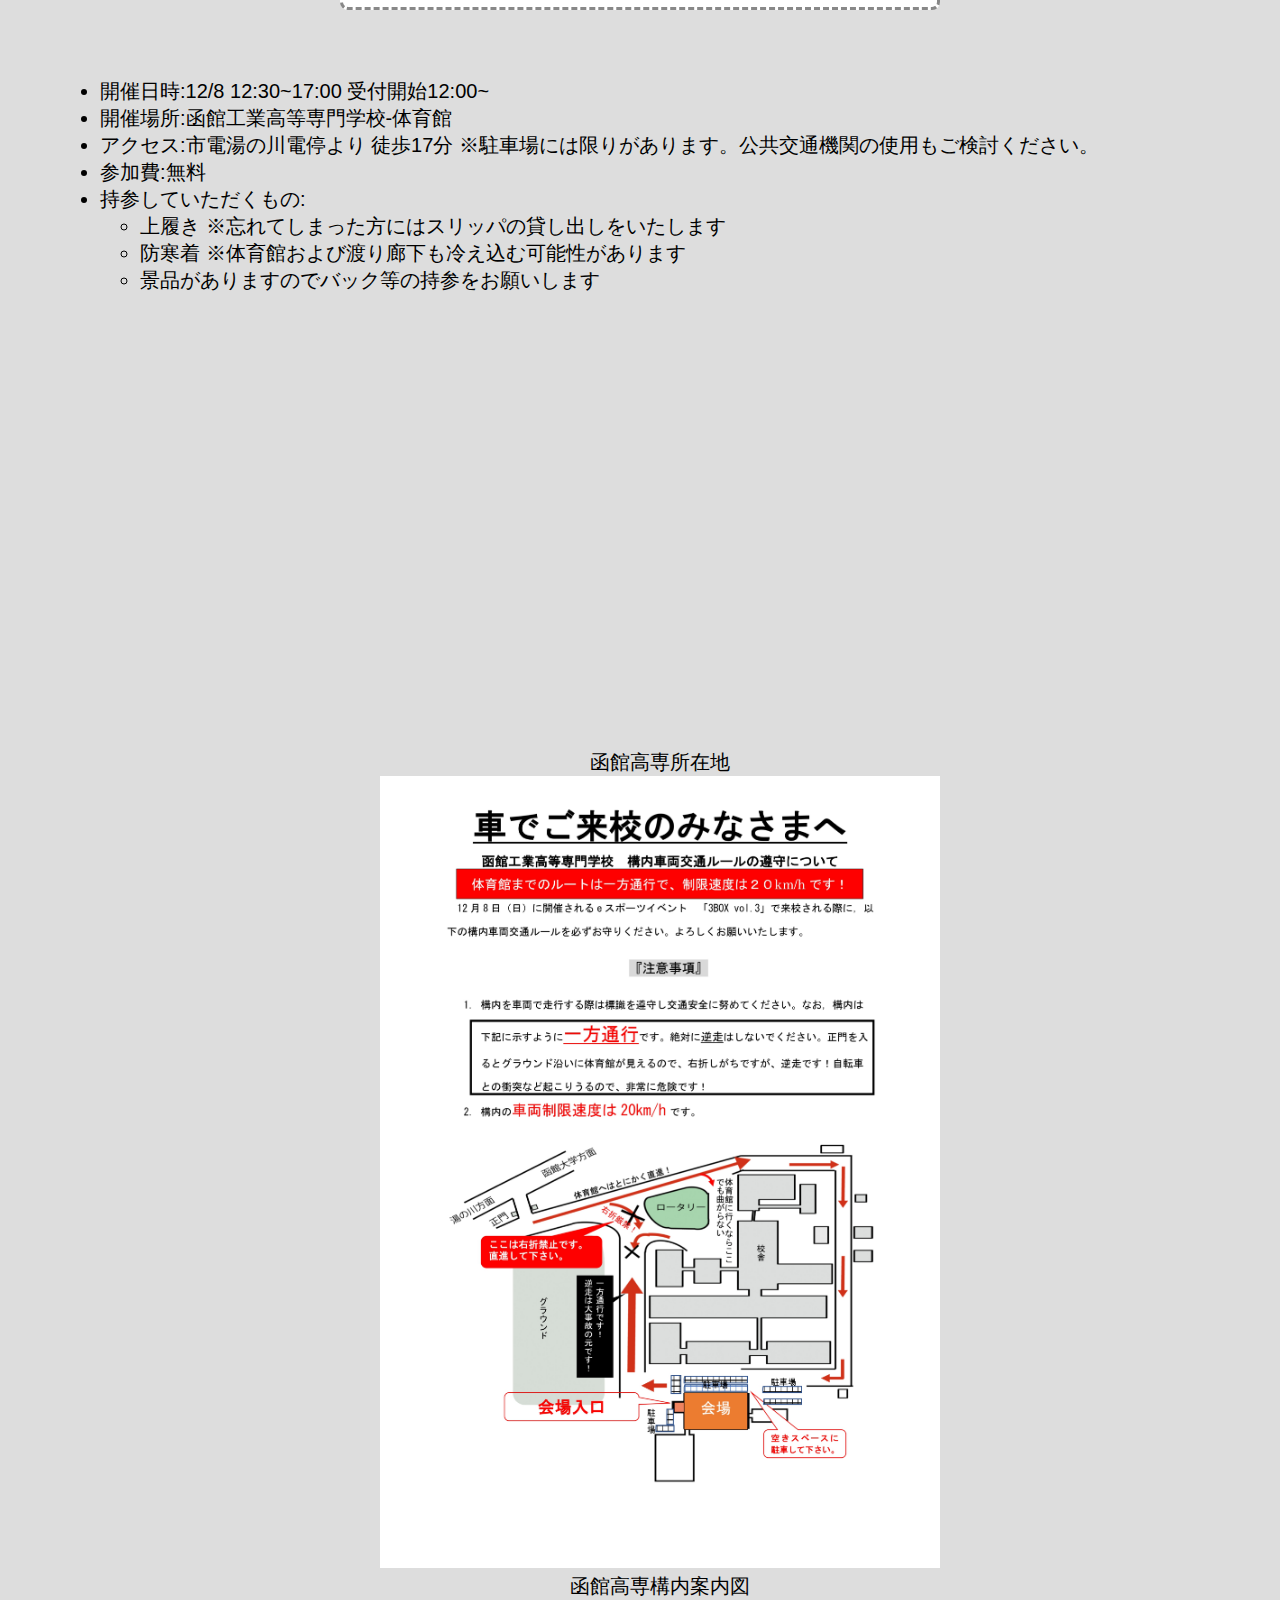
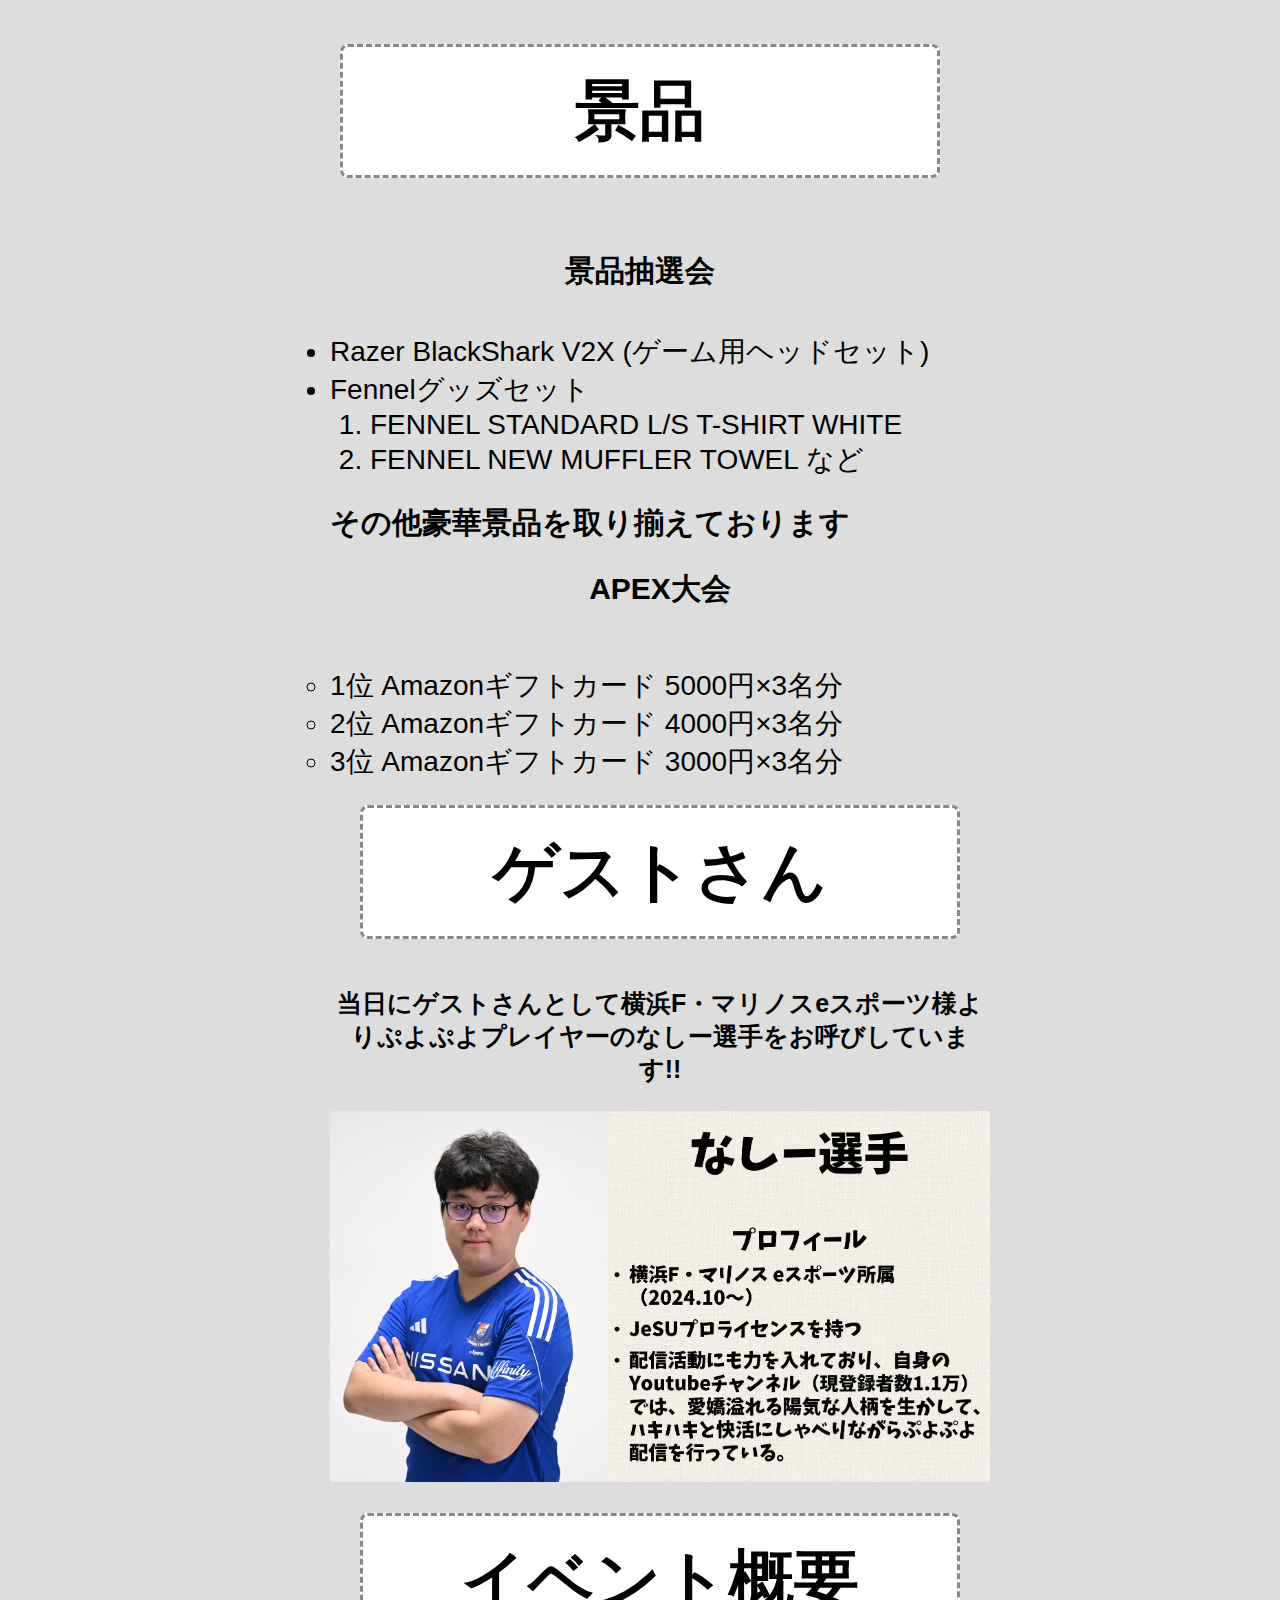
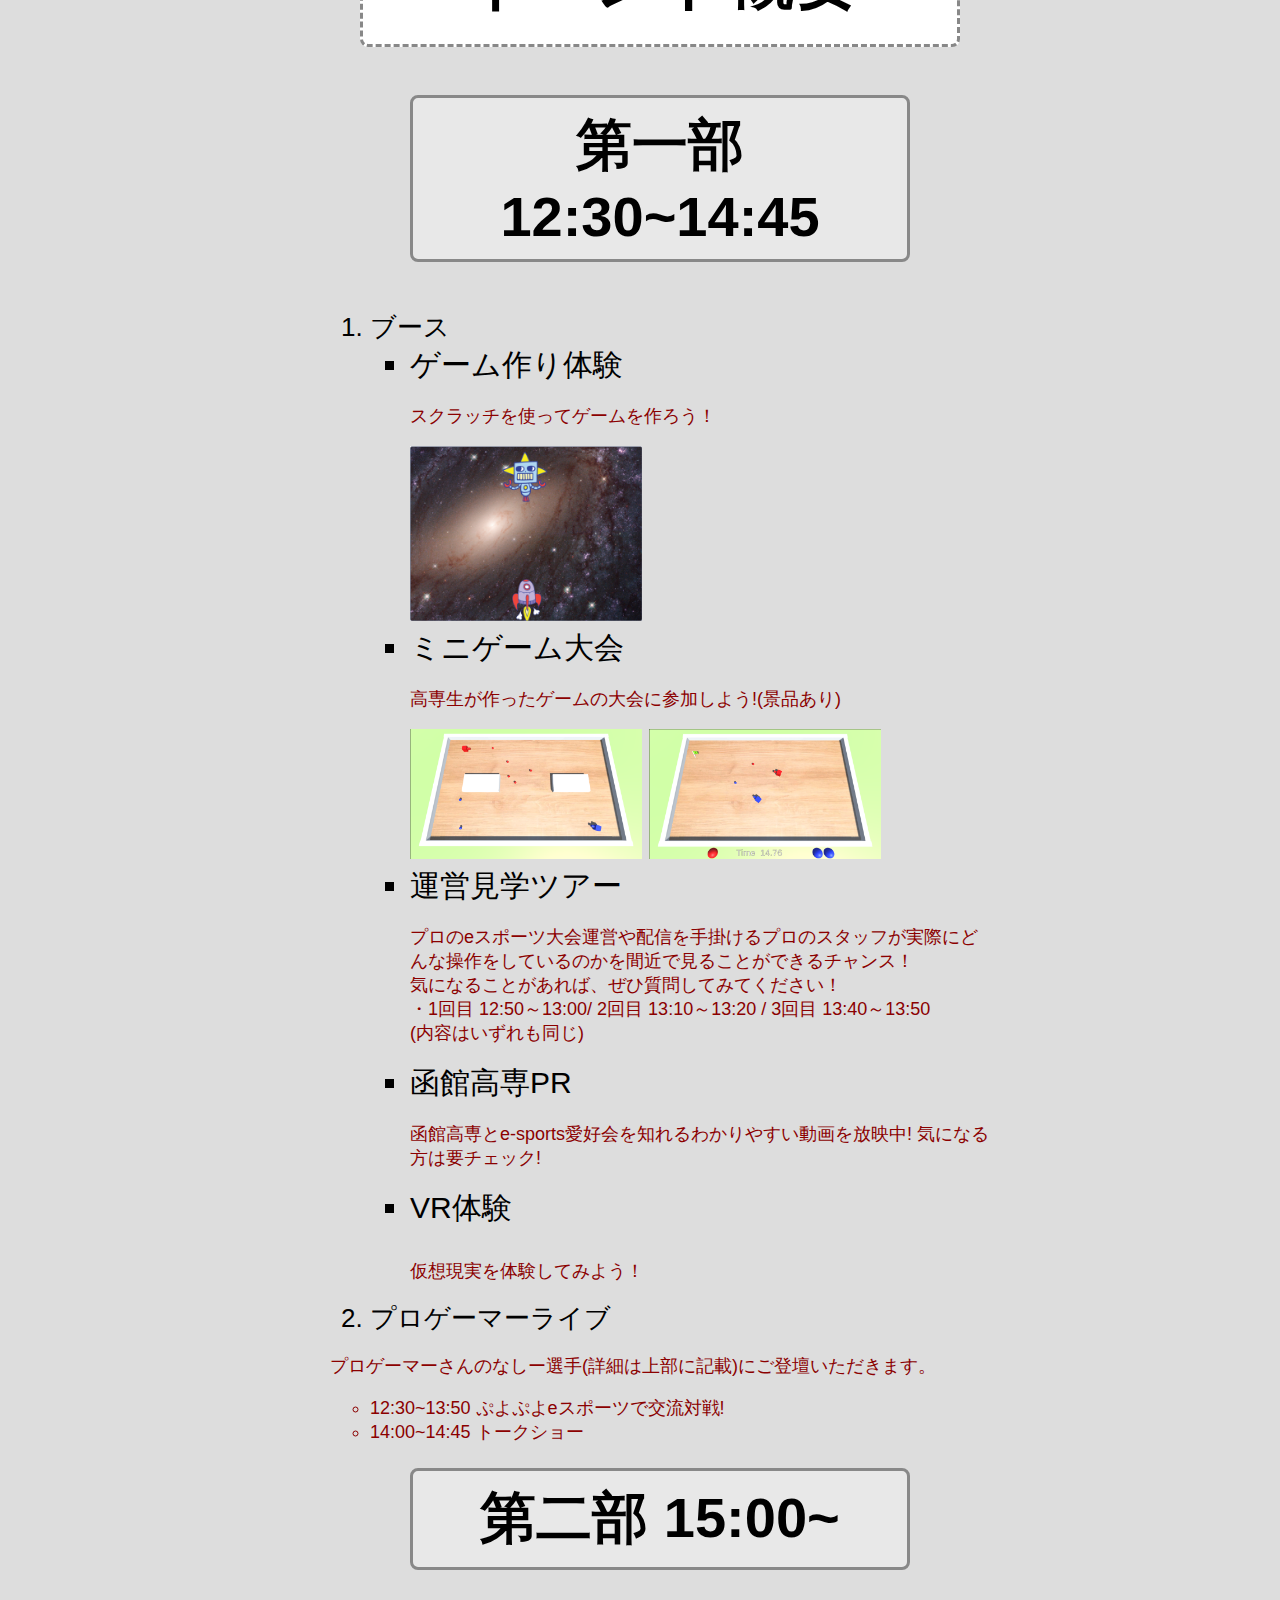
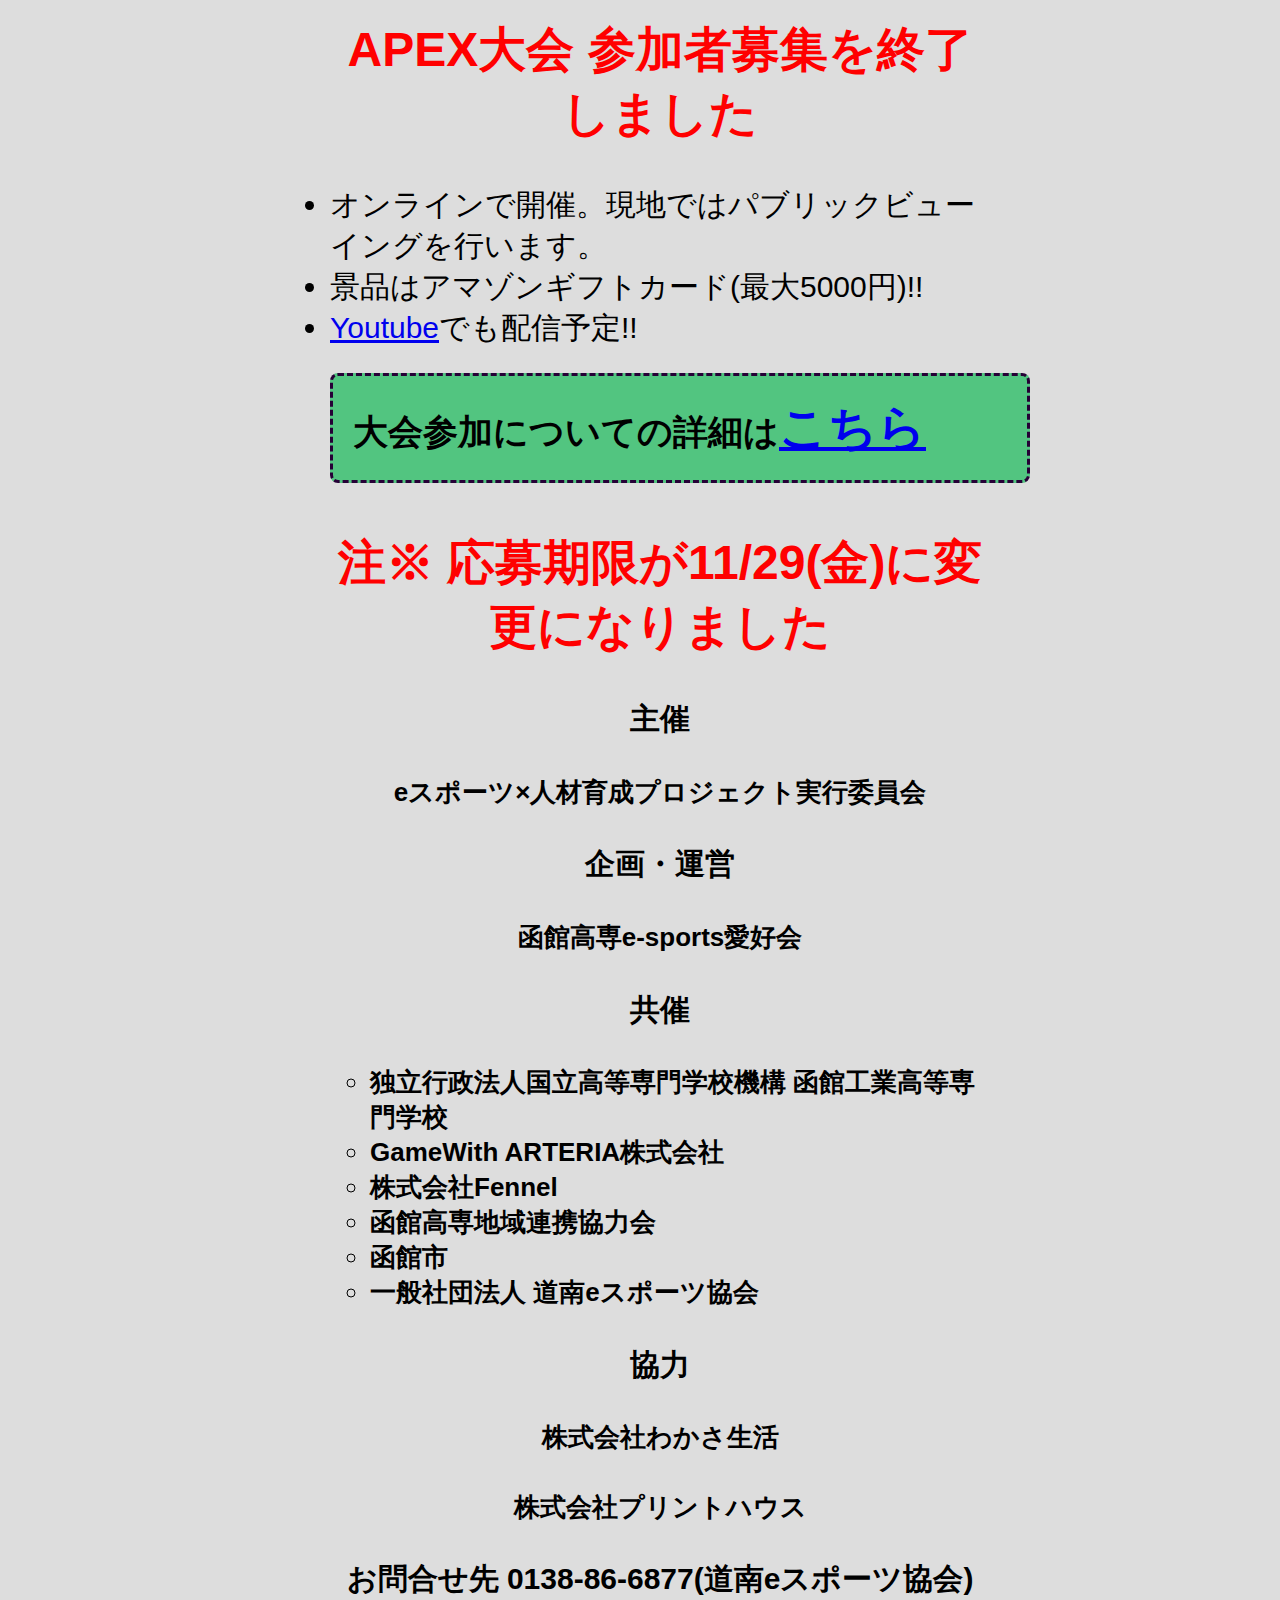
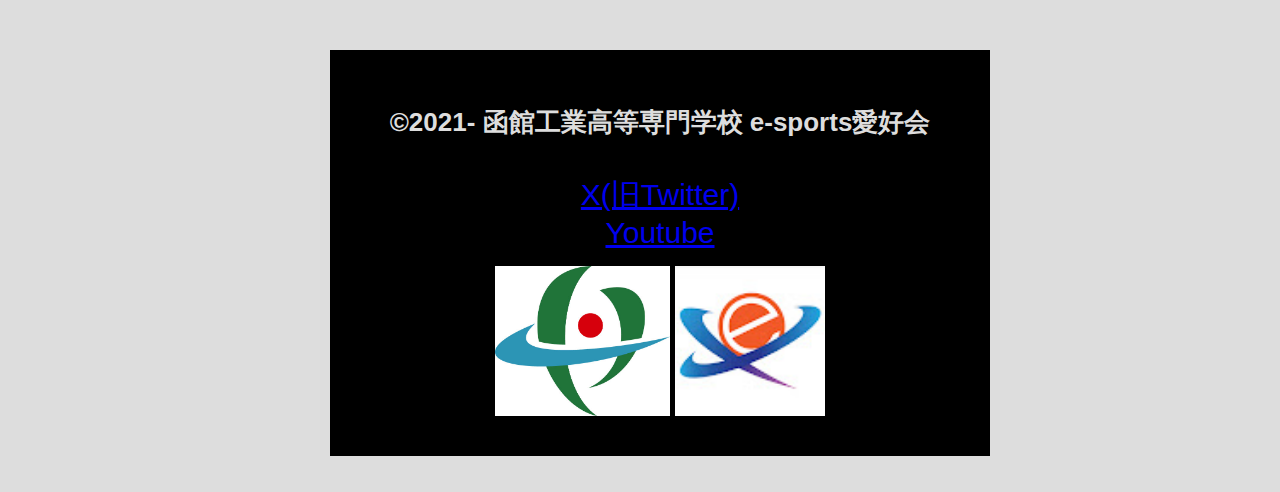
==== commit 01acf49e: "Update 3box.html" ====
--- a/3box.html
+++ b/3box.html
@@ -105,7 +105,7 @@
         <li class="pp">14:00~14:45 トークショー</li>
     </ul>
     <h4 class="bui">第二部 15:00~</h4>
-    <h2 class="bosyu">APEX大会 参加者募集中!!!!</h2>
+    <h2 class="bosyu">APEX大会 参加者募集を終了しました</h2>
     <li class="title">オンラインで開催。現地ではパブリックビューイングを行います。</li>
     <li class="title">景品はアマゾンギフトカード(最大5000円)!!</li>
     <li class="title"><a class="SNS"  href="https://youtube.com/@hakodatekosen.e-sports?si=pF3tYW7PwXIXKoQn">Youtube</a>でも配信予定!!</li>
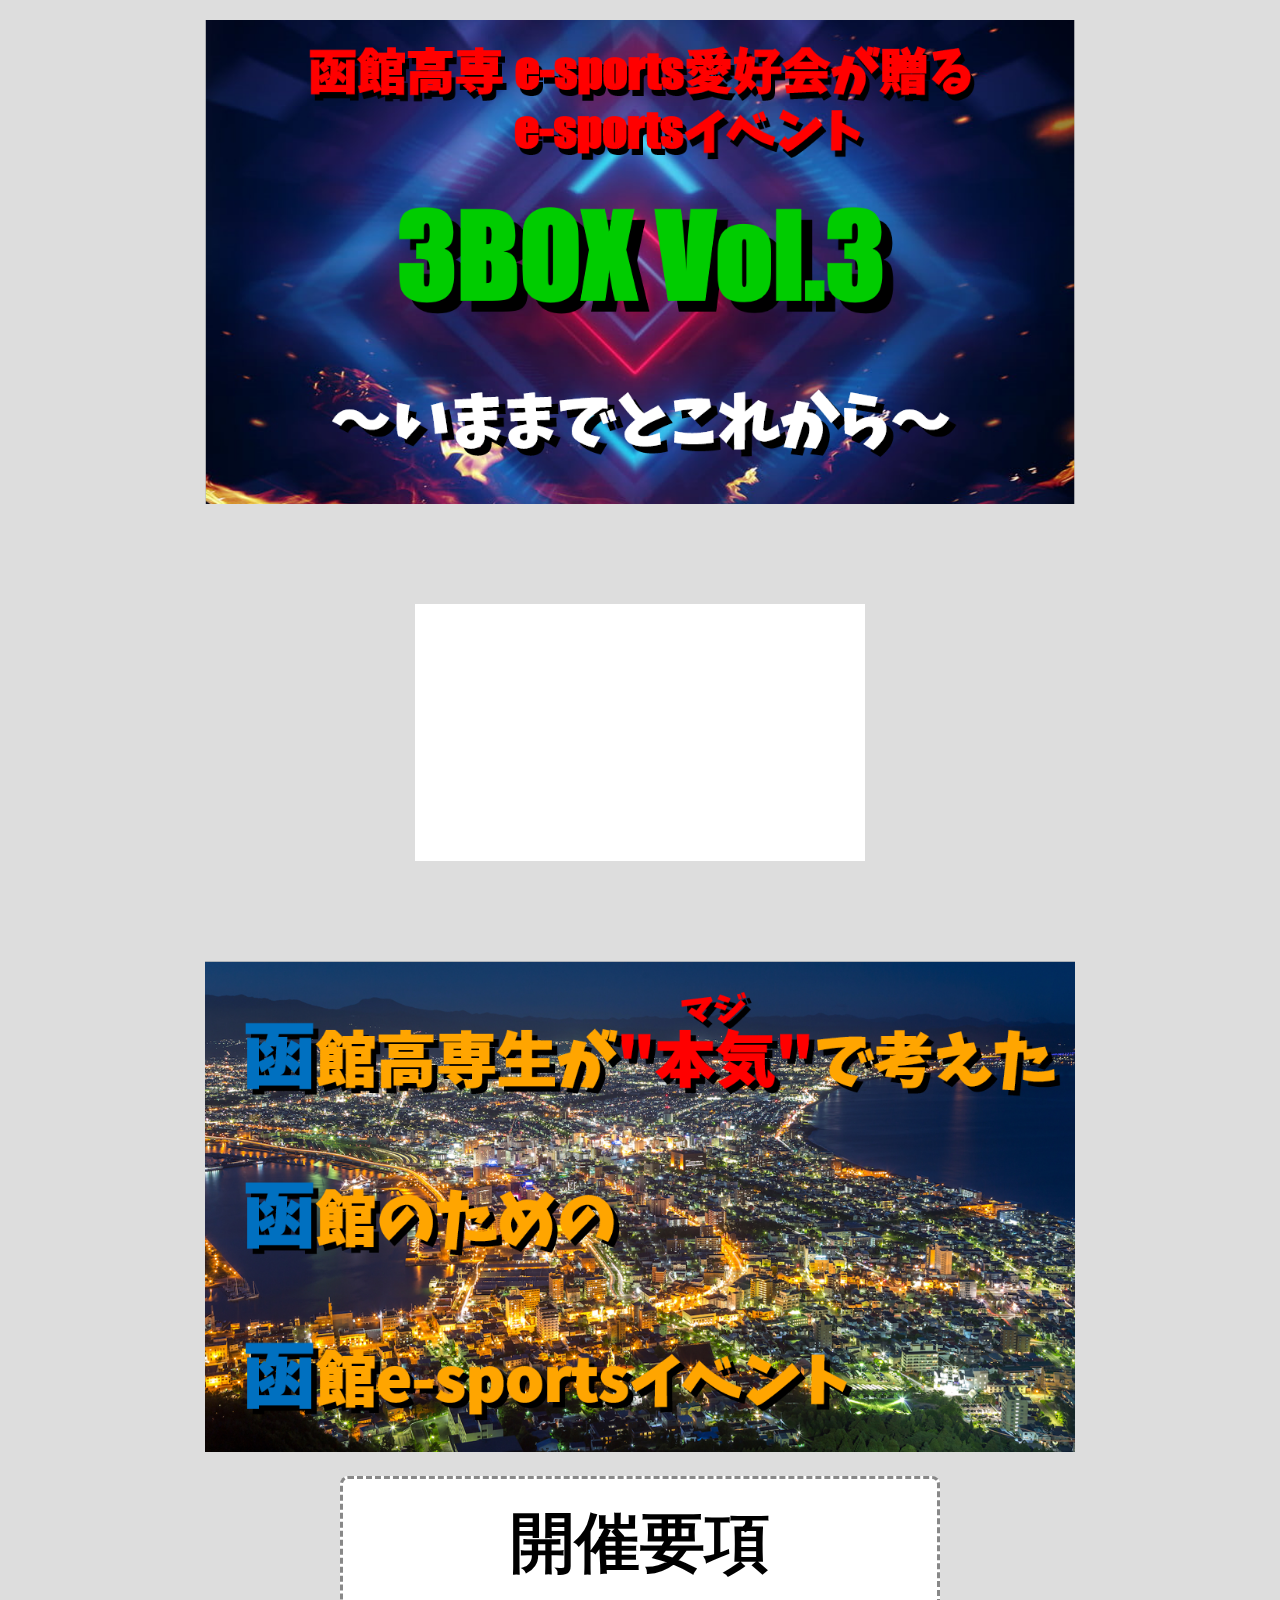
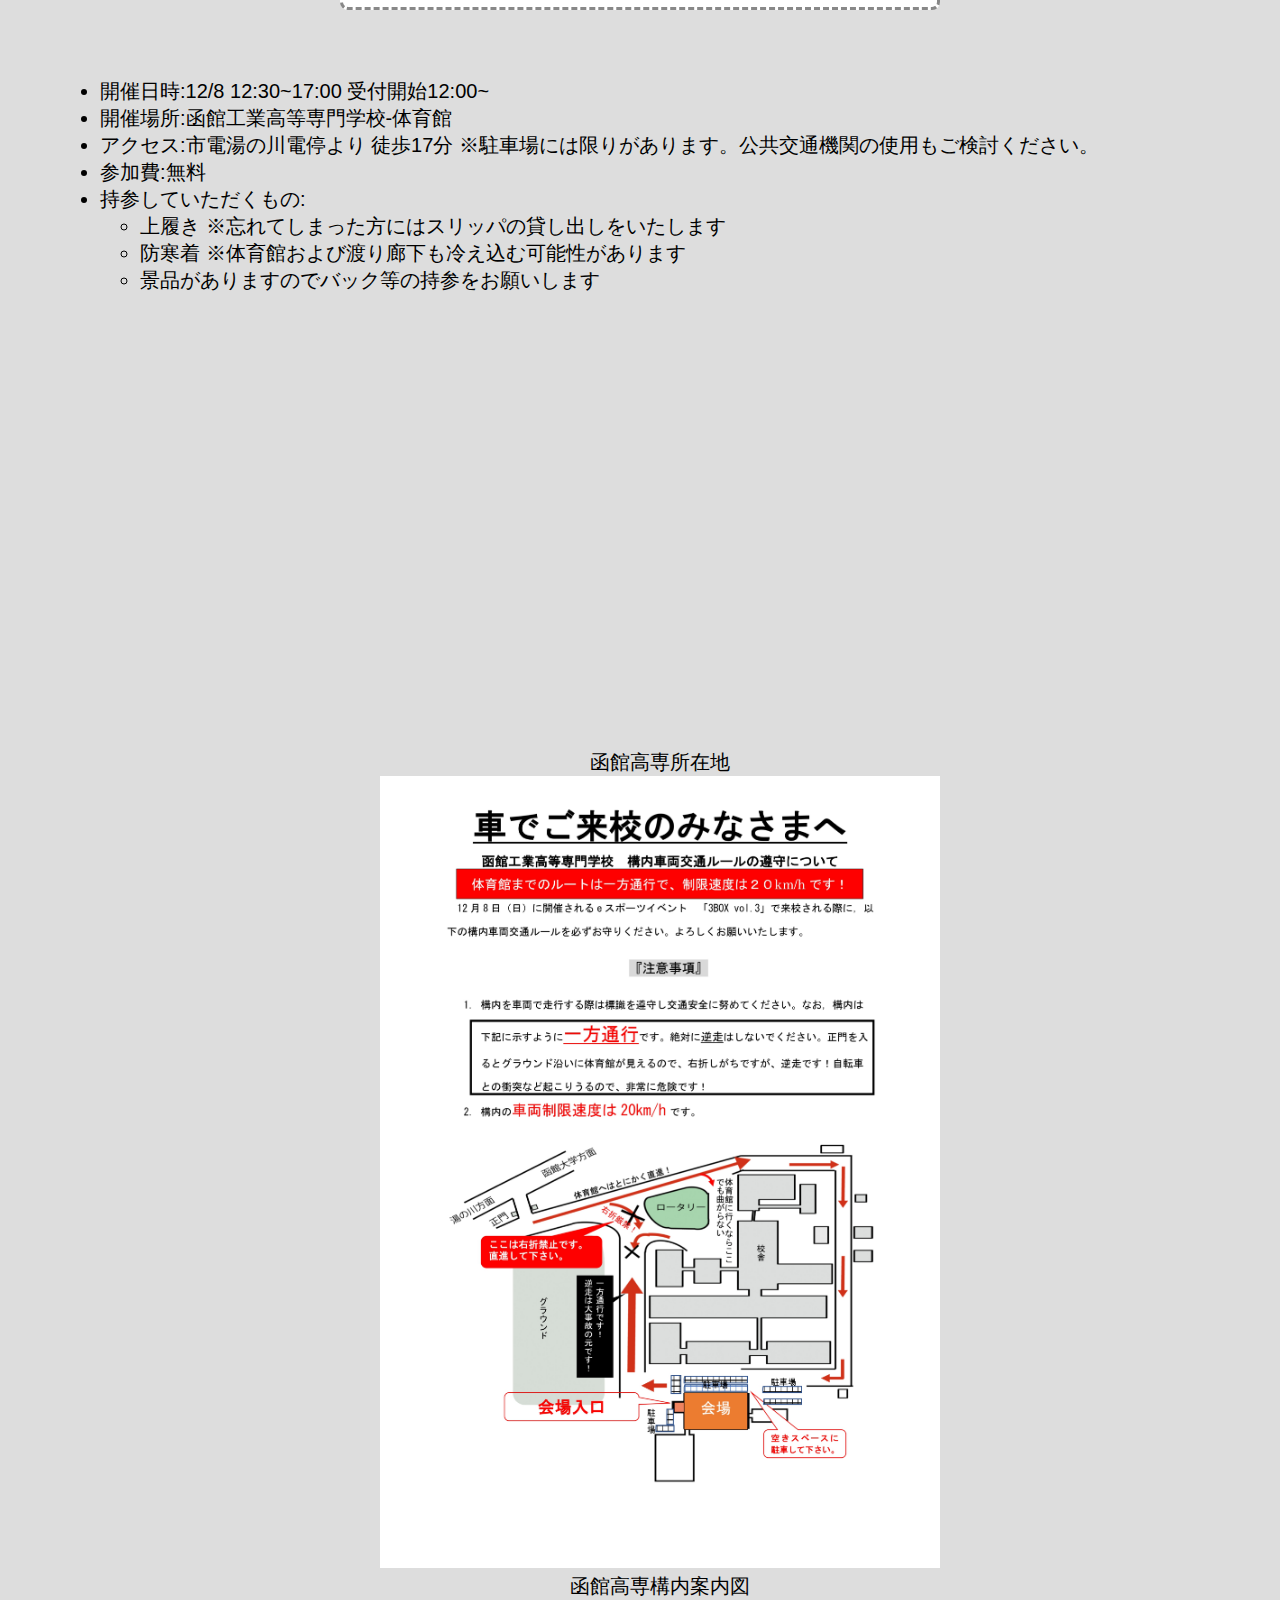
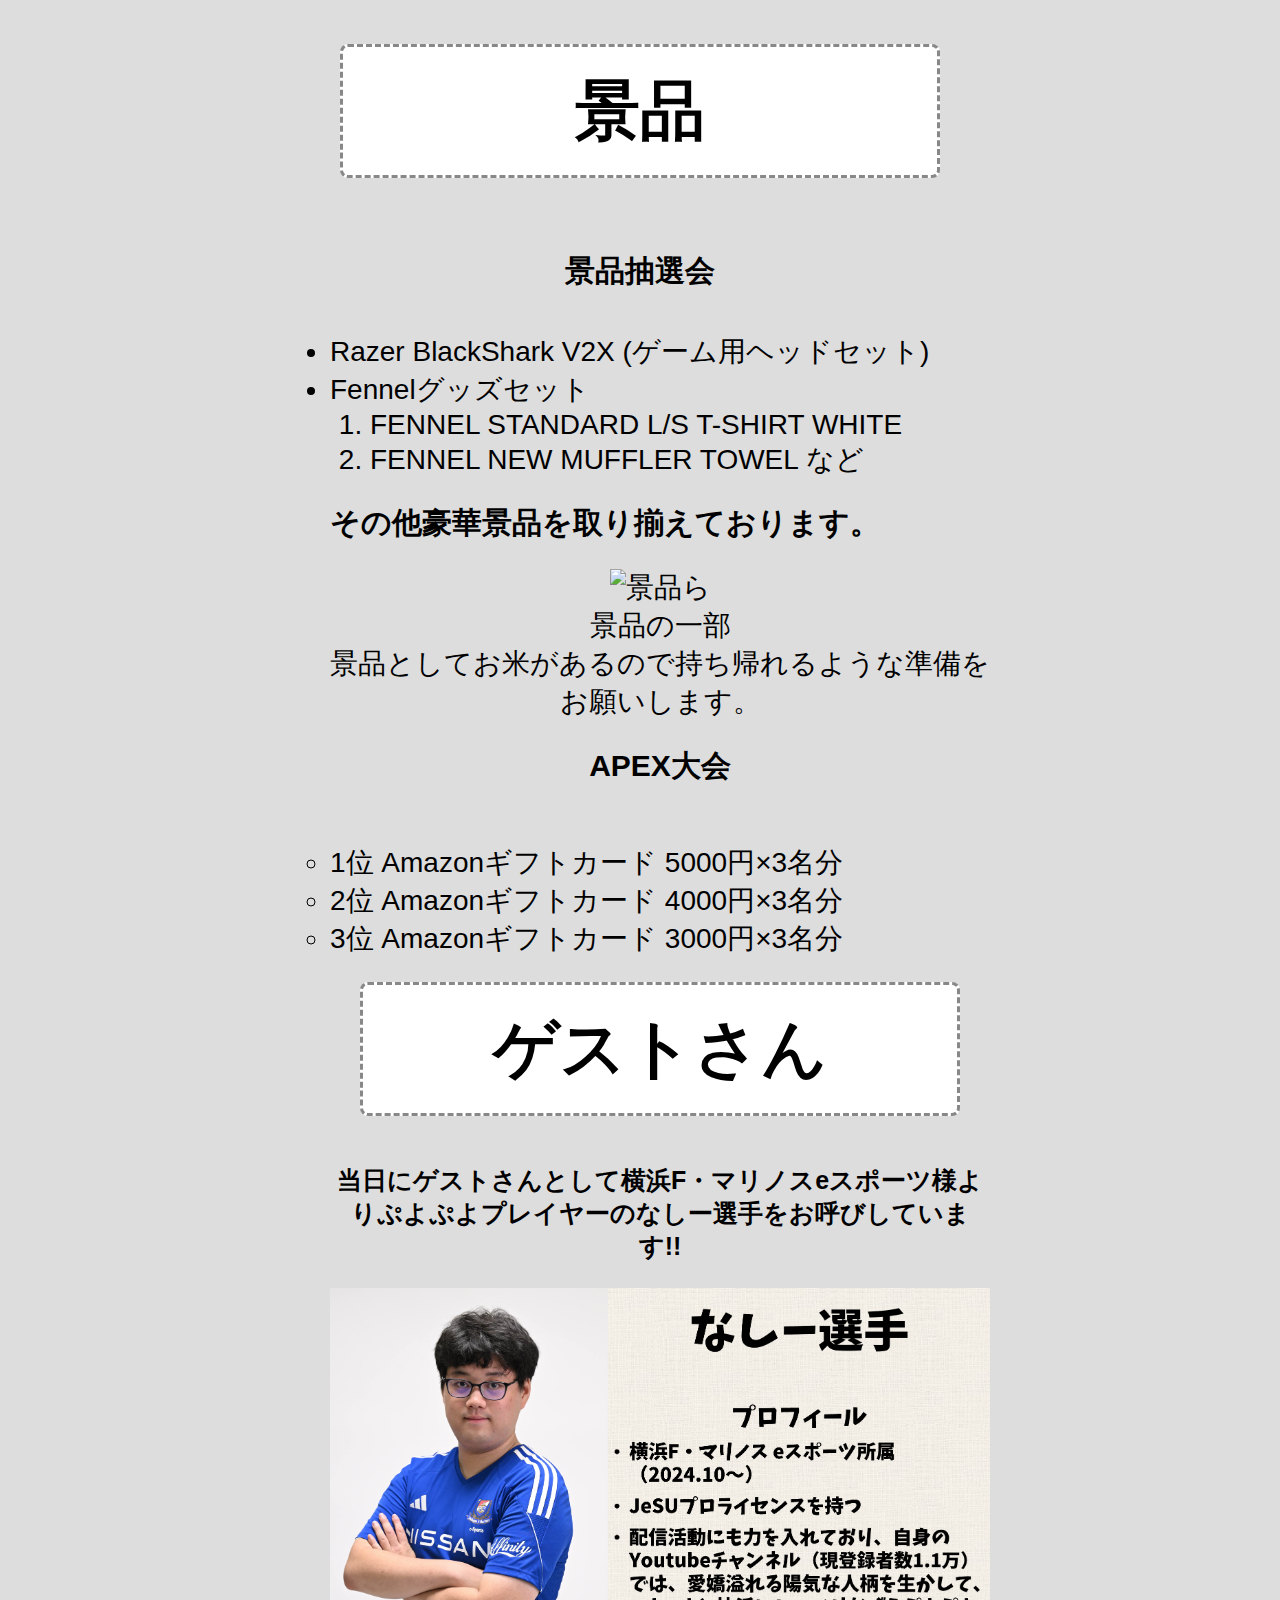
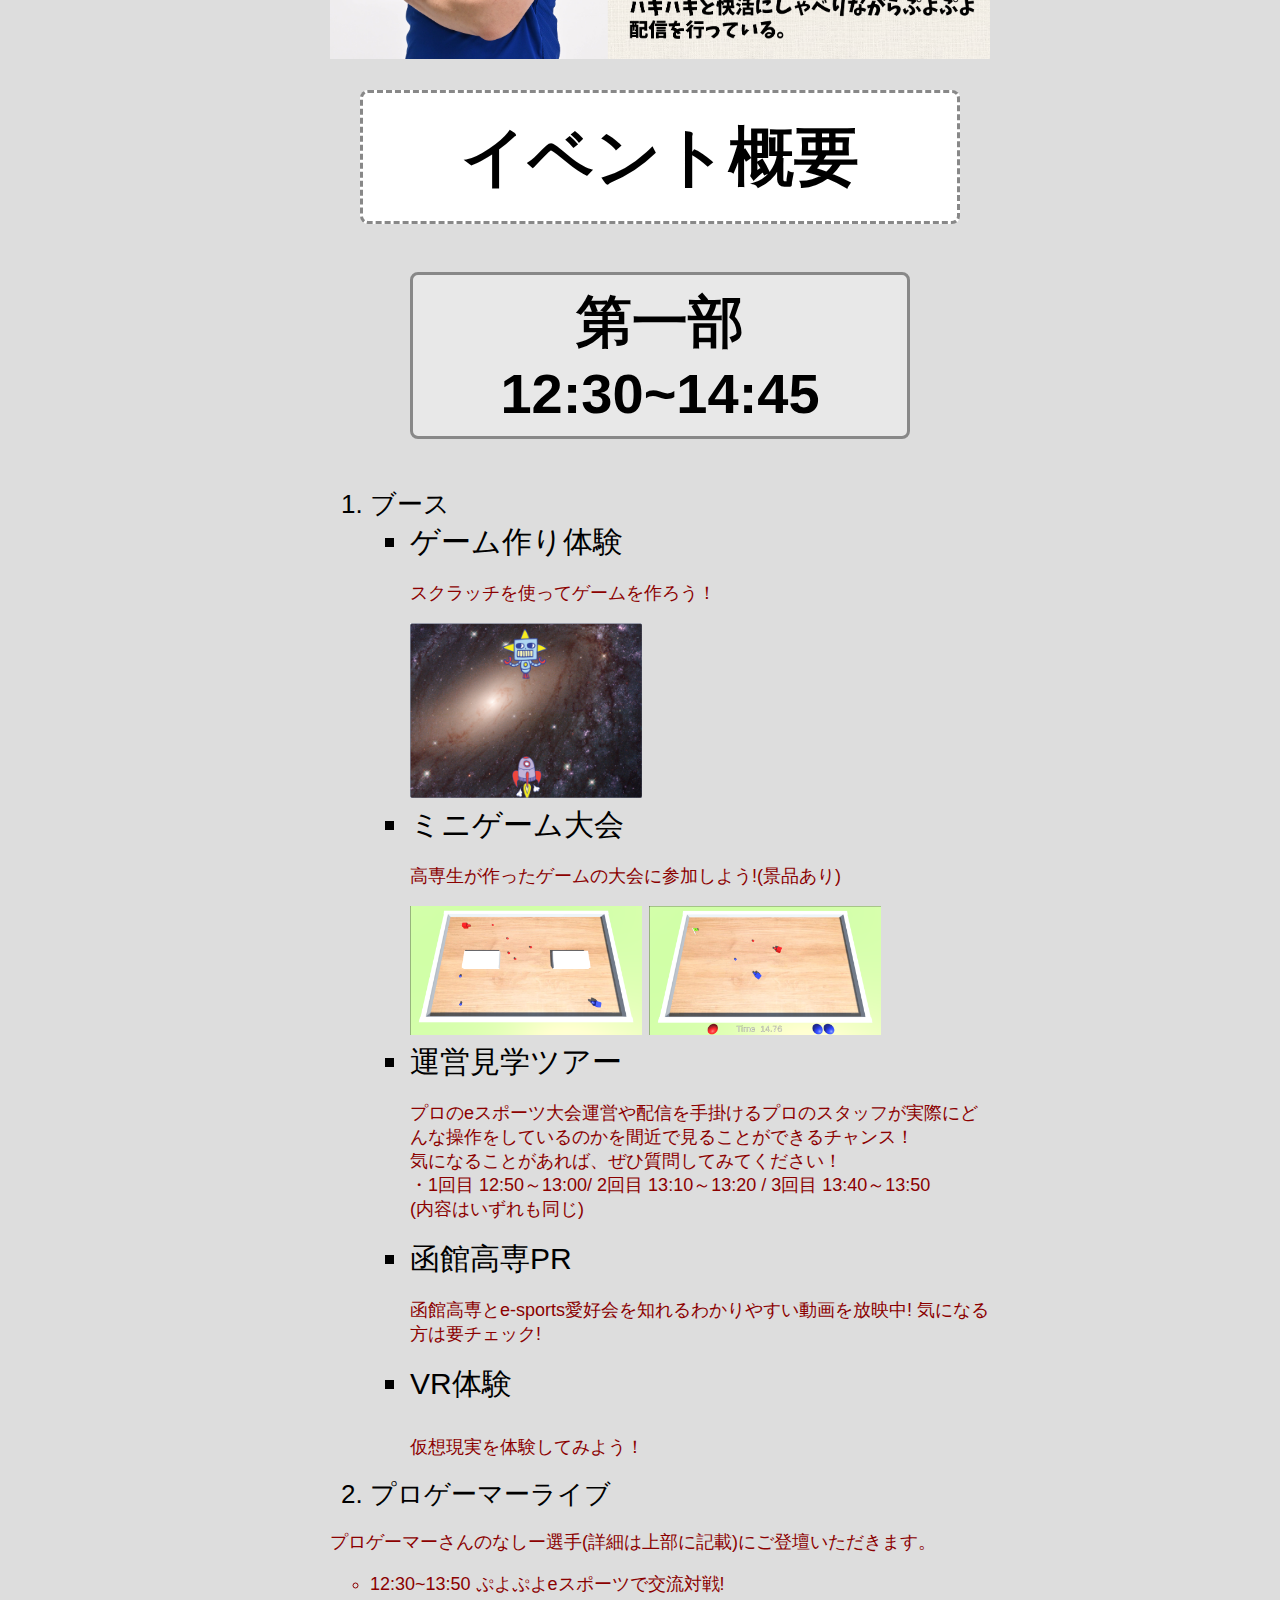
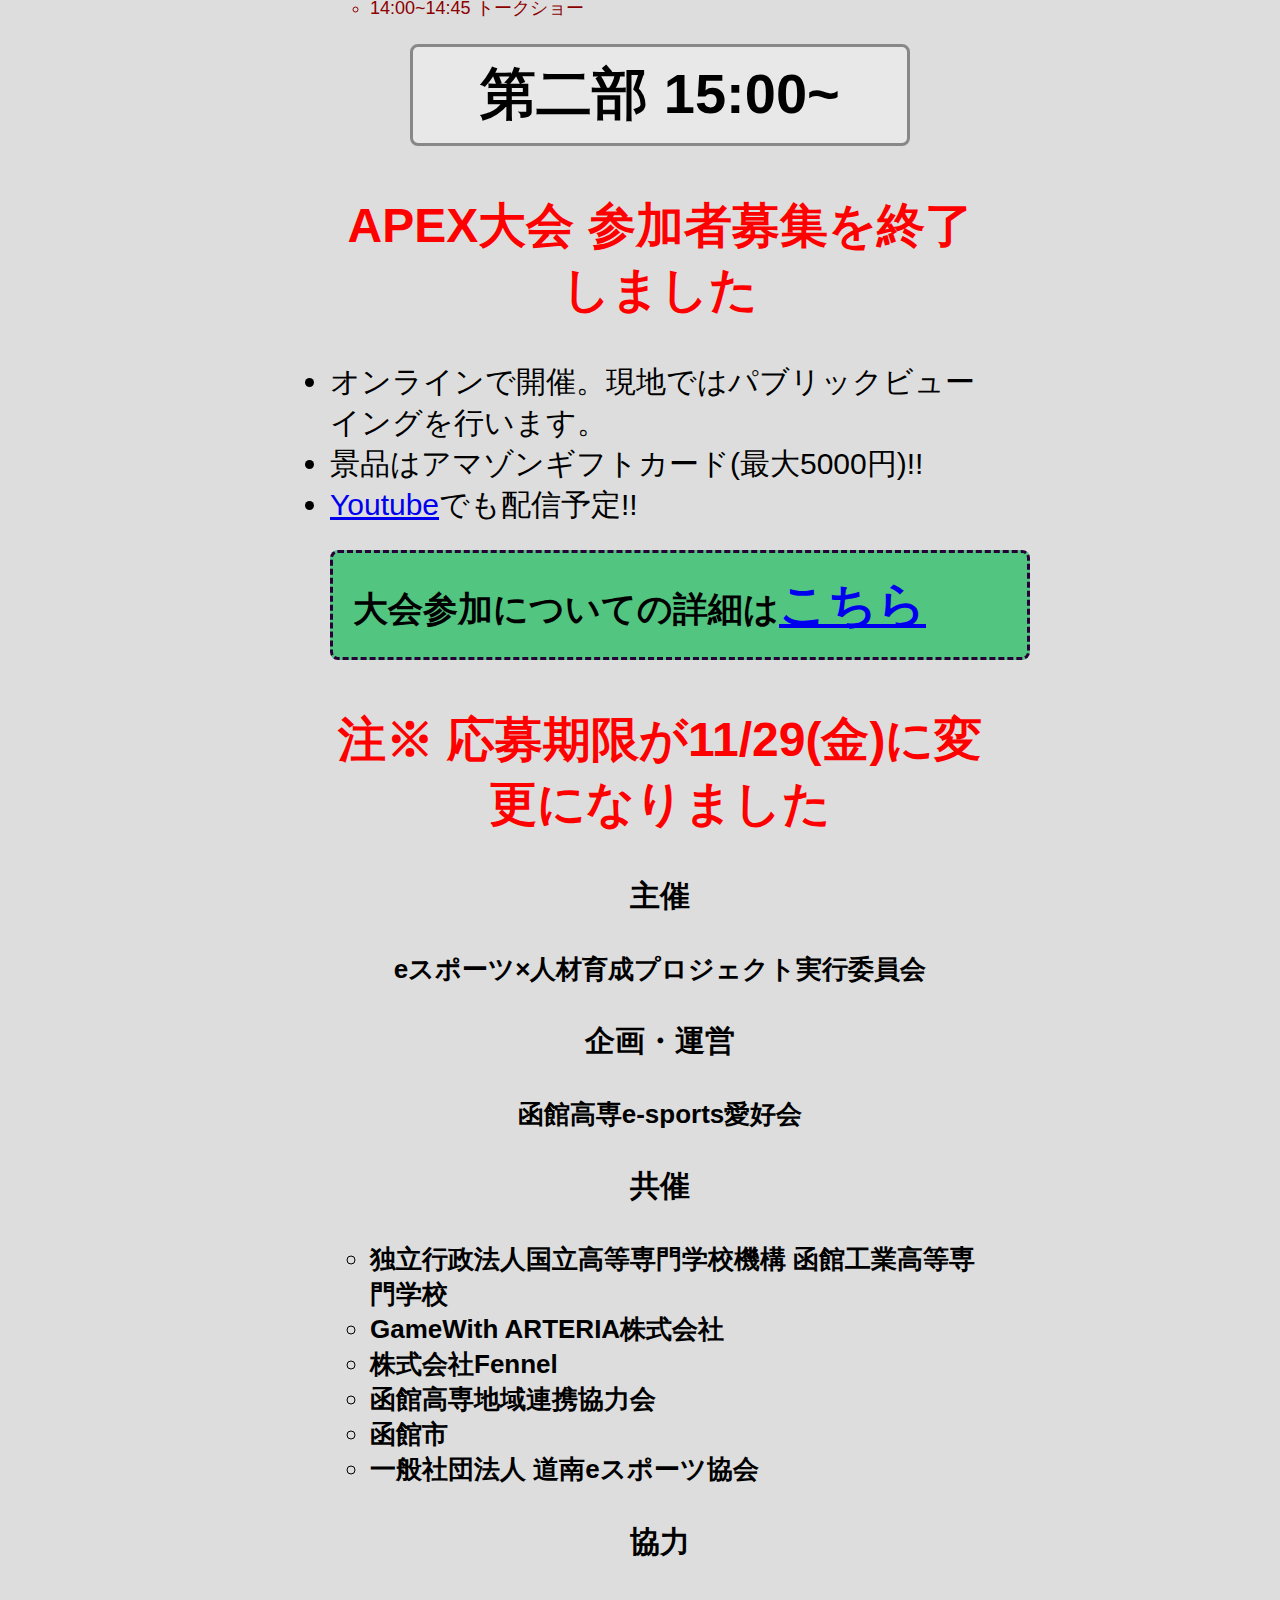
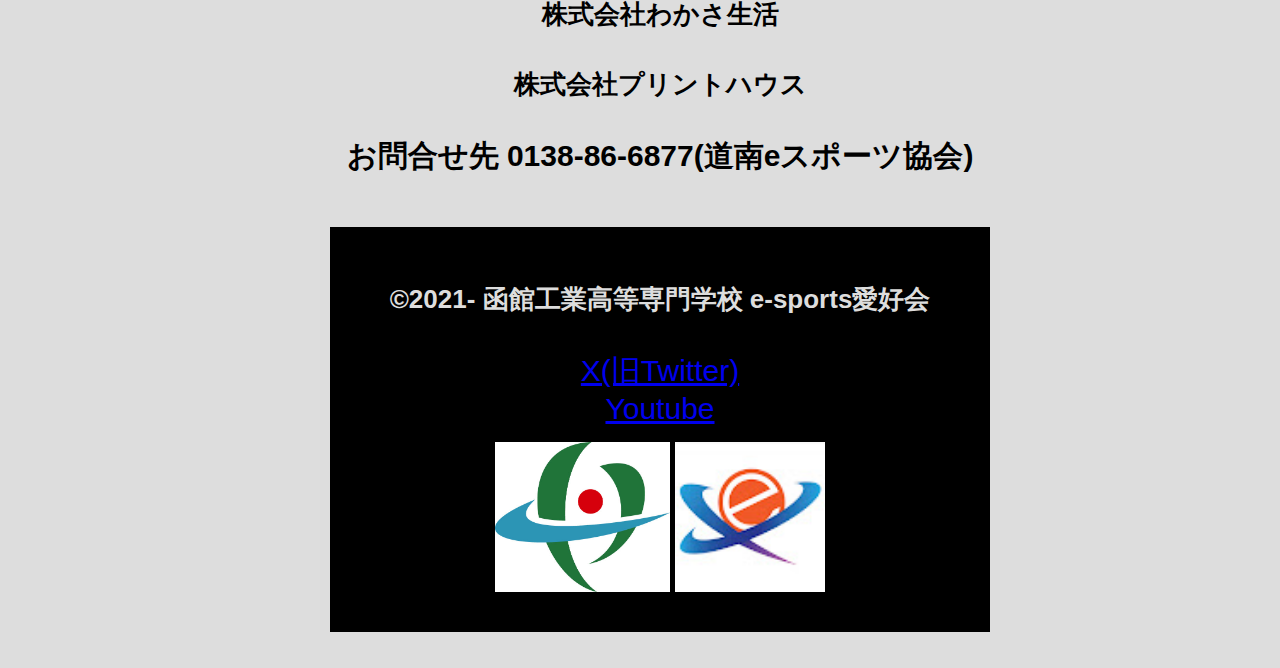
==== commit bc68ce8a: "Update 3box.html" ====
--- a/3box.html
+++ b/3box.html
@@ -61,7 +61,11 @@
             <li>FENNEL NEW MUFFLER TOWEL  など</li>
             <!--<img src="esp.img\muffler-towel.webp" alt="muffler towel" height="50%" width="50%" class="keisya">-->
         </ol>
-        <h2>その他豪華景品を取り揃えております</h2>
+        <h2>その他豪華景品を取り揃えております。</h2>
+        <div class="annnai">
+        <img class="sinasina" src="esp.img/keihinra.jpg" alt="景品ら" height="50%" width="50%">
+            <figcaption class="sinasina">景品の一部<br>景品としてお米があるので持ち帰れるような準備をお願いします。</figcaption>
+        </div>
         <h2 class="to">APEX大会</h2>
     <ul class="keee">
             <li class="sina">1位 Amazonギフトカード 5000円×3名分</li>
